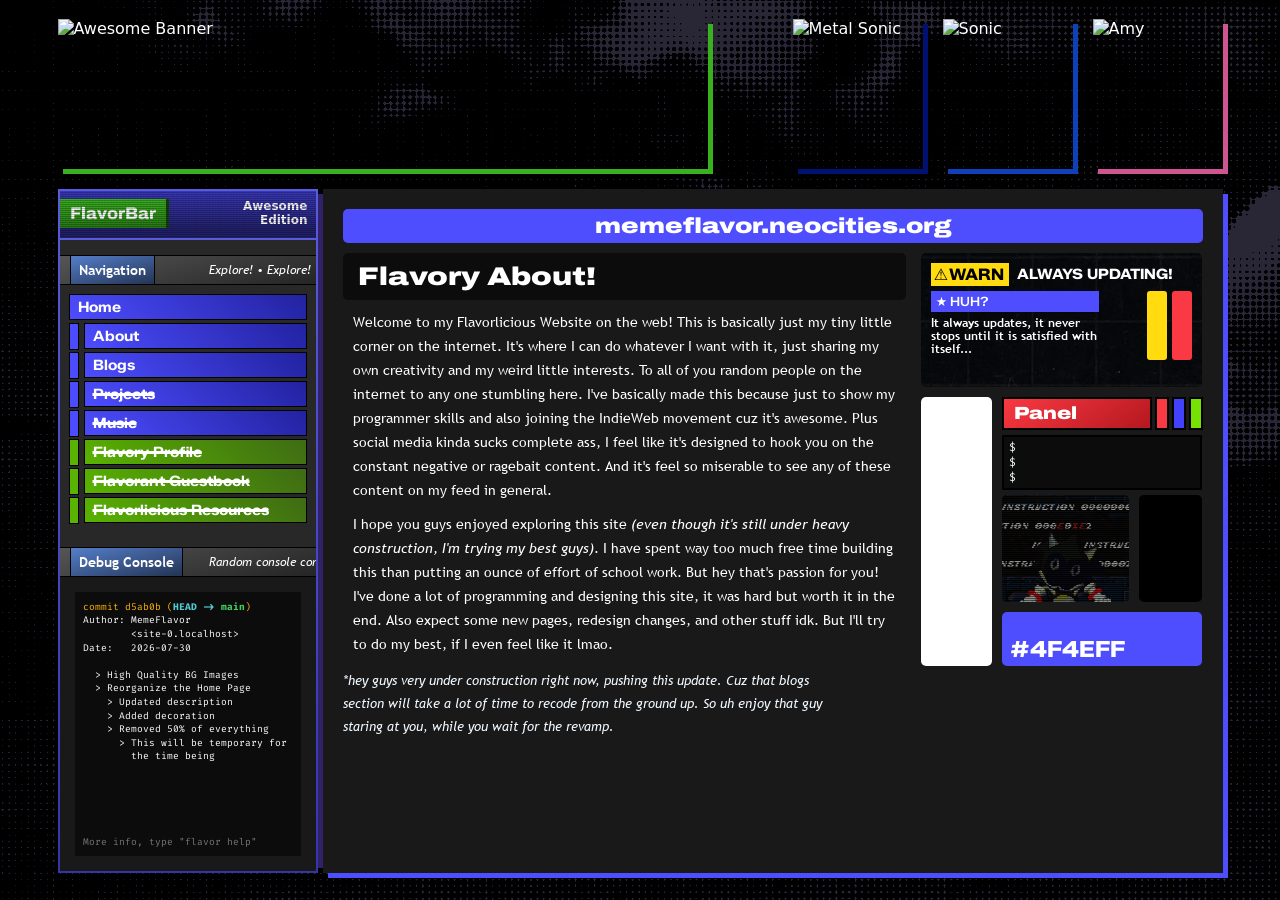
==== index.html @ aa083464 "wacky workbench" ====
<!DOCTYPE html>
<html lang="en">
<head>
     <title> MemeFlavor - Flavorin' Site! </title>
     <base href="./">
     <meta charset="UTF-8">
     <meta name="description" content="The flavorous site to exist! I think, maybe" />
     <meta name="keywords" content="delicious, flavor, gaming, coding, programming, sonic, asexual" />
     <meta name="author" content="MemeFlavor" />
     <meta name="language" content="EN" />
     <meta name="viewport" content="width=device-width, initial-scale=1.0">
     <meta name="color-scheme" content="dark" />
     <meta name="robots" content="noai, noimageai">
     <link rel="icon" type="image/x-icon" href="images/favicon.ico">
     <link rel="stylesheet" type="text/css" href="css/reset.css">
     <link rel="stylesheet" type="text/css" href="css/home.css">
     <link rel="stylesheet" type="text/css" href="css/components/sidebar.css">
     <script type="module" src="javascript/sidebar.js"></script>
     <script type="module" src="javascript/home.js"></script>
</head>
<body>
     <article id="flavory-content">
          <header class="header">
               <div class="header__characters">
                    <img class="header__characters-profile" width="130" height="150" fetchpriority="high"
                         alt="Metal Sonic" src="https://file.garden/akaL6XVvah-9gxkK/Header/banner_metal.png"
                    >
                    <img class="header__characters-profile" width="130" height="150" fetchpriority="high"
                         alt="Sonic" src="https://file.garden/akaL6XVvah-9gxkK/Header/banner_sonic.png"
                    >
                    <img class="header__characters-profile" width="130" height="150" fetchpriority="high"
                         alt="Amy" src="https://file.garden/akaL6XVvah-9gxkK/Header/banner_amy.png"
                    >
               </div>
               <img class="header__banner" width="650" height="150" fetchpriority="high"
                    alt="Awesome Banner" src="https://file.garden/akaL6XVvah-9gxkK/Header/banner.png"
               >
          </header>
          <aside class="sidebar">
               <hgroup class="sidebar__headbar">
                    <h1 class="sidebar__headbar-title"> FlavorBar </h1>
                    <p class="sidebar__headbar-slogan">
                         <span class="sidebar__headbar-slogan-text sidebar__headbar-slogan-text--first">Awesome</span>
                         <span class="sidebar__headbar-slogan-text sidebar__headbar-slogan-text--second">Edition</span>
                    </p>
               </hgroup>
               <aside class="navigation">
                    <hgroup class="navigation__headbar">
                         <h3 class="navigation__headbar-title">Navigation</h3>
                         <marquee class="navigation__headbar-marquee">Explore! • Explore! • Explore!</marquee>
                    </hgroup>
                    <nav class="navigation__body">
                         <ul class="navigation__list">
                              <a class="navigation__link navigation__link--current">
                                   <li class="navigation__item">Home</li>
                              </a>
                              <a href="pages/about.html" class="navigation__link">
                                   <li class="navigation__item">About</li>
                              </a>
                              <a href="pages/blogs/announcements.html" class="navigation__link">
                                   <li class="navigation__item">Blogs</li>
                              </a>
                              <a class="navigation__link navigation__link--not-supported">
                                   <li class="navigation__item">Projects</li>
                              </a>
                              <a class="navigation__link navigation__link--not-supported">
                                   <li class="navigation__item">Music</li>
                              </a>
                              <a class="navigation__link navigation__link--flavory navigation__link--not-supported">
                                   <li class="navigation__item">Flavory Profile</li>
                              </a>
                              <a class="navigation__link navigation__link--flavory navigation__link--not-supported">
                                   <li class="navigation__item">Flavorant Guestbook</li>
                              </a>
                              <a class="navigation__link navigation__link--flavory navigation__link--not-supported">
                                   <li class="navigation__item">Flavorlicious Resources</li>
                              </a>
                         </ul>
                    </nav>
               </aside>
               <aside class="debug">
                    <hgroup class="debug__headbar">
                         <h3 class="debug__headbar-title">Debug Console</h3>
                         <marquee class="navigation__headbar-marquee">Random console commands GO!!!</marquee>
                    </hgroup>
                    <section class="debug__body">
                         <div class="debug__console">
                              <pre class="debug__terminal"></pre>
                              <input class="debug__input" type="text" name="homosexual" maxlength="20" placeholder="More info, type &quot;flavor help&quot;">
                         </div>
                    </section>
               </aside>
          </aside>
          <main class="home">
               <h1 class="domain">memeflavor.neocities.org</h1>
               <article class="primary">
                    <article class="description">
                         <h1> Flavory About! </h1>
                         <p>
                              Welcome to my Flavorlicious Website on the web! This is basically just my tiny little corner on the internet. It's where
                              I can do whatever I want with it, just sharing my own creativity and my weird little interests. To all of you random
                              people on the internet to any one stumbling here. I've basically made this because just to show my programmer skills and
                              also joining the IndieWeb movement cuz it's awesome. Plus social media kinda sucks complete ass, I feel like it's
                              designed to hook you on the constant negative or ragebait content. And it's feel so miserable to see any of these content
                              on my feed in general.
                         </p>
                         <p>
                              I hope you guys enjoyed exploring this site <i>(even though it's still under heavy construction, I'm trying my best guys)</i>. 
                              I have spent way too much free time building this than putting an ounce of effort of school work. But hey that's passion 
                              for you! I've done a lot of programming and designing this site, it was hard but worth it in the end. Also expect some new 
                              pages, redesign changes, and other stuff idk. But I'll try to do my best, if I even feel like it lmao.
                         </p>
                    </article>
                    <article class="gallery">
                         <div class="banner">
                              <div class="banner__headbar">
                                   <h1 class="banner__headtitle">WARN</h1>
                                   <h2 class="banner__headsubtitle">Always Updating!</h2>
                              </div>
                              <div class="banner__body">
                                   <section class="banner__information">
                                        <h2 class="banner__label">Huh?</h2>
                                        <p class="banner__description">It always updates, it never stops until it is satisfied with itself...</p>
                                   </section>
                                   <section class="banner__patterns">
                                        <div class="banner__patterns-block banner__patterns-block--pallete-1"></div>
                                        <div class="banner__patterns-block banner__patterns-block--pallete-2"></div>
                                   </section>
                              </div>
                         </div>
                         <div class="panel">
                              <section class="panel__headbar">
                                   <h1 class="panel__headtitle"> Panel </h1>
                                   <div class="panel__headblocks panel__headblocks--pallete-1"></div>
                                   <div class="panel__headblocks panel__headblocks--pallete-2"></div>
                                   <div class="panel__headblocks panel__headblocks--pallete-3"></div>
                              </section>
                              <section class="panel__command">
                                   <pre class="panel__terminal">$<br>$<br>$</pre>
                              </section>
                              <section class="panel__random">
                                   <div class="disarranged">
                                        <div class="disarranged__illegal-instructions">
                                             <marquee direction="left" scrollamount="10">
                                                  <img src="images/decorations/illegal_instruction2.png" alt="" width="187" height="6">
                                             </marquee>
                                             <marquee direction="right" scrollamount="5">
                                                  <img src="images/decorations/illegal_instruction1.png" alt="" width="187" height="6">
                                             </marquee>
                                             <marquee direction="left" scrollamount="6">
                                                  <img src="images/decorations/illegal_instruction2.png" alt="" width="187" height="6">
                                             </marquee>
                                             <marquee direction="right" scrollamount="8">
                                                  <img src="images/decorations/illegal_instruction2.png" alt="" width="187" height="6">
                                             </marquee>
                                        </div>
                                        <img class="disarranged__midareta" width="91" height="75"
                                             alt="Amy" src="images/decorations/midareta.gif"
                                        >
                                   </div>
                                   <div class="color">
                                        <h1 class="color__name">#4f4eff</h1>
                                   </div>
                                   <div class="occhiolism"></div>
                              </section>
                         </div>
                         <div class="parking"></div>
                    </article>
               </article>
               <article class="miscellaneous">
                    <article class="blogs" style="width: 50ch">
                         <sub style="font-family: 'Trebuchet MS'; font-style: italic; color: aliceblue">
                              *hey guys very under construction right now, pushing this update. Cuz that blogs section will take a lot of time to recode
                              from the ground up. So uh enjoy that guy staring at you, while you wait for the revamp.
                         </sub>
                    </article>
                    <article class="music"></article>
               </article>
               <article class="projects"></article>
          </main>
     </article>
</body>
</html>
---- css/home.css ----
﻿@font-face{font-family:"Archivo";src:url("../fonts/variables/Archivo/Archivo.woff2") format("woff2-variations"),url("../fonts/variables/Archivo/Archivo.woff2") format("woff2") tech("variations");font-weight:100 900;font-stretch:62% 125%;font-style:normal;font-display:swap}@font-face{font-family:"Zalando Sans";src:url("../fonts/variables/Zalando_Sans/Zalando_Sans.woff2") format("woff2-variations"),url("../fonts/variables/Zalando_Sans/Zalando_Sans.woff2") format("woff2") tech("variations");font-weight:200 900;font-stretch:75% 125%;font-style:normal;font-display:swap}@font-face{font-family:"Eurostile Pro";src:url("../fonts/static/Eurostile_Pro/Eurostile_Pro-Black.woff2") format("woff2");font-weight:900;font-stretch:normal;font-style:normal;font-display:swap}@font-face{font-family:"Trebuchet MS";src:url("../fonts/static/Trebuchet_MS/Trebuchet_MS-Regular.woff2") format("woff2");font-weight:500;font-stretch:normal;font-style:normal;font-display:swap}@font-face{font-family:"Trebuchet MS";src:url("../fonts/static/Trebuchet_MS/Trebuchet_MS-Bold.woff2") format("woff2");font-weight:700;font-stretch:normal;font-style:normal;font-display:swap}@font-face{font-family:"Trebuchet MS";src:url("../fonts/static/Trebuchet_MS/Trebuchet_MS-Italic-Regular.woff2") format("woff2");font-weight:500;font-stretch:normal;font-style:italic;font-display:swap}@font-face{font-family:"Trebuchet MS";src:url("../fonts/static/Trebuchet_MS/Trebuchet_MS-Italic-Bold.woff2") format("woff2");font-weight:700;font-stretch:normal;font-style:italic;font-display:swap}body{display:flex;justify-content:center;font-family:system-ui,-apple-system,BlinkMacSystemFont,"Segoe UI",Roboto,Oxygen,Ubuntu,Cantarell,sans-serif;background-image:url(../images/backgrounds/grasslands.avif);background-repeat:no-repeat;background-size:cover;background-attachment:fixed;background-color:#312e3d;background-blend-mode:color-burn}body #flavory-content{display:grid;grid-template-columns:auto 900px;grid-template-rows:auto-fill 1fr 1fr;grid-template-areas:"flavory-header flavory-header" "flavory-sidebar flavory-home";gap:20px 5px;margin-block:.5cm}body .sidebar{grid-area:flavory-sidebar}body .header{display:flex;flex-direction:row-reverse;justify-content:space-between;user-select:none;-webkit-user-select:none;grid-area:flavory-header}body .header__banner{box-shadow:5px 5px 0px 0px #39b11f}body .header__characters{display:flex;flex-direction:row;gap:20px}body .header__characters-profile[alt="Metal Sonic"]{box-shadow:5px 5px 0px 0px #001073}body .header__characters-profile[alt=Sonic]{box-shadow:5px 5px 0px 0px #0e41b7}body .header__characters-profile[alt=Amy]{box-shadow:5px 5px 0px 0px #ce5592}body .home{grid-area:flavory-home;gap:10px;background-color:hsl(0,3%,10%);box-shadow:5px 5px 0px 0px #4f4eff;padding:20px}body .home .domain{font-family:"Archivo",system-ui,-apple-system,BlinkMacSystemFont,"Segoe UI",Roboto,Oxygen,Ubuntu,Cantarell,sans-serif;font-size:1.35rem;font-weight:900;font-stretch:expanded;text-align:center;background-color:#4f4eff;border-radius:5px;padding:5px 10px;margin-bottom:10px}body .home .primary{display:grid;grid-template-columns:2fr 1fr;grid-template-rows:1fr;column-gap:15px}body .home .primary .gallery{display:grid;grid-template-columns:1fr 2fr;grid-template-rows:1fr 2fr;grid-template-areas:"gallery-banner gallery-banner" "gallery-liminal gallery-panel";gap:10px}body .home .primary .gallery .banner{grid-area:gallery-banner;background-color:hsla(0,0%,5%,.5);background-image:url(../images/backgrounds/grids.avif);background-position:53% 50%;background-blend-mode:color-burn;border-radius:5px;padding:10px}body .home .primary .gallery .banner__headbar{display:flex;flex-direction:row;align-items:center;column-gap:8px;margin-bottom:5px}body .home .primary .gallery .banner__headtitle{font-family:"Zalando Sans",system-ui,-apple-system,BlinkMacSystemFont,"Segoe UI",Roboto,Oxygen,Ubuntu,Cantarell,sans-serif;font-size:1rem;font-weight:750;font-stretch:semi-expanded;color:#000;background-color:hsl(51,100%,53%);width:fit-content;padding:2px 5px 2px 3px}body .home .primary .gallery .banner__headtitle::before{content:"⚠";margin-right:1px}body .home .primary .gallery .banner__headsubtitle{font-family:"Zalando Sans",system-ui,-apple-system,BlinkMacSystemFont,"Segoe UI",Roboto,Oxygen,Ubuntu,Cantarell,sans-serif;font-size:.9rem;font-weight:750;font-stretch:semi-expanded;text-transform:uppercase;width:100%}body .home .primary .gallery .banner__body{display:grid;grid-template-columns:2fr 1fr;grid-template-rows:1fr;column-gap:10px}body .home .primary .gallery .banner__label{display:flex;align-items:center;font-family:"Zalando Sans",system-ui,-apple-system,BlinkMacSystemFont,"Segoe UI",Roboto,Oxygen,Ubuntu,Cantarell,sans-serif;font-size:.8rem;font-weight:550;font-stretch:semi-condensed;text-transform:uppercase;background-color:#4f4eff;padding:3px 5px}body .home .primary .gallery .banner__label::before{content:"★";margin-right:3px}body .home .primary .gallery .banner__description{font-family:"Trebuchet MS","Trebuchet MS","Lucida Sans Unicode","Lucida Grande","Lucida Sans",Arial,sans-serif,system-ui,-apple-system,BlinkMacSystemFont,"Segoe UI",Roboto,Oxygen,Ubuntu,Cantarell,sans-serif;font-size:.73rem;font-weight:bolder;text-align:start;line-height:1.1;margin-block:5px}body .home .primary .gallery .banner__patterns{display:flex;flex-direction:row;justify-content:flex-end;column-gap:5px}body .home .primary .gallery .banner__patterns-block{border-radius:3px;width:20px;height:100%}body .home .primary .gallery .banner__patterns-block--pallete-1{background-color:hsl(51,100%,53%)}body .home .primary .gallery .banner__patterns-block--pallete-2{background-color:hsl(357,94%,60%)}body .home .primary .gallery .panel{display:flex;flex-direction:column;grid-area:gallery-panel;row-gap:5px}body .home .primary .gallery .panel__headbar{display:flex;flex-direction:row;column-gap:3px}body .home .primary .gallery .panel__headtitle{font-family:"Archivo",system-ui,-apple-system,BlinkMacSystemFont,"Segoe UI",Roboto,Oxygen,Ubuntu,Cantarell,sans-serif;font-size:1.1rem;font-weight:900;font-stretch:expanded;background:hsl(357,94%,60%);background:linear-gradient(144deg, hsl(357, 94%, 60%) 0%, hsl(357, 76%, 41%) 95%);border:2px solid #000;padding:5px 10px;width:100%}body .home .primary .gallery .panel__headblocks{border:2px solid #000;width:17.5px;height:auto}body .home .primary .gallery .panel__headblocks--pallete-1{background-color:hsl(357,94%,60%)}body .home .primary .gallery .panel__headblocks--pallete-2{background-color:hsl(240,95%,62%)}body .home .primary .gallery .panel__headblocks--pallete-3{background-color:hsl(89,96%,45%)}body .home .primary .gallery .panel__command{user-select:none;-webkit-user-select:none;width:200px}body .home .primary .gallery .panel__terminal{font-family:"Fira Code",system-ui,-apple-system,BlinkMacSystemFont,"Segoe UI",Roboto,Oxygen,Ubuntu,Cantarell,sans-serif;font-size:.7rem;color:#f5fffa;background-color:hsl(0,2.6315789474%,4.9019607843%);border:2px solid #000;width:100%;padding:3px 5px}body .home .primary .gallery .panel__terminal trm-time{font-weight:500;color:silver}body .home .primary .gallery .panel__terminal trm-load{color:#4ff97a}body .home .primary .gallery .panel__terminal trm-empty{color:#f5fffa !important}body .home .primary .gallery .panel__terminal trm-progress:nth-of-type(1){color:#7cff2b}body .home .primary .gallery .panel__terminal trm-progress:nth-of-type(2){color:#4ff97a}body .home .primary .gallery .panel__terminal trm-progress:nth-of-type(3){color:#4ff9b2}body .home .primary .gallery .panel__terminal trm-percent{font-weight:bolder;color:#ff251a}body .home .primary .gallery .panel__terminal trm-percent[level="10"]{color:#ff251a}body .home .primary .gallery .panel__terminal trm-percent{font-weight:bolder;color:#ff251a}body .home .primary .gallery .panel__terminal trm-percent[level="20"]{color:#ff251a}body .home .primary .gallery .panel__terminal trm-percent{font-weight:bolder;color:#ff251a}body .home .primary .gallery .panel__terminal trm-percent[level="30"]{color:#ff251a}body .home .primary .gallery .panel__terminal trm-percent{font-weight:bolder;color:#ff251a}body .home .primary .gallery .panel__terminal trm-percent[level="40"]{color:#ffc933}body .home .primary .gallery .panel__terminal trm-percent{font-weight:bolder;color:#ff251a}body .home .primary .gallery .panel__terminal trm-percent[level="50"]{color:#ffc933}body .home .primary .gallery .panel__terminal trm-percent{font-weight:bolder;color:#ff251a}body .home .primary .gallery .panel__terminal trm-percent[level="60"]{color:#ffc933}body .home .primary .gallery .panel__terminal trm-percent{font-weight:bolder;color:#ff251a}body .home .primary .gallery .panel__terminal trm-percent[level="70"]{color:#ffc933}body .home .primary .gallery .panel__terminal trm-percent{font-weight:bolder;color:#ff251a}body .home .primary .gallery .panel__terminal trm-percent[level="80"]{color:#7dfa00}body .home .primary .gallery .panel__terminal trm-percent{font-weight:bolder;color:#ff251a}body .home .primary .gallery .panel__terminal trm-percent[level="90"]{color:#7dfa00}body .home .primary .gallery .panel__terminal trm-percent{font-weight:bolder;color:#ff251a}body .home .primary .gallery .panel__terminal trm-percent[level="100"]{color:#7dfa00}body .home .primary .gallery .panel__random{display:grid;grid-template-columns:2fr 1fr;grid-template-rows:2fr 1fr;grid-template-areas:"random-disarranged random-occhiolism" "random-color random-color";gap:10px;height:100%}body .home .primary .gallery .panel .disarranged{user-select:none;-webkit-user-select:none;display:flex;justify-content:center;grid-area:random-disarranged;background-color:#000;border-radius:5px;position:relative;overflow:hidden}body .home .primary .gallery .panel .disarranged::before{content:" ";z-index:2;pointer-events:none;display:block;background:linear-gradient(hsla(0, 6%, 7%, 0.45) 50%, hsla(0, 0%, 0%, 0.7) 50%),linear-gradient(90deg, hsla(0, 100%, 50%, 0.06), hsla(120, 100%, 50%, 0.02), hsla(240, 100%, 50%, 0.06));background-size:100% 2px,3px 100%;animation:flicker .5s infinite;position:absolute;inset:0}@keyframes flicker{0%{opacity:.12039}5%{opacity:.53532}10%{opacity:.32185}15%{opacity:.70777}20%{opacity:.31351}25%{opacity:.07348}30%{opacity:.28969}35%{opacity:.80351}40%{opacity:.9752}45%{opacity:.60628}50%{opacity:.89035}55%{opacity:.3776}60%{opacity:.82451}65%{opacity:.2832}70%{opacity:.81646}75%{opacity:.71726}80%{opacity:.19436}85%{opacity:.92476}90%{opacity:.85254}95%{opacity:.94926}100%{opacity:.44631}}body .home .primary .gallery .panel .disarranged__illegal-instructions{display:flex;flex-direction:column;justify-content:start;background-color:#0a0a49;background-image:url(../images/decorations/labryinth.png);background-size:230%;background-position:center 25%;background-repeat:no-repeat}body .home .primary .gallery .panel .disarranged__illegal-instructions img{filter:contrast(200%) brightness(150%) sepia(30%);image-rendering:pixelated}body .home .primary .gallery .panel .disarranged__midareta{filter:contrast(130%);position:absolute;bottom:0}body .home .primary .gallery .panel .occhiolism{grid-area:random-occhiolism;background-color:#000;background-image:url(https://i.kym-cdn.com/photos/images/masonry/003/065/190/b06.jpeg);background-size:cover;background-position:right;border-radius:5px}body .home .primary .gallery .panel .color{display:flex;align-items:flex-end;grid-area:random-color;background-color:#4f4eff;border-radius:5px;padding:3px 8px}body .home .primary .gallery .panel .color__name{font-family:"Zalando Sans";font-size:1.4rem;font-weight:800;font-stretch:expanded;text-transform:uppercase}body .home .primary .gallery .parking{background-color:#fff;background-image:url(https://images.pexels.com/photos/20229095/pexels-photo-20229095.jpeg);background-size:cover;background-position:left;background-repeat:no-repeat;border-radius:5px}body .home .primary .description h1{font-family:"Archivo",system-ui,-apple-system,BlinkMacSystemFont,"Segoe UI",Roboto,Oxygen,Ubuntu,Cantarell,sans-serif;font-size:1.6rem;font-weight:900;font-stretch:expanded;background-color:hsl(0,3%,5%);border-radius:5px;padding:10px 15px;width:100%}body .home .primary .description p{font-family:"Trebuchet MS","Trebuchet MS","Lucida Sans Unicode","Lucida Grande","Lucida Sans",Arial,sans-serif,system-ui,-apple-system,BlinkMacSystemFont,"Segoe UI",Roboto,Oxygen,Ubuntu,Cantarell,sans-serif;font-size:.9rem;font-weight:500;font-stretch:normal;text-align:start;text-wrap:pretty;text-rendering:optimizeSpeed;line-height:1.5rem;padding-inline:10px;margin-block:10px}/*# sourceMappingURL=home.css.map */
---- css/components/sidebar.css ----
@font-face{font-family:"Archivo";src:url("../../fonts/variables/Archivo/Archivo.woff2") format("woff2-variations"),url("../../fonts/variables/Archivo/Archivo.woff2") format("woff2") tech("variations");font-weight:100 900;font-stretch:62% 125%;font-style:normal;font-display:swap}@font-face{font-family:"Zalando Sans";src:url("../../fonts/variables/Zalando_Sans/Zalando_Sans.woff2") format("woff2-variations"),url("../../fonts/variables/Zalando_Sans/Zalando_Sans.woff2") format("woff2") tech("variations");font-weight:200 900;font-stretch:75% 125%;font-style:normal;font-display:swap}@font-face{font-family:"Fira Code";src:url("../../fonts/variables/Fira_Code/Fira_Code.woff2") format("woff2-variations"),url("../../fonts/variables/Fira_Code/Fira_Code.woff2") format("woff2") tech("variations");font-weight:300 700;font-stretch:normal;font-style:normal;font-display:swap}@font-face{font-family:"Trebuchet MS";src:url("../../fonts/static/Trebuchet_MS/Trebuchet_MS-Regular.woff2") format("woff2");font-weight:500;font-stretch:normal;font-style:normal;font-display:swap}@font-face{font-family:"Trebuchet MS";src:url("../../fonts/static/Trebuchet_MS/Trebuchet_MS-Bold.woff2") format("woff2");font-weight:700;font-stretch:normal;font-style:normal;font-display:swap}@font-face{font-family:"Trebuchet MS";src:url("../../fonts/static/Trebuchet_MS/Trebuchet_MS-Italic-Regular.woff2") format("woff2");font-weight:500;font-stretch:normal;font-style:italic;font-display:swap}@font-face{font-family:"Trebuchet MS";src:url("../../fonts/static/Trebuchet_MS/Trebuchet_MS-Italic-Bold.woff2") format("woff2");font-weight:700;font-stretch:normal;font-style:italic;font-display:swap}body .sidebar{background-color:#282828;border:2.5px solid rgba(0,0,0,0);border-image:linear-gradient(180deg, hsl(238, 64%, 60%), hsl(239, 53%, 43%)) 1;box-shadow:10px 0px 0px -5px hsl(253,52%,27%);width:260px;height:fit-content}body .sidebar__headbar{display:flex;flex-direction:row;justify-content:space-between;align-items:center;overflow:hidden;border-bottom:2.5px solid hsl(238,64%,60%);position:relative;height:auto;gap:8px;padding-block:8px 10px;background:#3837b9;background:-webkit-linear-gradient(180deg, #3837b9 0%, #1e1e68 85%);background:-moz-linear-gradient(180deg, #3837b9 0%, #1e1e68 85%);background:linear-gradient(180deg, #3837b9 0%, #1e1e68 85%);-webkit-touch-callout:none;-webkit-user-select:none;-khtml-user-select:none;-moz-user-select:none;-ms-user-select:none;user-select:none}body .sidebar__headbar::before{content:" ";z-index:2;pointer-events:none;display:block;background:linear-gradient(rgba(18, 16, 16, 0) 50%, rgba(0, 0, 0, 0.25) 50%),linear-gradient(90deg, rgba(255, 0, 0, 0.06), rgba(0, 255, 0, 0.02), rgba(0, 0, 255, 0.06));background-size:100% 2px,3px 100%;animation:flicker .15s infinite;position:absolute;inset:0}@keyframes flicker{0%{opacity:.73474}5%{opacity:.55213}10%{opacity:.8326}15%{opacity:.53052}20%{opacity:.64747}25%{opacity:.65763}30%{opacity:.34821}35%{opacity:.91396}40%{opacity:.58383}45%{opacity:.94332}50%{opacity:.46408}55%{opacity:.39141}60%{opacity:.14261}65%{opacity:.61533}70%{opacity:.92656}75%{opacity:.69165}80%{opacity:.25078}85%{opacity:.57885}90%{opacity:.93472}95%{opacity:.30024}100%{opacity:.61144}}body .sidebar__headbar-title{font-family:"Archivo";font-size:1.05rem;font-weight:800;font-stretch:105%;border-right:3px solid #104206;width:fit-content;padding-block:5px;padding-inline:10px;background:#39b11f;background:-webkit-linear-gradient(180deg, #39b11f 0%, #247812 100%);background:-moz-linear-gradient(180deg, #39b11f 0%, #247812 100%);background:linear-gradient(180deg, #39b11f 0%, #247812 100%)}body .sidebar__headbar-slogan{display:flex;flex-direction:column;font-size:.75rem;font-weight:900;font-stretch:expanded;text-align:right;padding-right:5px}body .sidebar__headbar-slogan-text{padding-inline:3px}body .sidebar__headbar-slogan-text--second{animation:hardBlink 3s step-start infinite;width:fit-content;margin-left:auto}@keyframes hardBlink{50%{background-color:red}}body .sidebar .navigation,body .sidebar .debug{margin-block:15px}body .sidebar .navigation__headbar,body .sidebar .debug__headbar{display:grid;grid-template-columns:1fr;grid-template-rows:1fr;align-items:center;border-block:1px solid #000;background:#555;background:-webkit-linear-gradient(165deg, rgb(85, 85, 85) 0%, rgb(39, 39, 39) 95%);background:-moz-linear-gradient(165deg, rgb(85, 85, 85) 0%, rgb(39, 39, 39) 95%);background:linear-gradient(165deg, rgb(85, 85, 85) 0%, rgb(39, 39, 39) 95%)}body .sidebar .navigation__headbar>*,body .sidebar .debug__headbar>*{grid-area:1/1}body .sidebar .navigation__headbar-title,body .sidebar .debug__headbar-title{z-index:1;font-family:"Trebuchet MS","Trebuchet MS","Lucida Sans Unicode","Lucida Grande","Lucida Sans",Arial,sans-serif,system-ui,-apple-system,BlinkMacSystemFont,"Segoe UI",Roboto,Oxygen,Ubuntu,Cantarell,sans-serif;font-size:.85rem;font-weight:700;border-inline:1px solid #000;width:fit-content;padding:5px 8px;margin-left:10px;background:hsl(219,52%,56%);background:-webkit-linear-gradient(165deg, hsl(219, 52%, 56%) 0%, hsl(219, 40%, 25%) 95%);background:-moz-linear-gradient(165deg, hsl(219, 52%, 56%) 0%, hsl(219, 40%, 25%) 95%);background:linear-gradient(165deg, hsl(219, 52%, 56%) 0%, hsl(219, 40%, 25%) 95%)}body .sidebar .navigation__headbar-marquee,body .sidebar .debug__headbar-marquee{font-family:"Trebuchet MS","Trebuchet MS","Lucida Sans Unicode","Lucida Grande","Lucida Sans",Arial,sans-serif,system-ui,-apple-system,BlinkMacSystemFont,"Segoe UI",Roboto,Oxygen,Ubuntu,Cantarell,sans-serif;font-size:.75rem;font-style:italic;-webkit-touch-callout:none;-webkit-user-select:none;-khtml-user-select:none;-moz-user-select:none;-ms-user-select:none;user-select:none}body .sidebar .navigation:last-of-type,body .sidebar .debug:last-of-type{margin-bottom:0}body .sidebar .navigation{--navigation-primary-color: hsl(240, 100%, 65%);--navigation-secondary-color: hsl(240, 65%, 38%);--navigation-primary-hover-color: hsl(240, 100%, 70%);--navigation-secondary-hover-color: hsl(240, 65%, 43%);--navigation-text-hover-color: black;--navigation-text-hover-style: italic;--navigation-current-margin-left: 15px;--navigation-current-sideblock-visibility: auto}body .sidebar .navigation__list{display:flex;flex-direction:column;gap:5px;padding:10px}body .sidebar .navigation__link{cursor:pointer;font-family:"Zalando Sans",system-ui,-apple-system,BlinkMacSystemFont,"Segoe UI",Roboto,Oxygen,Ubuntu,Cantarell,sans-serif;font-size:.9rem;font-weight:650;font-stretch:75%;text-decoration:none;color:currentColor}body .sidebar .navigation__link--flavory{--navigation-primary-color: hsl(90, 100%, 35%);--navigation-secondary-color: hsl(91, 68%, 25%);--navigation-primary-hover-color: hsl(90, 100%, 40%);--navigation-secondary-hover-color: hsl(91, 68%, 30%)}body .sidebar .navigation__link--not-supported{--navigation-text-hover-color: currentColor;--navigation-text-hover-style: none;--navigation-primary-hover-color: var(--navigation-primary-color);--navigation-secondary-hover-color: var(--navigation-secondary-color);cursor:not-allowed;text-decoration:line-through;text-decoration-thickness:3px}body .sidebar .navigation__link--current,body .sidebar .navigation__link:focus-within{--navigation-text-hover-color: currentColor;--navigation-text-hover-style: none;--navigation-primary-hover-color: var(--navigation-primary-color);--navigation-secondary-hover-color: var(--navigation-secondary-color);--navigation-current-margin-left: 0px;--navigation-current-sideblock-visibility: none;cursor:not-allowed;border-radius:0;outline:1px solid currentColor}body .sidebar .navigation__item{outline:1px solid #000;position:relative;padding:3px 8px;margin-left:var(--navigation-current-margin-left);background:var(--navigation-primary-color);background:-webkit-linear-gradient(45deg, var(--navigation-primary-color) 0%, var(--navigation-secondary-color) 100%);background:-moz-linear-gradient(45deg, var(--navigation-primary-color) 0%, var(--navigation-secondary-color) 100%);background:linear-gradient(45deg, var(--navigation-primary-color) 0%, var(--navigation-secondary-color) 100%)}body .sidebar .navigation__item:hover{font-style:var(--navigation-text-hover-style);color:var(--navigation-text-hover-color);background:var(--navigation-primary-hover-color);background:-webkit-linear-gradient(45deg, var(--navigation-primary-hover-color) 0%, var(--navigation-secondary-hover-color) 100%);background:-moz-linear-gradient(45deg, var(--navigation-primary-hover-color) 0%, var(--navigation-secondary-hover-color) 100%);background:linear-gradient(45deg, var(--navigation-primary-hover-color) 0%, var(--navigation-secondary-hover-color) 100%)}body .sidebar .navigation__item:hover::before{background-color:var(--navigation-primary-hover-color)}body .sidebar .navigation__item::before{content:"";display:var(--navigation-current-sideblock-visibility);background-color:var(--navigation-primary-color);outline:1px solid #000;position:absolute;left:-15px;top:0;width:8px;height:calc(1rem + 9px)}body .sidebar .debug__body{background-color:hsl(0,2.6315789474%,9.9019607843%);padding:15px}body .sidebar .debug__console{display:flex;flex-direction:column;overflow-y:auto;overflow-x:hidden;background-color:hsl(0,2.6315789474%,4.9019607843%);height:7cm}body .sidebar .debug__console::selection,body .sidebar .debug__console *::selection{background-color:#fff;color:#000}body .sidebar .debug__console::-webkit-scrollbar{width:7px}body .sidebar .debug__console::-webkit-scrollbar-track{background:hsl(0,2.6315789474%,4.9019607843%)}body .sidebar .debug__console::-webkit-scrollbar-thumb{background:#242424;border-radius:0px}body .sidebar .debug__terminal,body .sidebar .debug__input{font-family:"Fira Code",Menlo,"Lucida Console","Monaco","monospace";font-size:.6rem;line-height:.85rem;background-color:hsl(0,2.6315789474%,4.9019607843%);padding:8px}body .sidebar .debug__terminal{margin-bottom:auto;padding-bottom:0 !important}body .sidebar .debug__terminal color-commit{color:#ffb300}body .sidebar .debug__terminal color-head{color:#51cbd3;font-weight:bolder}body .sidebar .debug__terminal color-main{color:#43cd5f;font-weight:bolder}body .sidebar .debug__input{caret-shape:block;caret-color:#fff;resize:none;border:none;outline:none;position:sticky;bottom:0;width:100%}/*# sourceMappingURL=sidebar.css.map */
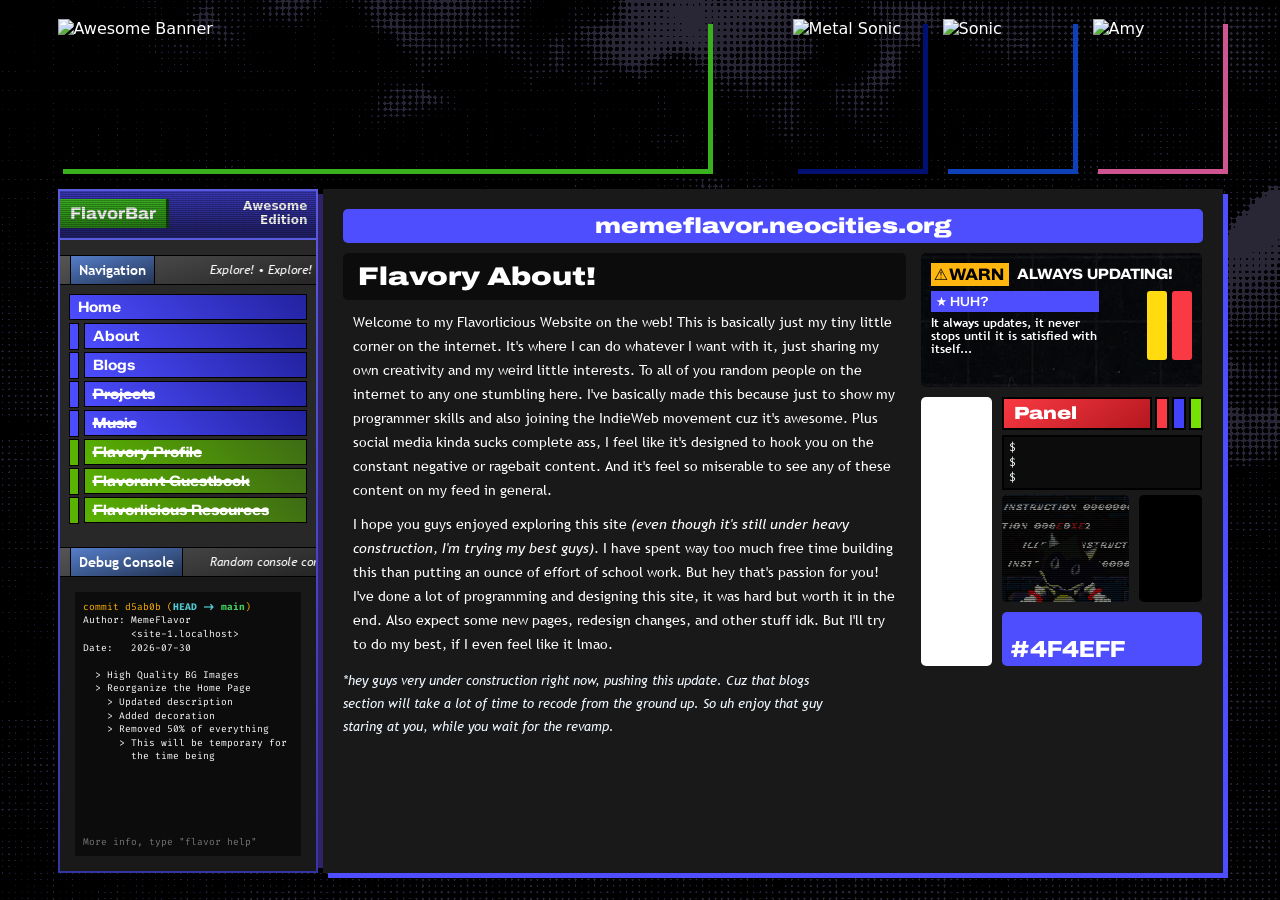
==== commit 4b2b3483: "image organizing" ====
--- a/index.html
+++ b/index.html
@@ -142,21 +142,24 @@
                                    <div class="disarranged">
                                         <div class="disarranged__illegal-instructions">
                                              <marquee direction="left" scrollamount="10">
-                                                  <img src="images/decorations/illegal_instruction2.png" alt="" width="187" height="6">
+                                                  <img width="187" height="6"
+                                                       alt="Illegal Instruction" src="images/decorations/labryinth/illegal_instruction2.png">
                                              </marquee>
                                              <marquee direction="right" scrollamount="5">
-                                                  <img src="images/decorations/illegal_instruction1.png" alt="" width="187" height="6">
+                                                  <img width="187" height="6" 
+                                                       alt="Illegal Instruction" src="images/decorations/labryinth/illegal_instruction1.png">
                                              </marquee>
                                              <marquee direction="left" scrollamount="6">
-                                                  <img src="images/decorations/illegal_instruction2.png" alt="" width="187" height="6">
+                                                  <img width="187" height="6"
+                                                       alt="Illegal Instruction" src="images/decorations/labryinth/illegal_instruction2.png">
                                              </marquee>
                                              <marquee direction="right" scrollamount="8">
-                                                  <img src="images/decorations/illegal_instruction2.png" alt="" width="187" height="6">
+                                                  <img width="187" height="6"
+                                                       alt="Illegal Instruction" src="images/decorations/labryinth/illegal_instruction2.png">
                                              </marquee>
                                         </div>
                                         <img class="disarranged__midareta" width="91" height="75"
-                                             alt="Amy" src="images/decorations/midareta.gif"
-                                        >
+                                             alt="Midareta" src="images/decorations/labryinth/midareta.gif">
                                    </div>
                                    <div class="color">
                                         <h1 class="color__name">#4f4eff</h1>
--- a/css/home.css
+++ b/css/home.css
@@ -1 +1 @@
-﻿@font-face{font-family:"Archivo";src:url("../fonts/variables/Archivo/Archivo.woff2") format("woff2-variations"),url("../fonts/variables/Archivo/Archivo.woff2") format("woff2") tech("variations");font-weight:100 900;font-stretch:62% 125%;font-style:normal;font-display:swap}@font-face{font-family:"Zalando Sans";src:url("../fonts/variables/Zalando_Sans/Zalando_Sans.woff2") format("woff2-variations"),url("../fonts/variables/Zalando_Sans/Zalando_Sans.woff2") format("woff2") tech("variations");font-weight:200 900;font-stretch:75% 125%;font-style:normal;font-display:swap}@font-face{font-family:"Eurostile Pro";src:url("../fonts/static/Eurostile_Pro/Eurostile_Pro-Black.woff2") format("woff2");font-weight:900;font-stretch:normal;font-style:normal;font-display:swap}@font-face{font-family:"Trebuchet MS";src:url("../fonts/static/Trebuchet_MS/Trebuchet_MS-Regular.woff2") format("woff2");font-weight:500;font-stretch:normal;font-style:normal;font-display:swap}@font-face{font-family:"Trebuchet MS";src:url("../fonts/static/Trebuchet_MS/Trebuchet_MS-Bold.woff2") format("woff2");font-weight:700;font-stretch:normal;font-style:normal;font-display:swap}@font-face{font-family:"Trebuchet MS";src:url("../fonts/static/Trebuchet_MS/Trebuchet_MS-Italic-Regular.woff2") format("woff2");font-weight:500;font-stretch:normal;font-style:italic;font-display:swap}@font-face{font-family:"Trebuchet MS";src:url("../fonts/static/Trebuchet_MS/Trebuchet_MS-Italic-Bold.woff2") format("woff2");font-weight:700;font-stretch:normal;font-style:italic;font-display:swap}body{display:flex;justify-content:center;font-family:system-ui,-apple-system,BlinkMacSystemFont,"Segoe UI",Roboto,Oxygen,Ubuntu,Cantarell,sans-serif;background-image:url(../images/backgrounds/grasslands.avif);background-repeat:no-repeat;background-size:cover;background-attachment:fixed;background-color:#312e3d;background-blend-mode:color-burn}body #flavory-content{display:grid;grid-template-columns:auto 900px;grid-template-rows:auto-fill 1fr 1fr;grid-template-areas:"flavory-header flavory-header" "flavory-sidebar flavory-home";gap:20px 5px;margin-block:.5cm}body .sidebar{grid-area:flavory-sidebar}body .header{display:flex;flex-direction:row-reverse;justify-content:space-between;user-select:none;-webkit-user-select:none;grid-area:flavory-header}body .header__banner{box-shadow:5px 5px 0px 0px #39b11f}body .header__characters{display:flex;flex-direction:row;gap:20px}body .header__characters-profile[alt="Metal Sonic"]{box-shadow:5px 5px 0px 0px #001073}body .header__characters-profile[alt=Sonic]{box-shadow:5px 5px 0px 0px #0e41b7}body .header__characters-profile[alt=Amy]{box-shadow:5px 5px 0px 0px #ce5592}body .home{grid-area:flavory-home;gap:10px;background-color:hsl(0,3%,10%);box-shadow:5px 5px 0px 0px #4f4eff;padding:20px}body .home .domain{font-family:"Archivo",system-ui,-apple-system,BlinkMacSystemFont,"Segoe UI",Roboto,Oxygen,Ubuntu,Cantarell,sans-serif;font-size:1.35rem;font-weight:900;font-stretch:expanded;text-align:center;background-color:#4f4eff;border-radius:5px;padding:5px 10px;margin-bottom:10px}body .home .primary{display:grid;grid-template-columns:2fr 1fr;grid-template-rows:1fr;column-gap:15px}body .home .primary .gallery{display:grid;grid-template-columns:1fr 2fr;grid-template-rows:1fr 2fr;grid-template-areas:"gallery-banner gallery-banner" "gallery-liminal gallery-panel";gap:10px}body .home .primary .gallery .banner{grid-area:gallery-banner;background-color:hsla(0,0%,5%,.5);background-image:url(../images/backgrounds/grids.avif);background-position:53% 50%;background-blend-mode:color-burn;border-radius:5px;padding:10px}body .home .primary .gallery .banner__headbar{display:flex;flex-direction:row;align-items:center;column-gap:8px;margin-bottom:5px}body .home .primary .gallery .banner__headtitle{font-family:"Zalando Sans",system-ui,-apple-system,BlinkMacSystemFont,"Segoe UI",Roboto,Oxygen,Ubuntu,Cantarell,sans-serif;font-size:1rem;font-weight:750;font-stretch:semi-expanded;color:#000;background-color:hsl(51,100%,53%);width:fit-content;padding:2px 5px 2px 3px}body .home .primary .gallery .banner__headtitle::before{content:"⚠";margin-right:1px}body .home .primary .gallery .banner__headsubtitle{font-family:"Zalando Sans",system-ui,-apple-system,BlinkMacSystemFont,"Segoe UI",Roboto,Oxygen,Ubuntu,Cantarell,sans-serif;font-size:.9rem;font-weight:750;font-stretch:semi-expanded;text-transform:uppercase;width:100%}body .home .primary .gallery .banner__body{display:grid;grid-template-columns:2fr 1fr;grid-template-rows:1fr;column-gap:10px}body .home .primary .gallery .banner__label{display:flex;align-items:center;font-family:"Zalando Sans",system-ui,-apple-system,BlinkMacSystemFont,"Segoe UI",Roboto,Oxygen,Ubuntu,Cantarell,sans-serif;font-size:.8rem;font-weight:550;font-stretch:semi-condensed;text-transform:uppercase;background-color:#4f4eff;padding:3px 5px}body .home .primary .gallery .banner__label::before{content:"★";margin-right:3px}body .home .primary .gallery .banner__description{font-family:"Trebuchet MS","Trebuchet MS","Lucida Sans Unicode","Lucida Grande","Lucida Sans",Arial,sans-serif,system-ui,-apple-system,BlinkMacSystemFont,"Segoe UI",Roboto,Oxygen,Ubuntu,Cantarell,sans-serif;font-size:.73rem;font-weight:bolder;text-align:start;line-height:1.1;margin-block:5px}body .home .primary .gallery .banner__patterns{display:flex;flex-direction:row;justify-content:flex-end;column-gap:5px}body .home .primary .gallery .banner__patterns-block{border-radius:3px;width:20px;height:100%}body .home .primary .gallery .banner__patterns-block--pallete-1{background-color:hsl(51,100%,53%)}body .home .primary .gallery .banner__patterns-block--pallete-2{background-color:hsl(357,94%,60%)}body .home .primary .gallery .panel{display:flex;flex-direction:column;grid-area:gallery-panel;row-gap:5px}body .home .primary .gallery .panel__headbar{display:flex;flex-direction:row;column-gap:3px}body .home .primary .gallery .panel__headtitle{font-family:"Archivo",system-ui,-apple-system,BlinkMacSystemFont,"Segoe UI",Roboto,Oxygen,Ubuntu,Cantarell,sans-serif;font-size:1.1rem;font-weight:900;font-stretch:expanded;background:hsl(357,94%,60%);background:linear-gradient(144deg, hsl(357, 94%, 60%) 0%, hsl(357, 76%, 41%) 95%);border:2px solid #000;padding:5px 10px;width:100%}body .home .primary .gallery .panel__headblocks{border:2px solid #000;width:17.5px;height:auto}body .home .primary .gallery .panel__headblocks--pallete-1{background-color:hsl(357,94%,60%)}body .home .primary .gallery .panel__headblocks--pallete-2{background-color:hsl(240,95%,62%)}body .home .primary .gallery .panel__headblocks--pallete-3{background-color:hsl(89,96%,45%)}body .home .primary .gallery .panel__command{user-select:none;-webkit-user-select:none;width:200px}body .home .primary .gallery .panel__terminal{font-family:"Fira Code",system-ui,-apple-system,BlinkMacSystemFont,"Segoe UI",Roboto,Oxygen,Ubuntu,Cantarell,sans-serif;font-size:.7rem;color:#f5fffa;background-color:hsl(0,2.6315789474%,4.9019607843%);border:2px solid #000;width:100%;padding:3px 5px}body .home .primary .gallery .panel__terminal trm-time{font-weight:500;color:silver}body .home .primary .gallery .panel__terminal trm-load{color:#4ff97a}body .home .primary .gallery .panel__terminal trm-empty{color:#f5fffa !important}body .home .primary .gallery .panel__terminal trm-progress:nth-of-type(1){color:#7cff2b}body .home .primary .gallery .panel__terminal trm-progress:nth-of-type(2){color:#4ff97a}body .home .primary .gallery .panel__terminal trm-progress:nth-of-type(3){color:#4ff9b2}body .home .primary .gallery .panel__terminal trm-percent{font-weight:bolder;color:#ff251a}body .home .primary .gallery .panel__terminal trm-percent[level="10"]{color:#ff251a}body .home .primary .gallery .panel__terminal trm-percent{font-weight:bolder;color:#ff251a}body .home .primary .gallery .panel__terminal trm-percent[level="20"]{color:#ff251a}body .home .primary .gallery .panel__terminal trm-percent{font-weight:bolder;color:#ff251a}body .home .primary .gallery .panel__terminal trm-percent[level="30"]{color:#ff251a}body .home .primary .gallery .panel__terminal trm-percent{font-weight:bolder;color:#ff251a}body .home .primary .gallery .panel__terminal trm-percent[level="40"]{color:#ffc933}body .home .primary .gallery .panel__terminal trm-percent{font-weight:bolder;color:#ff251a}body .home .primary .gallery .panel__terminal trm-percent[level="50"]{color:#ffc933}body .home .primary .gallery .panel__terminal trm-percent{font-weight:bolder;color:#ff251a}body .home .primary .gallery .panel__terminal trm-percent[level="60"]{color:#ffc933}body .home .primary .gallery .panel__terminal trm-percent{font-weight:bolder;color:#ff251a}body .home .primary .gallery .panel__terminal trm-percent[level="70"]{color:#ffc933}body .home .primary .gallery .panel__terminal trm-percent{font-weight:bolder;color:#ff251a}body .home .primary .gallery .panel__terminal trm-percent[level="80"]{color:#7dfa00}body .home .primary .gallery .panel__terminal trm-percent{font-weight:bolder;color:#ff251a}body .home .primary .gallery .panel__terminal trm-percent[level="90"]{color:#7dfa00}body .home .primary .gallery .panel__terminal trm-percent{font-weight:bolder;color:#ff251a}body .home .primary .gallery .panel__terminal trm-percent[level="100"]{color:#7dfa00}body .home .primary .gallery .panel__random{display:grid;grid-template-columns:2fr 1fr;grid-template-rows:2fr 1fr;grid-template-areas:"random-disarranged random-occhiolism" "random-color random-color";gap:10px;height:100%}body .home .primary .gallery .panel .disarranged{user-select:none;-webkit-user-select:none;display:flex;justify-content:center;grid-area:random-disarranged;background-color:#000;border-radius:5px;position:relative;overflow:hidden}body .home .primary .gallery .panel .disarranged::before{content:" ";z-index:2;pointer-events:none;display:block;background:linear-gradient(hsla(0, 6%, 7%, 0.45) 50%, hsla(0, 0%, 0%, 0.7) 50%),linear-gradient(90deg, hsla(0, 100%, 50%, 0.06), hsla(120, 100%, 50%, 0.02), hsla(240, 100%, 50%, 0.06));background-size:100% 2px,3px 100%;animation:flicker .5s infinite;position:absolute;inset:0}@keyframes flicker{0%{opacity:.12039}5%{opacity:.53532}10%{opacity:.32185}15%{opacity:.70777}20%{opacity:.31351}25%{opacity:.07348}30%{opacity:.28969}35%{opacity:.80351}40%{opacity:.9752}45%{opacity:.60628}50%{opacity:.89035}55%{opacity:.3776}60%{opacity:.82451}65%{opacity:.2832}70%{opacity:.81646}75%{opacity:.71726}80%{opacity:.19436}85%{opacity:.92476}90%{opacity:.85254}95%{opacity:.94926}100%{opacity:.44631}}body .home .primary .gallery .panel .disarranged__illegal-instructions{display:flex;flex-direction:column;justify-content:start;background-color:#0a0a49;background-image:url(../images/decorations/labryinth.png);background-size:230%;background-position:center 25%;background-repeat:no-repeat}body .home .primary .gallery .panel .disarranged__illegal-instructions img{filter:contrast(200%) brightness(150%) sepia(30%);image-rendering:pixelated}body .home .primary .gallery .panel .disarranged__midareta{filter:contrast(130%);position:absolute;bottom:0}body .home .primary .gallery .panel .occhiolism{grid-area:random-occhiolism;background-color:#000;background-image:url(https://i.kym-cdn.com/photos/images/masonry/003/065/190/b06.jpeg);background-size:cover;background-position:right;border-radius:5px}body .home .primary .gallery .panel .color{display:flex;align-items:flex-end;grid-area:random-color;background-color:#4f4eff;border-radius:5px;padding:3px 8px}body .home .primary .gallery .panel .color__name{font-family:"Zalando Sans";font-size:1.4rem;font-weight:800;font-stretch:expanded;text-transform:uppercase}body .home .primary .gallery .parking{background-color:#fff;background-image:url(https://images.pexels.com/photos/20229095/pexels-photo-20229095.jpeg);background-size:cover;background-position:left;background-repeat:no-repeat;border-radius:5px}body .home .primary .description h1{font-family:"Archivo",system-ui,-apple-system,BlinkMacSystemFont,"Segoe UI",Roboto,Oxygen,Ubuntu,Cantarell,sans-serif;font-size:1.6rem;font-weight:900;font-stretch:expanded;background-color:hsl(0,3%,5%);border-radius:5px;padding:10px 15px;width:100%}body .home .primary .description p{font-family:"Trebuchet MS","Trebuchet MS","Lucida Sans Unicode","Lucida Grande","Lucida Sans",Arial,sans-serif,system-ui,-apple-system,BlinkMacSystemFont,"Segoe UI",Roboto,Oxygen,Ubuntu,Cantarell,sans-serif;font-size:.9rem;font-weight:500;font-stretch:normal;text-align:start;text-wrap:pretty;text-rendering:optimizeSpeed;line-height:1.5rem;padding-inline:10px;margin-block:10px}/*# sourceMappingURL=home.css.map */
+﻿@font-face{font-family:"Archivo";src:url("../fonts/variables/Archivo/Archivo.woff2") format("woff2-variations"),url("../fonts/variables/Archivo/Archivo.woff2") format("woff2") tech("variations");font-weight:100 900;font-stretch:62% 125%;font-style:normal;font-display:swap}@font-face{font-family:"Zalando Sans";src:url("../fonts/variables/Zalando_Sans/Zalando_Sans.woff2") format("woff2-variations"),url("../fonts/variables/Zalando_Sans/Zalando_Sans.woff2") format("woff2") tech("variations");font-weight:200 900;font-stretch:75% 125%;font-style:normal;font-display:swap}@font-face{font-family:"Eurostile Pro";src:url("../fonts/static/Eurostile_Pro/Eurostile_Pro-Black.woff2") format("woff2");font-weight:900;font-stretch:normal;font-style:normal;font-display:swap}@font-face{font-family:"Trebuchet MS";src:url("../fonts/static/Trebuchet_MS/Trebuchet_MS-Regular.woff2") format("woff2");font-weight:500;font-stretch:normal;font-style:normal;font-display:swap}@font-face{font-family:"Trebuchet MS";src:url("../fonts/static/Trebuchet_MS/Trebuchet_MS-Bold.woff2") format("woff2");font-weight:700;font-stretch:normal;font-style:normal;font-display:swap}@font-face{font-family:"Trebuchet MS";src:url("../fonts/static/Trebuchet_MS/Trebuchet_MS-Italic-Regular.woff2") format("woff2");font-weight:500;font-stretch:normal;font-style:italic;font-display:swap}@font-face{font-family:"Trebuchet MS";src:url("../fonts/static/Trebuchet_MS/Trebuchet_MS-Italic-Bold.woff2") format("woff2");font-weight:700;font-stretch:normal;font-style:italic;font-display:swap}body{display:flex;justify-content:center;font-family:system-ui,-apple-system,BlinkMacSystemFont,"Segoe UI",Roboto,Oxygen,Ubuntu,Cantarell,sans-serif;background-image:url(../images/backgrounds/grasslands.avif);background-repeat:no-repeat;background-size:cover;background-attachment:fixed;background-color:#312e3d;background-blend-mode:color-burn}body #flavory-content{display:grid;grid-template-columns:auto 900px;grid-template-rows:auto-fill 1fr 1fr;grid-template-areas:"flavory-header flavory-header" "flavory-sidebar flavory-home";gap:20px 5px;margin-block:.5cm}body .sidebar{grid-area:flavory-sidebar}body .header{display:flex;flex-direction:row-reverse;justify-content:space-between;user-select:none;-webkit-user-select:none;grid-area:flavory-header}body .header__banner{box-shadow:5px 5px 0px 0px #39b11f}body .header__characters{display:flex;flex-direction:row;gap:20px}body .header__characters-profile[alt="Metal Sonic"]{box-shadow:5px 5px 0px 0px #001073}body .header__characters-profile[alt=Sonic]{box-shadow:5px 5px 0px 0px #0e41b7}body .header__characters-profile[alt=Amy]{box-shadow:5px 5px 0px 0px #ce5592}body .home{grid-area:flavory-home;gap:10px;background-color:hsl(0,3%,10%);box-shadow:5px 5px 0px 0px #4f4eff;padding:20px}body .home .domain{font-family:"Archivo",system-ui,-apple-system,BlinkMacSystemFont,"Segoe UI",Roboto,Oxygen,Ubuntu,Cantarell,sans-serif;font-size:1.35rem;font-weight:900;font-stretch:expanded;text-align:center;background-color:#4f4eff;border-radius:5px;padding:5px 10px;margin-bottom:10px}body .home .primary{display:grid;grid-template-columns:2fr 1fr;grid-template-rows:1fr;column-gap:15px}body .home .primary .gallery{display:grid;grid-template-columns:1fr 2fr;grid-template-rows:1fr 2fr;grid-template-areas:"gallery-banner gallery-banner" "gallery-liminal gallery-panel";gap:10px}body .home .primary .gallery .banner{grid-area:gallery-banner;background-color:hsla(0,0%,5%,.5);background-image:url(../images/backgrounds/grids.avif);background-position:53% 50%;background-blend-mode:color-burn;border-radius:5px;padding:10px}body .home .primary .gallery .banner__headbar{display:flex;flex-direction:row;align-items:center;column-gap:8px;margin-bottom:5px}body .home .primary .gallery .banner__headtitle{font-family:"Zalando Sans",system-ui,-apple-system,BlinkMacSystemFont,"Segoe UI",Roboto,Oxygen,Ubuntu,Cantarell,sans-serif;font-size:1rem;font-weight:750;font-stretch:semi-expanded;color:#000;background-color:hsl(42,100%,53%);width:fit-content;padding:2px 5px 2px 3px}body .home .primary .gallery .banner__headtitle::before{content:"⚠";margin-right:1px}body .home .primary .gallery .banner__headsubtitle{font-family:"Zalando Sans",system-ui,-apple-system,BlinkMacSystemFont,"Segoe UI",Roboto,Oxygen,Ubuntu,Cantarell,sans-serif;font-size:.9rem;font-weight:750;font-stretch:semi-expanded;text-transform:uppercase;width:100%}body .home .primary .gallery .banner__body{display:grid;grid-template-columns:2fr 1fr;grid-template-rows:1fr;column-gap:10px}body .home .primary .gallery .banner__label{display:flex;align-items:center;font-family:"Zalando Sans",system-ui,-apple-system,BlinkMacSystemFont,"Segoe UI",Roboto,Oxygen,Ubuntu,Cantarell,sans-serif;font-size:.8rem;font-weight:550;font-stretch:semi-condensed;text-transform:uppercase;background-color:#4f4eff;padding:3px 5px}body .home .primary .gallery .banner__label::before{content:"★";margin-right:3px}body .home .primary .gallery .banner__description{font-family:"Trebuchet MS","Trebuchet MS","Lucida Sans Unicode","Lucida Grande","Lucida Sans",Arial,sans-serif,system-ui,-apple-system,BlinkMacSystemFont,"Segoe UI",Roboto,Oxygen,Ubuntu,Cantarell,sans-serif;font-size:.73rem;font-weight:bolder;text-align:start;line-height:1.1;margin-block:5px}body .home .primary .gallery .banner__patterns{display:flex;flex-direction:row;justify-content:flex-end;column-gap:5px}body .home .primary .gallery .banner__patterns-block{border-radius:3px;width:20px;height:100%}body .home .primary .gallery .banner__patterns-block--pallete-1{background-color:hsl(51,100%,53%)}body .home .primary .gallery .banner__patterns-block--pallete-2{background-color:hsl(357,94%,60%)}body .home .primary .gallery .panel{display:flex;flex-direction:column;grid-area:gallery-panel;row-gap:5px}body .home .primary .gallery .panel__headbar{display:flex;flex-direction:row;column-gap:3px}body .home .primary .gallery .panel__headtitle{font-family:"Archivo",system-ui,-apple-system,BlinkMacSystemFont,"Segoe UI",Roboto,Oxygen,Ubuntu,Cantarell,sans-serif;font-size:1.1rem;font-weight:900;font-stretch:expanded;background:hsl(357,94%,60%);background:linear-gradient(144deg, hsl(357, 94%, 60%) 0%, hsl(357, 76%, 41%) 95%);border:2px solid #000;padding:5px 10px;width:100%}body .home .primary .gallery .panel__headblocks{border:2px solid #000;width:17.5px;height:auto}body .home .primary .gallery .panel__headblocks--pallete-1{background-color:hsl(357,94%,60%)}body .home .primary .gallery .panel__headblocks--pallete-2{background-color:hsl(240,95%,62%)}body .home .primary .gallery .panel__headblocks--pallete-3{background-color:hsl(89,96%,45%)}body .home .primary .gallery .panel__command{user-select:none;-webkit-user-select:none;width:200px}body .home .primary .gallery .panel__terminal{font-family:"Fira Code",system-ui,-apple-system,BlinkMacSystemFont,"Segoe UI",Roboto,Oxygen,Ubuntu,Cantarell,sans-serif;font-size:.7rem;color:#f5fffa;background-color:hsl(0,2.6315789474%,4.9019607843%);border:2px solid #000;width:100%;padding:3px 5px}body .home .primary .gallery .panel__terminal trm-time{font-weight:500;color:silver}body .home .primary .gallery .panel__terminal trm-load{color:#4ff97a}body .home .primary .gallery .panel__terminal trm-empty{color:#f5fffa !important}body .home .primary .gallery .panel__terminal trm-progress:nth-of-type(1){color:#7cff2b}body .home .primary .gallery .panel__terminal trm-progress:nth-of-type(2){color:#4ff97a}body .home .primary .gallery .panel__terminal trm-progress:nth-of-type(3){color:#4ff9b2}body .home .primary .gallery .panel__terminal trm-percent{font-weight:bolder;color:#ff251a}body .home .primary .gallery .panel__terminal trm-percent[level="10"]{color:#ff251a}body .home .primary .gallery .panel__terminal trm-percent{font-weight:bolder;color:#ff251a}body .home .primary .gallery .panel__terminal trm-percent[level="20"]{color:#ff251a}body .home .primary .gallery .panel__terminal trm-percent{font-weight:bolder;color:#ff251a}body .home .primary .gallery .panel__terminal trm-percent[level="30"]{color:#ff251a}body .home .primary .gallery .panel__terminal trm-percent{font-weight:bolder;color:#ff251a}body .home .primary .gallery .panel__terminal trm-percent[level="40"]{color:#ffc933}body .home .primary .gallery .panel__terminal trm-percent{font-weight:bolder;color:#ff251a}body .home .primary .gallery .panel__terminal trm-percent[level="50"]{color:#ffc933}body .home .primary .gallery .panel__terminal trm-percent{font-weight:bolder;color:#ff251a}body .home .primary .gallery .panel__terminal trm-percent[level="60"]{color:#ffc933}body .home .primary .gallery .panel__terminal trm-percent{font-weight:bolder;color:#ff251a}body .home .primary .gallery .panel__terminal trm-percent[level="70"]{color:#ffc933}body .home .primary .gallery .panel__terminal trm-percent{font-weight:bolder;color:#ff251a}body .home .primary .gallery .panel__terminal trm-percent[level="80"]{color:#7dfa00}body .home .primary .gallery .panel__terminal trm-percent{font-weight:bolder;color:#ff251a}body .home .primary .gallery .panel__terminal trm-percent[level="90"]{color:#7dfa00}body .home .primary .gallery .panel__terminal trm-percent{font-weight:bolder;color:#ff251a}body .home .primary .gallery .panel__terminal trm-percent[level="100"]{color:#7dfa00}body .home .primary .gallery .panel__random{display:grid;grid-template-columns:2fr 1fr;grid-template-rows:2fr 1fr;grid-template-areas:"random-disarranged random-occhiolism" "random-color random-color";gap:10px;height:100%}body .home .primary .gallery .panel .disarranged{user-select:none;-webkit-user-select:none;display:flex;justify-content:center;grid-area:random-disarranged;background-color:#000;border-radius:5px;position:relative;overflow:hidden}body .home .primary .gallery .panel .disarranged::before{content:" ";z-index:2;pointer-events:none;display:block;background:linear-gradient(hsla(0, 6%, 7%, 0.45) 50%, hsla(0, 0%, 0%, 0.7) 50%),linear-gradient(90deg, hsla(0, 100%, 50%, 0.06), hsla(120, 100%, 50%, 0.02), hsla(240, 100%, 50%, 0.06));background-size:100% 2px,3px 100%;animation:flicker .5s infinite;position:absolute;inset:0}@keyframes flicker{0%{opacity:.04781}5%{opacity:.94847}10%{opacity:.62671}15%{opacity:.13404}20%{opacity:.03574}25%{opacity:.0991}30%{opacity:.08096}35%{opacity:.34764}40%{opacity:.60221}45%{opacity:.85026}50%{opacity:.22636}55%{opacity:.89794}60%{opacity:.03416}65%{opacity:.38781}70%{opacity:.66933}75%{opacity:.50653}80%{opacity:.00682}85%{opacity:.33266}90%{opacity:.3552}95%{opacity:.30119}100%{opacity:.98498}}body .home .primary .gallery .panel .disarranged__illegal-instructions{display:flex;flex-direction:column;justify-content:start;background-color:#0a0a49;background-image:url(../images/decorations/labryinth/background.png);background-size:230%;background-position:center 25%;background-repeat:no-repeat}body .home .primary .gallery .panel .disarranged__illegal-instructions img{filter:contrast(200%) brightness(150%) sepia(30%);image-rendering:pixelated}body .home .primary .gallery .panel .disarranged__midareta{filter:contrast(130%);position:absolute;bottom:0}body .home .primary .gallery .panel .occhiolism{grid-area:random-occhiolism;background-color:#000;background-image:url(https://i.kym-cdn.com/photos/images/masonry/003/065/190/b06.jpeg);background-size:cover;background-position:right;border-radius:5px}body .home .primary .gallery .panel .color{display:flex;align-items:flex-end;grid-area:random-color;background-color:#4f4eff;border-radius:5px;padding:3px 8px}body .home .primary .gallery .panel .color__name{font-family:"Zalando Sans";font-size:1.4rem;font-weight:800;font-stretch:expanded;text-transform:uppercase}body .home .primary .gallery .parking{background-color:#fff;background-image:url(https://images.pexels.com/photos/20229095/pexels-photo-20229095.jpeg);background-size:cover;background-position:left;background-repeat:no-repeat;border-radius:5px}body .home .primary .description h1{font-family:"Archivo",system-ui,-apple-system,BlinkMacSystemFont,"Segoe UI",Roboto,Oxygen,Ubuntu,Cantarell,sans-serif;font-size:1.6rem;font-weight:900;font-stretch:expanded;background-color:hsl(0,3%,5%);border-radius:5px;padding:10px 15px;width:100%}body .home .primary .description p{font-family:"Trebuchet MS","Trebuchet MS","Lucida Sans Unicode","Lucida Grande","Lucida Sans",Arial,sans-serif,system-ui,-apple-system,BlinkMacSystemFont,"Segoe UI",Roboto,Oxygen,Ubuntu,Cantarell,sans-serif;font-size:.9rem;font-weight:500;font-stretch:normal;text-align:start;text-wrap:pretty;text-rendering:optimizeSpeed;line-height:1.5rem;padding-inline:10px;margin-block:10px}/*# sourceMappingURL=home.css.map */
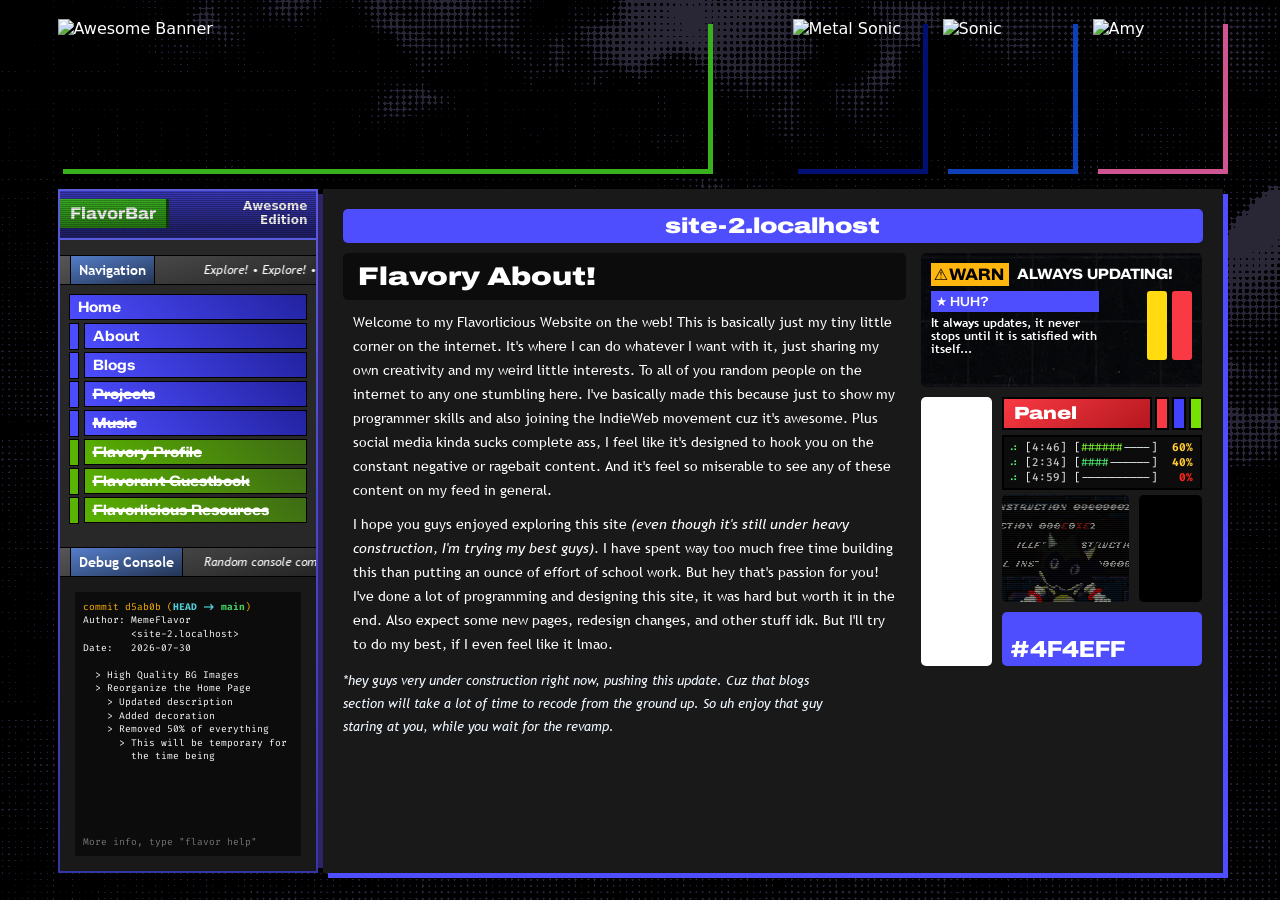
==== commit b97a96e1: "another tiny changes" ====
--- a/index.html
+++ b/index.html
@@ -57,7 +57,7 @@
                               <a href="pages/about.html" class="navigation__link">
                                    <li class="navigation__item">About</li>
                               </a>
-                              <a href="pages/blogs/announcements.html" class="navigation__link">
+                              <a href="pages/blogs.html" class="navigation__link">
                                    <li class="navigation__item">Blogs</li>
                               </a>
                               <a class="navigation__link navigation__link--not-supported">
--- a/css/components/sidebar.css
+++ b/css/components/sidebar.css
@@ -1 +1 @@
-@font-face{font-family:"Archivo";src:url("../../fonts/variables/Archivo/Archivo.woff2") format("woff2-variations"),url("../../fonts/variables/Archivo/Archivo.woff2") format("woff2") tech("variations");font-weight:100 900;font-stretch:62% 125%;font-style:normal;font-display:swap}@font-face{font-family:"Zalando Sans";src:url("../../fonts/variables/Zalando_Sans/Zalando_Sans.woff2") format("woff2-variations"),url("../../fonts/variables/Zalando_Sans/Zalando_Sans.woff2") format("woff2") tech("variations");font-weight:200 900;font-stretch:75% 125%;font-style:normal;font-display:swap}@font-face{font-family:"Fira Code";src:url("../../fonts/variables/Fira_Code/Fira_Code.woff2") format("woff2-variations"),url("../../fonts/variables/Fira_Code/Fira_Code.woff2") format("woff2") tech("variations");font-weight:300 700;font-stretch:normal;font-style:normal;font-display:swap}@font-face{font-family:"Trebuchet MS";src:url("../../fonts/static/Trebuchet_MS/Trebuchet_MS-Regular.woff2") format("woff2");font-weight:500;font-stretch:normal;font-style:normal;font-display:swap}@font-face{font-family:"Trebuchet MS";src:url("../../fonts/static/Trebuchet_MS/Trebuchet_MS-Bold.woff2") format("woff2");font-weight:700;font-stretch:normal;font-style:normal;font-display:swap}@font-face{font-family:"Trebuchet MS";src:url("../../fonts/static/Trebuchet_MS/Trebuchet_MS-Italic-Regular.woff2") format("woff2");font-weight:500;font-stretch:normal;font-style:italic;font-display:swap}@font-face{font-family:"Trebuchet MS";src:url("../../fonts/static/Trebuchet_MS/Trebuchet_MS-Italic-Bold.woff2") format("woff2");font-weight:700;font-stretch:normal;font-style:italic;font-display:swap}body .sidebar{background-color:#282828;border:2.5px solid rgba(0,0,0,0);border-image:linear-gradient(180deg, hsl(238, 64%, 60%), hsl(239, 53%, 43%)) 1;box-shadow:10px 0px 0px -5px hsl(253,52%,27%);width:260px;height:fit-content}body .sidebar__headbar{display:flex;flex-direction:row;justify-content:space-between;align-items:center;overflow:hidden;border-bottom:2.5px solid hsl(238,64%,60%);position:relative;height:auto;gap:8px;padding-block:8px 10px;background:#3837b9;background:-webkit-linear-gradient(180deg, #3837b9 0%, #1e1e68 85%);background:-moz-linear-gradient(180deg, #3837b9 0%, #1e1e68 85%);background:linear-gradient(180deg, #3837b9 0%, #1e1e68 85%);-webkit-touch-callout:none;-webkit-user-select:none;-khtml-user-select:none;-moz-user-select:none;-ms-user-select:none;user-select:none}body .sidebar__headbar::before{content:" ";z-index:2;pointer-events:none;display:block;background:linear-gradient(rgba(18, 16, 16, 0) 50%, rgba(0, 0, 0, 0.25) 50%),linear-gradient(90deg, rgba(255, 0, 0, 0.06), rgba(0, 255, 0, 0.02), rgba(0, 0, 255, 0.06));background-size:100% 2px,3px 100%;animation:flicker .15s infinite;position:absolute;inset:0}@keyframes flicker{0%{opacity:.73474}5%{opacity:.55213}10%{opacity:.8326}15%{opacity:.53052}20%{opacity:.64747}25%{opacity:.65763}30%{opacity:.34821}35%{opacity:.91396}40%{opacity:.58383}45%{opacity:.94332}50%{opacity:.46408}55%{opacity:.39141}60%{opacity:.14261}65%{opacity:.61533}70%{opacity:.92656}75%{opacity:.69165}80%{opacity:.25078}85%{opacity:.57885}90%{opacity:.93472}95%{opacity:.30024}100%{opacity:.61144}}body .sidebar__headbar-title{font-family:"Archivo";font-size:1.05rem;font-weight:800;font-stretch:105%;border-right:3px solid #104206;width:fit-content;padding-block:5px;padding-inline:10px;background:#39b11f;background:-webkit-linear-gradient(180deg, #39b11f 0%, #247812 100%);background:-moz-linear-gradient(180deg, #39b11f 0%, #247812 100%);background:linear-gradient(180deg, #39b11f 0%, #247812 100%)}body .sidebar__headbar-slogan{display:flex;flex-direction:column;font-size:.75rem;font-weight:900;font-stretch:expanded;text-align:right;padding-right:5px}body .sidebar__headbar-slogan-text{padding-inline:3px}body .sidebar__headbar-slogan-text--second{animation:hardBlink 3s step-start infinite;width:fit-content;margin-left:auto}@keyframes hardBlink{50%{background-color:red}}body .sidebar .navigation,body .sidebar .debug{margin-block:15px}body .sidebar .navigation__headbar,body .sidebar .debug__headbar{display:grid;grid-template-columns:1fr;grid-template-rows:1fr;align-items:center;border-block:1px solid #000;background:#555;background:-webkit-linear-gradient(165deg, rgb(85, 85, 85) 0%, rgb(39, 39, 39) 95%);background:-moz-linear-gradient(165deg, rgb(85, 85, 85) 0%, rgb(39, 39, 39) 95%);background:linear-gradient(165deg, rgb(85, 85, 85) 0%, rgb(39, 39, 39) 95%)}body .sidebar .navigation__headbar>*,body .sidebar .debug__headbar>*{grid-area:1/1}body .sidebar .navigation__headbar-title,body .sidebar .debug__headbar-title{z-index:1;font-family:"Trebuchet MS","Trebuchet MS","Lucida Sans Unicode","Lucida Grande","Lucida Sans",Arial,sans-serif,system-ui,-apple-system,BlinkMacSystemFont,"Segoe UI",Roboto,Oxygen,Ubuntu,Cantarell,sans-serif;font-size:.85rem;font-weight:700;border-inline:1px solid #000;width:fit-content;padding:5px 8px;margin-left:10px;background:hsl(219,52%,56%);background:-webkit-linear-gradient(165deg, hsl(219, 52%, 56%) 0%, hsl(219, 40%, 25%) 95%);background:-moz-linear-gradient(165deg, hsl(219, 52%, 56%) 0%, hsl(219, 40%, 25%) 95%);background:linear-gradient(165deg, hsl(219, 52%, 56%) 0%, hsl(219, 40%, 25%) 95%)}body .sidebar .navigation__headbar-marquee,body .sidebar .debug__headbar-marquee{font-family:"Trebuchet MS","Trebuchet MS","Lucida Sans Unicode","Lucida Grande","Lucida Sans",Arial,sans-serif,system-ui,-apple-system,BlinkMacSystemFont,"Segoe UI",Roboto,Oxygen,Ubuntu,Cantarell,sans-serif;font-size:.75rem;font-style:italic;-webkit-touch-callout:none;-webkit-user-select:none;-khtml-user-select:none;-moz-user-select:none;-ms-user-select:none;user-select:none}body .sidebar .navigation:last-of-type,body .sidebar .debug:last-of-type{margin-bottom:0}body .sidebar .navigation{--navigation-primary-color: hsl(240, 100%, 65%);--navigation-secondary-color: hsl(240, 65%, 38%);--navigation-primary-hover-color: hsl(240, 100%, 70%);--navigation-secondary-hover-color: hsl(240, 65%, 43%);--navigation-text-hover-color: black;--navigation-text-hover-style: italic;--navigation-current-margin-left: 15px;--navigation-current-sideblock-visibility: auto}body .sidebar .navigation__list{display:flex;flex-direction:column;gap:5px;padding:10px}body .sidebar .navigation__link{cursor:pointer;font-family:"Zalando Sans",system-ui,-apple-system,BlinkMacSystemFont,"Segoe UI",Roboto,Oxygen,Ubuntu,Cantarell,sans-serif;font-size:.9rem;font-weight:650;font-stretch:75%;text-decoration:none;color:currentColor}body .sidebar .navigation__link--flavory{--navigation-primary-color: hsl(90, 100%, 35%);--navigation-secondary-color: hsl(91, 68%, 25%);--navigation-primary-hover-color: hsl(90, 100%, 40%);--navigation-secondary-hover-color: hsl(91, 68%, 30%)}body .sidebar .navigation__link--not-supported{--navigation-text-hover-color: currentColor;--navigation-text-hover-style: none;--navigation-primary-hover-color: var(--navigation-primary-color);--navigation-secondary-hover-color: var(--navigation-secondary-color);cursor:not-allowed;text-decoration:line-through;text-decoration-thickness:3px}body .sidebar .navigation__link--current,body .sidebar .navigation__link:focus-within{--navigation-text-hover-color: currentColor;--navigation-text-hover-style: none;--navigation-primary-hover-color: var(--navigation-primary-color);--navigation-secondary-hover-color: var(--navigation-secondary-color);--navigation-current-margin-left: 0px;--navigation-current-sideblock-visibility: none;cursor:not-allowed;border-radius:0;outline:1px solid currentColor}body .sidebar .navigation__item{outline:1px solid #000;position:relative;padding:3px 8px;margin-left:var(--navigation-current-margin-left);background:var(--navigation-primary-color);background:-webkit-linear-gradient(45deg, var(--navigation-primary-color) 0%, var(--navigation-secondary-color) 100%);background:-moz-linear-gradient(45deg, var(--navigation-primary-color) 0%, var(--navigation-secondary-color) 100%);background:linear-gradient(45deg, var(--navigation-primary-color) 0%, var(--navigation-secondary-color) 100%)}body .sidebar .navigation__item:hover{font-style:var(--navigation-text-hover-style);color:var(--navigation-text-hover-color);background:var(--navigation-primary-hover-color);background:-webkit-linear-gradient(45deg, var(--navigation-primary-hover-color) 0%, var(--navigation-secondary-hover-color) 100%);background:-moz-linear-gradient(45deg, var(--navigation-primary-hover-color) 0%, var(--navigation-secondary-hover-color) 100%);background:linear-gradient(45deg, var(--navigation-primary-hover-color) 0%, var(--navigation-secondary-hover-color) 100%)}body .sidebar .navigation__item:hover::before{background-color:var(--navigation-primary-hover-color)}body .sidebar .navigation__item::before{content:"";display:var(--navigation-current-sideblock-visibility);background-color:var(--navigation-primary-color);outline:1px solid #000;position:absolute;left:-15px;top:0;width:8px;height:calc(1rem + 9px)}body .sidebar .debug__body{background-color:hsl(0,2.6315789474%,9.9019607843%);padding:15px}body .sidebar .debug__console{display:flex;flex-direction:column;overflow-y:auto;overflow-x:hidden;background-color:hsl(0,2.6315789474%,4.9019607843%);height:7cm}body .sidebar .debug__console::selection,body .sidebar .debug__console *::selection{background-color:#fff;color:#000}body .sidebar .debug__console::-webkit-scrollbar{width:7px}body .sidebar .debug__console::-webkit-scrollbar-track{background:hsl(0,2.6315789474%,4.9019607843%)}body .sidebar .debug__console::-webkit-scrollbar-thumb{background:#242424;border-radius:0px}body .sidebar .debug__terminal,body .sidebar .debug__input{font-family:"Fira Code",Menlo,"Lucida Console","Monaco","monospace";font-size:.6rem;line-height:.85rem;background-color:hsl(0,2.6315789474%,4.9019607843%);padding:8px}body .sidebar .debug__terminal{margin-bottom:auto;padding-bottom:0 !important}body .sidebar .debug__terminal color-commit{color:#ffb300}body .sidebar .debug__terminal color-head{color:#51cbd3;font-weight:bolder}body .sidebar .debug__terminal color-main{color:#43cd5f;font-weight:bolder}body .sidebar .debug__input{caret-shape:block;caret-color:#fff;resize:none;border:none;outline:none;position:sticky;bottom:0;width:100%}/*# sourceMappingURL=sidebar.css.map */
+@font-face{font-family:"Archivo";src:url("../../fonts/variables/Archivo/Archivo.woff2") format("woff2-variations"),url("../../fonts/variables/Archivo/Archivo.woff2") format("woff2") tech("variations");font-weight:100 900;font-stretch:62% 125%;font-style:normal;font-display:swap}@font-face{font-family:"Zalando Sans";src:url("../../fonts/variables/Zalando_Sans/Zalando_Sans.woff2") format("woff2-variations"),url("../../fonts/variables/Zalando_Sans/Zalando_Sans.woff2") format("woff2") tech("variations");font-weight:200 900;font-stretch:75% 125%;font-style:normal;font-display:swap}@font-face{font-family:"Fira Code";src:url("../../fonts/variables/Fira_Code/Fira_Code.woff2") format("woff2-variations"),url("../../fonts/variables/Fira_Code/Fira_Code.woff2") format("woff2") tech("variations");font-weight:300 700;font-stretch:normal;font-style:normal;font-display:swap}@font-face{font-family:"Trebuchet MS";src:url("../../fonts/static/Trebuchet_MS/Trebuchet_MS-Regular.woff2") format("woff2");font-weight:500;font-stretch:normal;font-style:normal;font-display:swap}@font-face{font-family:"Trebuchet MS";src:url("../../fonts/static/Trebuchet_MS/Trebuchet_MS-Bold.woff2") format("woff2");font-weight:700;font-stretch:normal;font-style:normal;font-display:swap}@font-face{font-family:"Trebuchet MS";src:url("../../fonts/static/Trebuchet_MS/Trebuchet_MS-Italic-Regular.woff2") format("woff2");font-weight:500;font-stretch:normal;font-style:italic;font-display:swap}@font-face{font-family:"Trebuchet MS";src:url("../../fonts/static/Trebuchet_MS/Trebuchet_MS-Italic-Bold.woff2") format("woff2");font-weight:700;font-stretch:normal;font-style:italic;font-display:swap}body .sidebar{background-color:#282828;border:2.5px solid rgba(0,0,0,0);border-image:linear-gradient(180deg, hsl(238, 64%, 60%), hsl(239, 53%, 43%)) 1;box-shadow:10px 0px 0px -5px hsl(253,52%,27%);width:260px;height:fit-content}body .sidebar__headbar{display:flex;flex-direction:row;justify-content:space-between;align-items:center;overflow:hidden;border-bottom:2.5px solid hsl(238,64%,60%);position:relative;height:auto;gap:8px;padding-block:8px 10px;background:#3837b9;background:-webkit-linear-gradient(180deg, #3837b9 0%, #1e1e68 85%);background:-moz-linear-gradient(180deg, #3837b9 0%, #1e1e68 85%);background:linear-gradient(180deg, #3837b9 0%, #1e1e68 85%);-webkit-touch-callout:none;-webkit-user-select:none;-khtml-user-select:none;-moz-user-select:none;-ms-user-select:none;user-select:none}body .sidebar__headbar::before{content:" ";z-index:2;pointer-events:none;display:block;background:linear-gradient(rgba(18, 16, 16, 0) 50%, rgba(0, 0, 0, 0.25) 50%),linear-gradient(90deg, rgba(255, 0, 0, 0.06), rgba(0, 255, 0, 0.02), rgba(0, 0, 255, 0.06));background-size:100% 2px,3px 100%;animation:flicker .15s infinite;position:absolute;inset:0}@keyframes flicker{0%{opacity:.34534}5%{opacity:.47741}10%{opacity:.21272}15%{opacity:.5195}20%{opacity:.89331}25%{opacity:.14487}30%{opacity:.66802}35%{opacity:.16111}40%{opacity:.47281}45%{opacity:.13657}50%{opacity:.25108}55%{opacity:.24452}60%{opacity:.90432}65%{opacity:.85477}70%{opacity:.89362}75%{opacity:.71915}80%{opacity:.11574}85%{opacity:.14154}90%{opacity:.06687}95%{opacity:.85886}100%{opacity:.84819}}body .sidebar__headbar-title{font-family:"Archivo";font-size:1.05rem;font-weight:800;font-stretch:105%;border-right:3px solid #104206;width:fit-content;padding-block:5px;padding-inline:10px;background:#39b11f;background:-webkit-linear-gradient(180deg, #39b11f 0%, #247812 100%);background:-moz-linear-gradient(180deg, #39b11f 0%, #247812 100%);background:linear-gradient(180deg, #39b11f 0%, #247812 100%)}body .sidebar__headbar-slogan{display:flex;flex-direction:column;font-size:.75rem;font-weight:900;font-stretch:expanded;text-align:right;padding-right:5px}body .sidebar__headbar-slogan-text{padding-inline:3px}body .sidebar__headbar-slogan-text--second{animation:hardBlink 3s step-start infinite;width:fit-content;margin-left:auto}@keyframes hardBlink{50%{background-color:red}}body .sidebar .navigation,body .sidebar .debug{margin-block:15px}body .sidebar .navigation__headbar,body .sidebar .debug__headbar{display:grid;grid-template-columns:1fr;grid-template-rows:1fr;align-items:center;border-block:1px solid #000;background:#555;background:-webkit-linear-gradient(165deg, rgb(85, 85, 85) 0%, rgb(39, 39, 39) 95%);background:-moz-linear-gradient(165deg, rgb(85, 85, 85) 0%, rgb(39, 39, 39) 95%);background:linear-gradient(165deg, rgb(85, 85, 85) 0%, rgb(39, 39, 39) 95%)}body .sidebar .navigation__headbar>*,body .sidebar .debug__headbar>*{grid-area:1/1}body .sidebar .navigation__headbar-title,body .sidebar .debug__headbar-title{z-index:1;font-family:"Trebuchet MS","Trebuchet MS","Lucida Sans Unicode","Lucida Grande","Lucida Sans",Arial,sans-serif,system-ui,-apple-system,BlinkMacSystemFont,"Segoe UI",Roboto,Oxygen,Ubuntu,Cantarell,sans-serif;font-size:.85rem;font-weight:700;border-inline:1px solid #000;width:fit-content;padding:5px 8px;margin-left:10px;background:hsl(219,52%,56%);background:-webkit-linear-gradient(165deg, hsl(219, 52%, 56%) 0%, hsl(219, 40%, 25%) 95%);background:-moz-linear-gradient(165deg, hsl(219, 52%, 56%) 0%, hsl(219, 40%, 25%) 95%);background:linear-gradient(165deg, hsl(219, 52%, 56%) 0%, hsl(219, 40%, 25%) 95%)}body .sidebar .navigation__headbar-marquee,body .sidebar .debug__headbar-marquee{font-family:"Trebuchet MS","Trebuchet MS","Lucida Sans Unicode","Lucida Grande","Lucida Sans",Arial,sans-serif,system-ui,-apple-system,BlinkMacSystemFont,"Segoe UI",Roboto,Oxygen,Ubuntu,Cantarell,sans-serif;font-size:.75rem;font-style:italic;-webkit-touch-callout:none;-webkit-user-select:none;-khtml-user-select:none;-moz-user-select:none;-ms-user-select:none;user-select:none}body .sidebar .navigation:last-of-type,body .sidebar .debug:last-of-type{margin-bottom:0}body .sidebar .navigation{--navigation-primary-color: hsl(240, 100%, 65%);--navigation-secondary-color: hsl(240, 65%, 38%);--navigation-primary-hover-color: hsl(240, 100%, 70%);--navigation-secondary-hover-color: hsl(240, 65%, 43%);--navigation-text-hover-color: black;--navigation-text-hover-style: italic;--navigation-current-margin-left: 15px;--navigation-current-sideblock-visibility: auto}body .sidebar .navigation__list{display:flex;flex-direction:column;gap:5px;padding:10px}body .sidebar .navigation__link{cursor:pointer;font-family:"Zalando Sans",system-ui,-apple-system,BlinkMacSystemFont,"Segoe UI",Roboto,Oxygen,Ubuntu,Cantarell,sans-serif;font-size:.9rem;font-weight:650;font-stretch:75%;text-decoration:none;color:currentColor}body .sidebar .navigation__link--flavory{--navigation-primary-color: hsl(90, 100%, 35%);--navigation-secondary-color: hsl(91, 68%, 25%);--navigation-primary-hover-color: hsl(90, 100%, 40%);--navigation-secondary-hover-color: hsl(91, 68%, 30%)}body .sidebar .navigation__link--not-supported{--navigation-text-hover-color: currentColor;--navigation-text-hover-style: none;--navigation-primary-hover-color: var(--navigation-primary-color);--navigation-secondary-hover-color: var(--navigation-secondary-color);cursor:not-allowed;text-decoration:line-through;text-decoration-thickness:3px}body .sidebar .navigation__link--current,body .sidebar .navigation__link:focus-within{--navigation-text-hover-color: currentColor;--navigation-text-hover-style: none;--navigation-primary-hover-color: var(--navigation-primary-color);--navigation-secondary-hover-color: var(--navigation-secondary-color);--navigation-current-margin-left: 0px;--navigation-current-sideblock-visibility: none;cursor:not-allowed;border-radius:0;outline:1px solid currentColor}body .sidebar .navigation__item{outline:1px solid #000;position:relative;padding:3px 8px;margin-left:var(--navigation-current-margin-left);background:var(--navigation-primary-color);background:-webkit-linear-gradient(45deg, var(--navigation-primary-color) 0%, var(--navigation-secondary-color) 100%);background:-moz-linear-gradient(45deg, var(--navigation-primary-color) 0%, var(--navigation-secondary-color) 100%);background:linear-gradient(45deg, var(--navigation-primary-color) 0%, var(--navigation-secondary-color) 100%)}body .sidebar .navigation__item:hover{font-style:var(--navigation-text-hover-style);color:var(--navigation-text-hover-color);background:var(--navigation-primary-hover-color);background:-webkit-linear-gradient(45deg, var(--navigation-primary-hover-color) 0%, var(--navigation-secondary-hover-color) 100%);background:-moz-linear-gradient(45deg, var(--navigation-primary-hover-color) 0%, var(--navigation-secondary-hover-color) 100%);background:linear-gradient(45deg, var(--navigation-primary-hover-color) 0%, var(--navigation-secondary-hover-color) 100%)}body .sidebar .navigation__item:hover::before{background-color:var(--navigation-primary-hover-color)}body .sidebar .navigation__item::before{content:"";display:var(--navigation-current-sideblock-visibility);background-color:var(--navigation-primary-color);outline:1px solid #000;position:absolute;left:-15px;top:0;width:8px;height:calc(1rem + 9px)}body .sidebar .debug__body{background-color:hsl(0,2.6315789474%,9.9019607843%);padding:15px}body .sidebar .debug__console{display:flex;flex-direction:column;overflow-y:auto;overflow-x:hidden;background-color:hsl(0,2.6315789474%,4.9019607843%);height:7cm}body .sidebar .debug__console::selection,body .sidebar .debug__console *::selection{background-color:#fff;color:#000}body .sidebar .debug__console::-webkit-scrollbar{width:7px}body .sidebar .debug__console::-webkit-scrollbar-track{background:hsl(0,2.6315789474%,4.9019607843%)}body .sidebar .debug__console::-webkit-scrollbar-thumb{background:#242424;border-radius:0px}body .sidebar .debug__terminal,body .sidebar .debug__input{font-family:"Fira Code",Menlo,"Lucida Console","Monaco","monospace";font-size:.6rem;line-height:.85rem;background-color:hsl(0,2.6315789474%,4.9019607843%);padding:8px}body .sidebar .debug__terminal{margin-bottom:auto;padding-bottom:0 !important}body .sidebar .debug__terminal color-commit{color:#ffb300}body .sidebar .debug__terminal color-head{color:#51cbd3;font-weight:bolder}body .sidebar .debug__terminal color-main{color:#43cd5f;font-weight:bolder}body .sidebar .debug__input{caret-shape:block;caret-color:#fff;resize:none;border:none;outline:none;position:sticky;bottom:0;width:100%}/*# sourceMappingURL=sidebar.css.map */
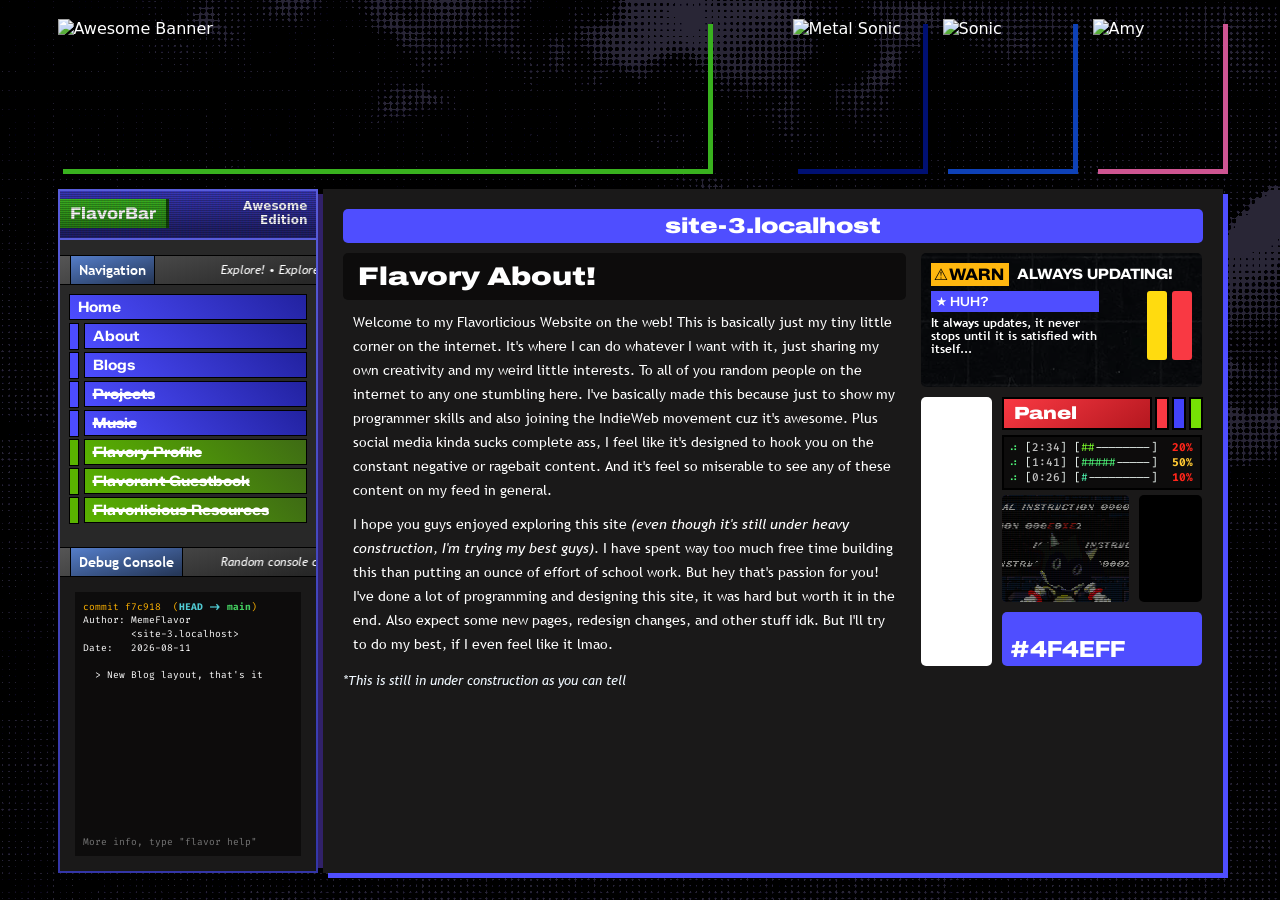
==== commit 126620eb: "stupid changelogs" ====
--- a/index.html
+++ b/index.html
@@ -173,8 +173,7 @@
                <article class="miscellaneous">
                     <article class="blogs" style="width: 50ch">
                          <sub style="font-family: 'Trebuchet MS'; font-style: italic; color: aliceblue">
-                              *hey guys very under construction right now, pushing this update. Cuz that blogs section will take a lot of time to recode
-                              from the ground up. So uh enjoy that guy staring at you, while you wait for the revamp.
+                              *This is still in under construction as you can tell
                          </sub>
                     </article>
                     <article class="music"></article>
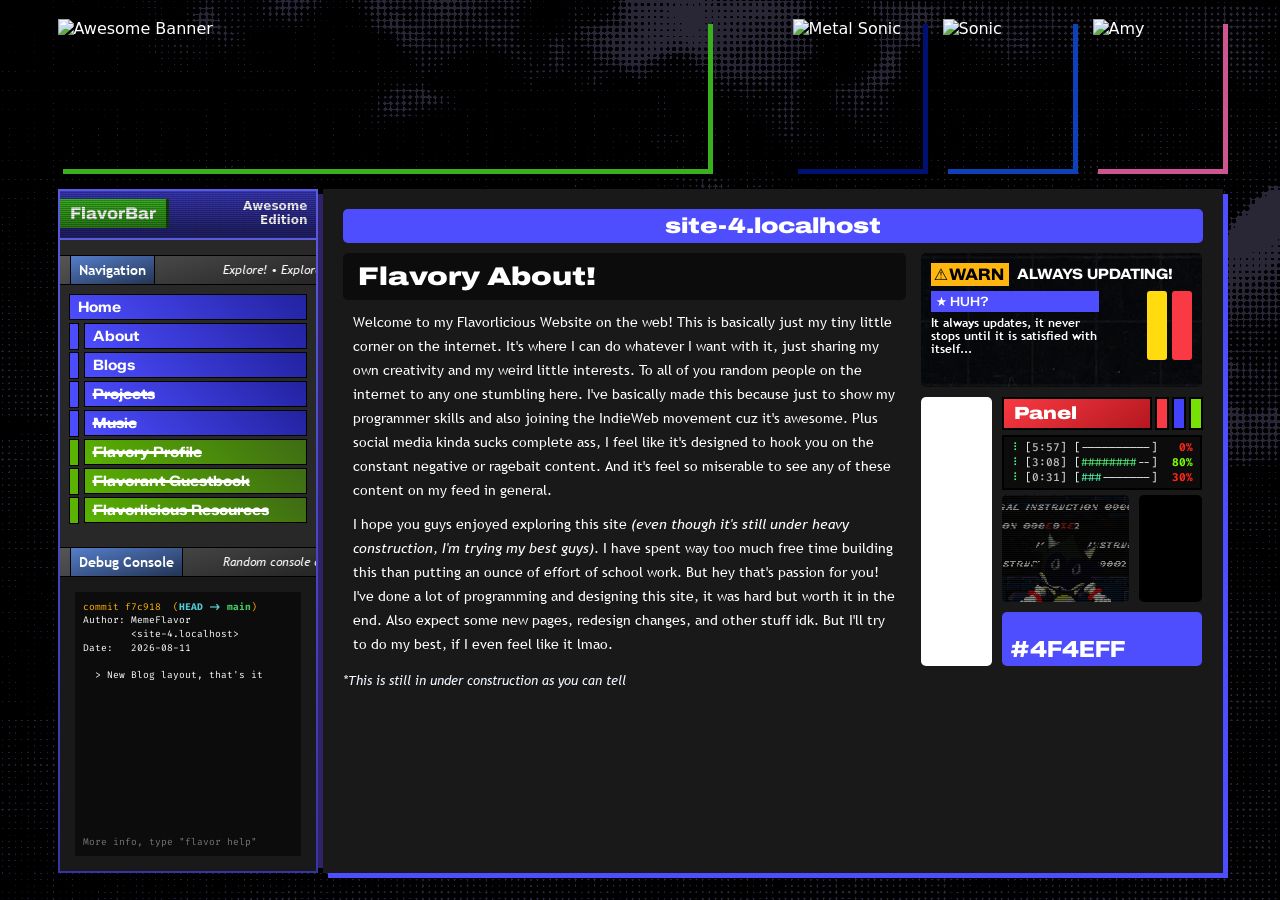
==== commit a8bdffbd: "structural changes" ====
--- a/index.html
+++ b/index.html
@@ -19,167 +19,165 @@
      <script type="module" src="javascript/home.js"></script>
 </head>
 <body>
-     <article id="flavory-content">
-          <header class="header">
-               <div class="header__characters">
-                    <img class="header__characters-profile" width="130" height="150" fetchpriority="high"
-                         alt="Metal Sonic" src="https://file.garden/akaL6XVvah-9gxkK/Header/banner_metal.png"
-                    >
-                    <img class="header__characters-profile" width="130" height="150" fetchpriority="high"
-                         alt="Sonic" src="https://file.garden/akaL6XVvah-9gxkK/Header/banner_sonic.png"
-                    >
-                    <img class="header__characters-profile" width="130" height="150" fetchpriority="high"
-                         alt="Amy" src="https://file.garden/akaL6XVvah-9gxkK/Header/banner_amy.png"
-                    >
-               </div>
-               <img class="header__banner" width="650" height="150" fetchpriority="high"
-                    alt="Awesome Banner" src="https://file.garden/akaL6XVvah-9gxkK/Header/banner.png"
+     <header class="header">
+          <div class="header__characters">
+               <img class="header__characters-profile" width="130" height="150" fetchpriority="high"
+                    alt="Metal Sonic" src="https://file.garden/akaL6XVvah-9gxkK/Header/banner_metal.png"
                >
-          </header>
-          <aside class="sidebar">
-               <hgroup class="sidebar__headbar">
-                    <h1 class="sidebar__headbar-title"> FlavorBar </h1>
-                    <p class="sidebar__headbar-slogan">
-                         <span class="sidebar__headbar-slogan-text sidebar__headbar-slogan-text--first">Awesome</span>
-                         <span class="sidebar__headbar-slogan-text sidebar__headbar-slogan-text--second">Edition</span>
+               <img class="header__characters-profile" width="130" height="150" fetchpriority="high"
+                    alt="Sonic" src="https://file.garden/akaL6XVvah-9gxkK/Header/banner_sonic.png"
+               >
+               <img class="header__characters-profile" width="130" height="150" fetchpriority="high"
+                    alt="Amy" src="https://file.garden/akaL6XVvah-9gxkK/Header/banner_amy.png"
+               >
+          </div>
+          <img class="header__banner" width="650" height="150" fetchpriority="high"
+               alt="Awesome Banner" src="https://file.garden/akaL6XVvah-9gxkK/Header/banner.png"
+          >
+     </header>
+     <aside class="sidebar">
+          <hgroup class="sidebar__headbar">
+               <h1 class="sidebar__headbar-title"> FlavorBar </h1>
+               <p class="sidebar__headbar-slogan">
+                    <span class="sidebar__headbar-slogan-text sidebar__headbar-slogan-text--first">Awesome</span>
+                    <span class="sidebar__headbar-slogan-text sidebar__headbar-slogan-text--second">Edition</span>
+               </p>
+          </hgroup>
+          <aside class="navigation">
+               <hgroup class="navigation__headbar">
+                    <h3 class="navigation__headbar-title">Navigation</h3>
+                    <marquee class="navigation__headbar-marquee">Explore! • Explore! • Explore!</marquee>
+               </hgroup>
+               <nav class="navigation__body">
+                    <ul class="navigation__list">
+                         <a class="navigation__link navigation__link--current">
+                              <li class="navigation__item">Home</li>
+                         </a>
+                         <a href="pages/about.html" class="navigation__link">
+                              <li class="navigation__item">About</li>
+                         </a>
+                         <a href="pages/blogs.html" class="navigation__link">
+                              <li class="navigation__item">Blogs</li>
+                         </a>
+                         <a class="navigation__link navigation__link--not-supported">
+                              <li class="navigation__item">Projects</li>
+                         </a>
+                         <a class="navigation__link navigation__link--not-supported">
+                              <li class="navigation__item">Music</li>
+                         </a>
+                         <a class="navigation__link navigation__link--flavory navigation__link--not-supported">
+                              <li class="navigation__item">Flavory Profile</li>
+                         </a>
+                         <a class="navigation__link navigation__link--flavory navigation__link--not-supported">
+                              <li class="navigation__item">Flavorant Guestbook</li>
+                         </a>
+                         <a class="navigation__link navigation__link--flavory navigation__link--not-supported">
+                              <li class="navigation__item">Flavorlicious Resources</li>
+                         </a>
+                    </ul>
+               </nav>
+          </aside>
+          <aside class="debug">
+               <hgroup class="debug__headbar">
+                    <h3 class="debug__headbar-title">Debug Console</h3>
+                    <marquee class="navigation__headbar-marquee">Random console commands GO!!!</marquee>
+               </hgroup>
+               <section class="debug__body">
+                    <div class="debug__console">
+                         <pre class="debug__terminal"></pre>
+                         <input class="debug__input" type="text" name="homosexual" maxlength="20" placeholder="More info, type &quot;flavor help&quot;">
+                    </div>
+               </section>
+          </aside>
+     </aside>
+     <main class="home">
+          <h1 class="domain">memeflavor.neocities.org</h1>
+          <article class="primary">
+               <article class="description">
+                    <h1> Flavory About! </h1>
+                    <p>
+                         Welcome to my Flavorlicious Website on the web! This is basically just my tiny little corner on the internet. It's where
+                         I can do whatever I want with it, just sharing my own creativity and my weird little interests. To all of you random
+                         people on the internet to any one stumbling here. I've basically made this because just to show my programmer skills and
+                         also joining the IndieWeb movement cuz it's awesome. Plus social media kinda sucks complete ass, I feel like it's
+                         designed to hook you on the constant negative or ragebait content. And it's feel so miserable to see any of these content
+                         on my feed in general.
                     </p>
-               </hgroup>
-               <aside class="navigation">
-                    <hgroup class="navigation__headbar">
-                         <h3 class="navigation__headbar-title">Navigation</h3>
-                         <marquee class="navigation__headbar-marquee">Explore! • Explore! • Explore!</marquee>
-                    </hgroup>
-                    <nav class="navigation__body">
-                         <ul class="navigation__list">
-                              <a class="navigation__link navigation__link--current">
-                                   <li class="navigation__item">Home</li>
-                              </a>
-                              <a href="pages/about.html" class="navigation__link">
-                                   <li class="navigation__item">About</li>
-                              </a>
-                              <a href="pages/blogs.html" class="navigation__link">
-                                   <li class="navigation__item">Blogs</li>
-                              </a>
-                              <a class="navigation__link navigation__link--not-supported">
-                                   <li class="navigation__item">Projects</li>
-                              </a>
-                              <a class="navigation__link navigation__link--not-supported">
-                                   <li class="navigation__item">Music</li>
-                              </a>
-                              <a class="navigation__link navigation__link--flavory navigation__link--not-supported">
-                                   <li class="navigation__item">Flavory Profile</li>
-                              </a>
-                              <a class="navigation__link navigation__link--flavory navigation__link--not-supported">
-                                   <li class="navigation__item">Flavorant Guestbook</li>
-                              </a>
-                              <a class="navigation__link navigation__link--flavory navigation__link--not-supported">
-                                   <li class="navigation__item">Flavorlicious Resources</li>
-                              </a>
-                         </ul>
-                    </nav>
-               </aside>
-               <aside class="debug">
-                    <hgroup class="debug__headbar">
-                         <h3 class="debug__headbar-title">Debug Console</h3>
-                         <marquee class="navigation__headbar-marquee">Random console commands GO!!!</marquee>
-                    </hgroup>
-                    <section class="debug__body">
-                         <div class="debug__console">
-                              <pre class="debug__terminal"></pre>
-                              <input class="debug__input" type="text" name="homosexual" maxlength="20" placeholder="More info, type &quot;flavor help&quot;">
+                    <p>
+                         I hope you guys enjoyed exploring this site <i>(even though it's still under heavy construction, I'm trying my best guys)</i>. 
+                         I have spent way too much free time building this than putting an ounce of effort of school work. But hey that's passion 
+                         for you! I've done a lot of programming and designing this site, it was hard but worth it in the end. Also expect some new 
+                         pages, redesign changes, and other stuff idk. But I'll try to do my best, if I even feel like it lmao.
+                    </p>
+               </article>
+               <article class="gallery">
+                    <div class="banner">
+                         <div class="banner__headbar">
+                              <h1 class="banner__headtitle">WARN</h1>
+                              <h2 class="banner__headsubtitle">Always Updating!</h2>
                          </div>
-                    </section>
-               </aside>
-          </aside>
-          <main class="home">
-               <h1 class="domain">memeflavor.neocities.org</h1>
-               <article class="primary">
-                    <article class="description">
-                         <h1> Flavory About! </h1>
-                         <p>
-                              Welcome to my Flavorlicious Website on the web! This is basically just my tiny little corner on the internet. It's where
-                              I can do whatever I want with it, just sharing my own creativity and my weird little interests. To all of you random
-                              people on the internet to any one stumbling here. I've basically made this because just to show my programmer skills and
-                              also joining the IndieWeb movement cuz it's awesome. Plus social media kinda sucks complete ass, I feel like it's
-                              designed to hook you on the constant negative or ragebait content. And it's feel so miserable to see any of these content
-                              on my feed in general.
-                         </p>
-                         <p>
-                              I hope you guys enjoyed exploring this site <i>(even though it's still under heavy construction, I'm trying my best guys)</i>. 
-                              I have spent way too much free time building this than putting an ounce of effort of school work. But hey that's passion 
-                              for you! I've done a lot of programming and designing this site, it was hard but worth it in the end. Also expect some new 
-                              pages, redesign changes, and other stuff idk. But I'll try to do my best, if I even feel like it lmao.
-                         </p>
-                    </article>
-                    <article class="gallery">
-                         <div class="banner">
-                              <div class="banner__headbar">
-                                   <h1 class="banner__headtitle">WARN</h1>
-                                   <h2 class="banner__headsubtitle">Always Updating!</h2>
-                              </div>
-                              <div class="banner__body">
-                                   <section class="banner__information">
-                                        <h2 class="banner__label">Huh?</h2>
-                                        <p class="banner__description">It always updates, it never stops until it is satisfied with itself...</p>
-                                   </section>
-                                   <section class="banner__patterns">
-                                        <div class="banner__patterns-block banner__patterns-block--pallete-1"></div>
-                                        <div class="banner__patterns-block banner__patterns-block--pallete-2"></div>
-                                   </section>
-                              </div>
-                         </div>
-                         <div class="panel">
-                              <section class="panel__headbar">
-                                   <h1 class="panel__headtitle"> Panel </h1>
-                                   <div class="panel__headblocks panel__headblocks--pallete-1"></div>
-                                   <div class="panel__headblocks panel__headblocks--pallete-2"></div>
-                                   <div class="panel__headblocks panel__headblocks--pallete-3"></div>
+                         <div class="banner__body">
+                              <section class="banner__information">
+                                   <h2 class="banner__label">Huh?</h2>
+                                   <p class="banner__description">It always updates, it never stops until it is satisfied with itself...</p>
                               </section>
-                              <section class="panel__command">
-                                   <pre class="panel__terminal">$<br>$<br>$</pre>
-                              </section>
-                              <section class="panel__random">
-                                   <div class="disarranged">
-                                        <div class="disarranged__illegal-instructions">
-                                             <marquee direction="left" scrollamount="10">
-                                                  <img width="187" height="6"
-                                                       alt="Illegal Instruction" src="images/decorations/labryinth/illegal_instruction2.png">
-                                             </marquee>
-                                             <marquee direction="right" scrollamount="5">
-                                                  <img width="187" height="6" 
-                                                       alt="Illegal Instruction" src="images/decorations/labryinth/illegal_instruction1.png">
-                                             </marquee>
-                                             <marquee direction="left" scrollamount="6">
-                                                  <img width="187" height="6"
-                                                       alt="Illegal Instruction" src="images/decorations/labryinth/illegal_instruction2.png">
-                                             </marquee>
-                                             <marquee direction="right" scrollamount="8">
-                                                  <img width="187" height="6"
-                                                       alt="Illegal Instruction" src="images/decorations/labryinth/illegal_instruction2.png">
-                                             </marquee>
-                                        </div>
-                                        <img class="disarranged__midareta" width="91" height="75"
-                                             alt="Midareta" src="images/decorations/labryinth/midareta.gif">
-                                   </div>
-                                   <div class="color">
-                                        <h1 class="color__name">#4f4eff</h1>
-                                   </div>
-                                   <div class="occhiolism"></div>
+                              <section class="banner__patterns">
+                                   <div class="banner__patterns-block banner__patterns-block--pallete-1"></div>
+                                   <div class="banner__patterns-block banner__patterns-block--pallete-2"></div>
                               </section>
                          </div>
-                         <div class="parking"></div>
-                    </article>
+                    </div>
+                    <div class="panel">
+                         <section class="panel__headbar">
+                              <h1 class="panel__headtitle"> Panel </h1>
+                              <div class="panel__headblocks panel__headblocks--pallete-1"></div>
+                              <div class="panel__headblocks panel__headblocks--pallete-2"></div>
+                              <div class="panel__headblocks panel__headblocks--pallete-3"></div>
+                         </section>
+                         <section class="panel__command">
+                              <pre class="panel__terminal">$<br>$<br>$</pre>
+                         </section>
+                         <section class="panel__random">
+                              <div class="disarranged">
+                                   <div class="disarranged__illegal-instructions">
+                                        <marquee direction="left" scrollamount="10">
+                                             <img width="187" height="6"
+                                                  alt="Illegal Instruction" src="images/decorations/labryinth/illegal_instruction2.png">
+                                        </marquee>
+                                        <marquee direction="right" scrollamount="5">
+                                             <img width="187" height="6" 
+                                                  alt="Illegal Instruction" src="images/decorations/labryinth/illegal_instruction1.png">
+                                        </marquee>
+                                        <marquee direction="left" scrollamount="6">
+                                             <img width="187" height="6"
+                                                  alt="Illegal Instruction" src="images/decorations/labryinth/illegal_instruction2.png">
+                                        </marquee>
+                                        <marquee direction="right" scrollamount="8">
+                                             <img width="187" height="6"
+                                                  alt="Illegal Instruction" src="images/decorations/labryinth/illegal_instruction2.png">
+                                        </marquee>
+                                   </div>
+                                   <img class="disarranged__midareta" width="91" height="75"
+                                        alt="Midareta" src="images/decorations/labryinth/midareta.gif">
+                              </div>
+                              <div class="color">
+                                   <h1 class="color__name">#4f4eff</h1>
+                              </div>
+                              <div class="occhiolism"></div>
+                         </section>
+                    </div>
+                    <div class="parking"></div>
                </article>
-               <article class="miscellaneous">
-                    <article class="blogs" style="width: 50ch">
-                         <sub style="font-family: 'Trebuchet MS'; font-style: italic; color: aliceblue">
-                              *This is still in under construction as you can tell
-                         </sub>
-                    </article>
-                    <article class="music"></article>
+          </article>
+          <article class="miscellaneous">
+               <article class="blogs" style="width: 50ch">
+                    <sub style="font-family: 'Trebuchet MS'; font-style: italic; color: aliceblue">
+                         *This is still in under construction as you can tell
+                    </sub>
                </article>
-               <article class="projects"></article>
-          </main>
-     </article>
+               <article class="music"></article>
+          </article>
+          <article class="projects"></article>
+     </main>
 </body>
 </html>
--- a/css/home.css
+++ b/css/home.css
@@ -1 +1 @@
-﻿@font-face{font-family:"Archivo";src:url("../fonts/variables/Archivo/Archivo.woff2") format("woff2-variations"),url("../fonts/variables/Archivo/Archivo.woff2") format("woff2") tech("variations");font-weight:100 900;font-stretch:62% 125%;font-style:normal;font-display:swap}@font-face{font-family:"Zalando Sans";src:url("../fonts/variables/Zalando_Sans/Zalando_Sans.woff2") format("woff2-variations"),url("../fonts/variables/Zalando_Sans/Zalando_Sans.woff2") format("woff2") tech("variations");font-weight:200 900;font-stretch:75% 125%;font-style:normal;font-display:swap}@font-face{font-family:"Eurostile Pro";src:url("../fonts/static/Eurostile_Pro/Eurostile_Pro-Black.woff2") format("woff2");font-weight:900;font-stretch:normal;font-style:normal;font-display:swap}@font-face{font-family:"Trebuchet MS";src:url("../fonts/static/Trebuchet_MS/Trebuchet_MS-Regular.woff2") format("woff2");font-weight:500;font-stretch:normal;font-style:normal;font-display:swap}@font-face{font-family:"Trebuchet MS";src:url("../fonts/static/Trebuchet_MS/Trebuchet_MS-Bold.woff2") format("woff2");font-weight:700;font-stretch:normal;font-style:normal;font-display:swap}@font-face{font-family:"Trebuchet MS";src:url("../fonts/static/Trebuchet_MS/Trebuchet_MS-Italic-Regular.woff2") format("woff2");font-weight:500;font-stretch:normal;font-style:italic;font-display:swap}@font-face{font-family:"Trebuchet MS";src:url("../fonts/static/Trebuchet_MS/Trebuchet_MS-Italic-Bold.woff2") format("woff2");font-weight:700;font-stretch:normal;font-style:italic;font-display:swap}body{display:flex;justify-content:center;font-family:system-ui,-apple-system,BlinkMacSystemFont,"Segoe UI",Roboto,Oxygen,Ubuntu,Cantarell,sans-serif;background-image:url(../images/backgrounds/grasslands.avif);background-repeat:no-repeat;background-size:cover;background-attachment:fixed;background-color:#312e3d;background-blend-mode:color-burn}body #flavory-content{display:grid;grid-template-columns:auto 900px;grid-template-rows:auto-fill 1fr 1fr;grid-template-areas:"flavory-header flavory-header" "flavory-sidebar flavory-home";gap:20px 5px;margin-block:.5cm}body .sidebar{grid-area:flavory-sidebar}body .header{display:flex;flex-direction:row-reverse;justify-content:space-between;user-select:none;-webkit-user-select:none;grid-area:flavory-header}body .header__banner{box-shadow:5px 5px 0px 0px #39b11f}body .header__characters{display:flex;flex-direction:row;gap:20px}body .header__characters-profile[alt="Metal Sonic"]{box-shadow:5px 5px 0px 0px #001073}body .header__characters-profile[alt=Sonic]{box-shadow:5px 5px 0px 0px #0e41b7}body .header__characters-profile[alt=Amy]{box-shadow:5px 5px 0px 0px #ce5592}body .home{grid-area:flavory-home;gap:10px;background-color:hsl(0,3%,10%);box-shadow:5px 5px 0px 0px #4f4eff;padding:20px}body .home .domain{font-family:"Archivo",system-ui,-apple-system,BlinkMacSystemFont,"Segoe UI",Roboto,Oxygen,Ubuntu,Cantarell,sans-serif;font-size:1.35rem;font-weight:900;font-stretch:expanded;text-align:center;background-color:#4f4eff;border-radius:5px;padding:5px 10px;margin-bottom:10px}body .home .primary{display:grid;grid-template-columns:2fr 1fr;grid-template-rows:1fr;column-gap:15px}body .home .primary .gallery{display:grid;grid-template-columns:1fr 2fr;grid-template-rows:1fr 2fr;grid-template-areas:"gallery-banner gallery-banner" "gallery-liminal gallery-panel";gap:10px}body .home .primary .gallery .banner{grid-area:gallery-banner;background-color:hsla(0,0%,5%,.5);background-image:url(../images/backgrounds/grids.avif);background-position:53% 50%;background-blend-mode:color-burn;border-radius:5px;padding:10px}body .home .primary .gallery .banner__headbar{display:flex;flex-direction:row;align-items:center;column-gap:8px;margin-bottom:5px}body .home .primary .gallery .banner__headtitle{font-family:"Zalando Sans",system-ui,-apple-system,BlinkMacSystemFont,"Segoe UI",Roboto,Oxygen,Ubuntu,Cantarell,sans-serif;font-size:1rem;font-weight:750;font-stretch:semi-expanded;color:#000;background-color:hsl(42,100%,53%);width:fit-content;padding:2px 5px 2px 3px}body .home .primary .gallery .banner__headtitle::before{content:"⚠";margin-right:1px}body .home .primary .gallery .banner__headsubtitle{font-family:"Zalando Sans",system-ui,-apple-system,BlinkMacSystemFont,"Segoe UI",Roboto,Oxygen,Ubuntu,Cantarell,sans-serif;font-size:.9rem;font-weight:750;font-stretch:semi-expanded;text-transform:uppercase;width:100%}body .home .primary .gallery .banner__body{display:grid;grid-template-columns:2fr 1fr;grid-template-rows:1fr;column-gap:10px}body .home .primary .gallery .banner__label{display:flex;align-items:center;font-family:"Zalando Sans",system-ui,-apple-system,BlinkMacSystemFont,"Segoe UI",Roboto,Oxygen,Ubuntu,Cantarell,sans-serif;font-size:.8rem;font-weight:550;font-stretch:semi-condensed;text-transform:uppercase;background-color:#4f4eff;padding:3px 5px}body .home .primary .gallery .banner__label::before{content:"★";margin-right:3px}body .home .primary .gallery .banner__description{font-family:"Trebuchet MS","Trebuchet MS","Lucida Sans Unicode","Lucida Grande","Lucida Sans",Arial,sans-serif,system-ui,-apple-system,BlinkMacSystemFont,"Segoe UI",Roboto,Oxygen,Ubuntu,Cantarell,sans-serif;font-size:.73rem;font-weight:bolder;text-align:start;line-height:1.1;margin-block:5px}body .home .primary .gallery .banner__patterns{display:flex;flex-direction:row;justify-content:flex-end;column-gap:5px}body .home .primary .gallery .banner__patterns-block{border-radius:3px;width:20px;height:100%}body .home .primary .gallery .banner__patterns-block--pallete-1{background-color:hsl(51,100%,53%)}body .home .primary .gallery .banner__patterns-block--pallete-2{background-color:hsl(357,94%,60%)}body .home .primary .gallery .panel{display:flex;flex-direction:column;grid-area:gallery-panel;row-gap:5px}body .home .primary .gallery .panel__headbar{display:flex;flex-direction:row;column-gap:3px}body .home .primary .gallery .panel__headtitle{font-family:"Archivo",system-ui,-apple-system,BlinkMacSystemFont,"Segoe UI",Roboto,Oxygen,Ubuntu,Cantarell,sans-serif;font-size:1.1rem;font-weight:900;font-stretch:expanded;background:hsl(357,94%,60%);background:linear-gradient(144deg, hsl(357, 94%, 60%) 0%, hsl(357, 76%, 41%) 95%);border:2px solid #000;padding:5px 10px;width:100%}body .home .primary .gallery .panel__headblocks{border:2px solid #000;width:17.5px;height:auto}body .home .primary .gallery .panel__headblocks--pallete-1{background-color:hsl(357,94%,60%)}body .home .primary .gallery .panel__headblocks--pallete-2{background-color:hsl(240,95%,62%)}body .home .primary .gallery .panel__headblocks--pallete-3{background-color:hsl(89,96%,45%)}body .home .primary .gallery .panel__command{user-select:none;-webkit-user-select:none;width:200px}body .home .primary .gallery .panel__terminal{font-family:"Fira Code",system-ui,-apple-system,BlinkMacSystemFont,"Segoe UI",Roboto,Oxygen,Ubuntu,Cantarell,sans-serif;font-size:.7rem;color:#f5fffa;background-color:hsl(0,2.6315789474%,4.9019607843%);border:2px solid #000;width:100%;padding:3px 5px}body .home .primary .gallery .panel__terminal trm-time{font-weight:500;color:silver}body .home .primary .gallery .panel__terminal trm-load{color:#4ff97a}body .home .primary .gallery .panel__terminal trm-empty{color:#f5fffa !important}body .home .primary .gallery .panel__terminal trm-progress:nth-of-type(1){color:#7cff2b}body .home .primary .gallery .panel__terminal trm-progress:nth-of-type(2){color:#4ff97a}body .home .primary .gallery .panel__terminal trm-progress:nth-of-type(3){color:#4ff9b2}body .home .primary .gallery .panel__terminal trm-percent{font-weight:bolder;color:#ff251a}body .home .primary .gallery .panel__terminal trm-percent[level="10"]{color:#ff251a}body .home .primary .gallery .panel__terminal trm-percent{font-weight:bolder;color:#ff251a}body .home .primary .gallery .panel__terminal trm-percent[level="20"]{color:#ff251a}body .home .primary .gallery .panel__terminal trm-percent{font-weight:bolder;color:#ff251a}body .home .primary .gallery .panel__terminal trm-percent[level="30"]{color:#ff251a}body .home .primary .gallery .panel__terminal trm-percent{font-weight:bolder;color:#ff251a}body .home .primary .gallery .panel__terminal trm-percent[level="40"]{color:#ffc933}body .home .primary .gallery .panel__terminal trm-percent{font-weight:bolder;color:#ff251a}body .home .primary .gallery .panel__terminal trm-percent[level="50"]{color:#ffc933}body .home .primary .gallery .panel__terminal trm-percent{font-weight:bolder;color:#ff251a}body .home .primary .gallery .panel__terminal trm-percent[level="60"]{color:#ffc933}body .home .primary .gallery .panel__terminal trm-percent{font-weight:bolder;color:#ff251a}body .home .primary .gallery .panel__terminal trm-percent[level="70"]{color:#ffc933}body .home .primary .gallery .panel__terminal trm-percent{font-weight:bolder;color:#ff251a}body .home .primary .gallery .panel__terminal trm-percent[level="80"]{color:#7dfa00}body .home .primary .gallery .panel__terminal trm-percent{font-weight:bolder;color:#ff251a}body .home .primary .gallery .panel__terminal trm-percent[level="90"]{color:#7dfa00}body .home .primary .gallery .panel__terminal trm-percent{font-weight:bolder;color:#ff251a}body .home .primary .gallery .panel__terminal trm-percent[level="100"]{color:#7dfa00}body .home .primary .gallery .panel__random{display:grid;grid-template-columns:2fr 1fr;grid-template-rows:2fr 1fr;grid-template-areas:"random-disarranged random-occhiolism" "random-color random-color";gap:10px;height:100%}body .home .primary .gallery .panel .disarranged{user-select:none;-webkit-user-select:none;display:flex;justify-content:center;grid-area:random-disarranged;background-color:#000;border-radius:5px;position:relative;overflow:hidden}body .home .primary .gallery .panel .disarranged::before{content:" ";z-index:2;pointer-events:none;display:block;background:linear-gradient(hsla(0, 6%, 7%, 0.45) 50%, hsla(0, 0%, 0%, 0.7) 50%),linear-gradient(90deg, hsla(0, 100%, 50%, 0.06), hsla(120, 100%, 50%, 0.02), hsla(240, 100%, 50%, 0.06));background-size:100% 2px,3px 100%;animation:flicker .5s infinite;position:absolute;inset:0}@keyframes flicker{0%{opacity:.04781}5%{opacity:.94847}10%{opacity:.62671}15%{opacity:.13404}20%{opacity:.03574}25%{opacity:.0991}30%{opacity:.08096}35%{opacity:.34764}40%{opacity:.60221}45%{opacity:.85026}50%{opacity:.22636}55%{opacity:.89794}60%{opacity:.03416}65%{opacity:.38781}70%{opacity:.66933}75%{opacity:.50653}80%{opacity:.00682}85%{opacity:.33266}90%{opacity:.3552}95%{opacity:.30119}100%{opacity:.98498}}body .home .primary .gallery .panel .disarranged__illegal-instructions{display:flex;flex-direction:column;justify-content:start;background-color:#0a0a49;background-image:url(../images/decorations/labryinth/background.png);background-size:230%;background-position:center 25%;background-repeat:no-repeat}body .home .primary .gallery .panel .disarranged__illegal-instructions img{filter:contrast(200%) brightness(150%) sepia(30%);image-rendering:pixelated}body .home .primary .gallery .panel .disarranged__midareta{filter:contrast(130%);position:absolute;bottom:0}body .home .primary .gallery .panel .occhiolism{grid-area:random-occhiolism;background-color:#000;background-image:url(https://i.kym-cdn.com/photos/images/masonry/003/065/190/b06.jpeg);background-size:cover;background-position:right;border-radius:5px}body .home .primary .gallery .panel .color{display:flex;align-items:flex-end;grid-area:random-color;background-color:#4f4eff;border-radius:5px;padding:3px 8px}body .home .primary .gallery .panel .color__name{font-family:"Zalando Sans";font-size:1.4rem;font-weight:800;font-stretch:expanded;text-transform:uppercase}body .home .primary .gallery .parking{background-color:#fff;background-image:url(https://images.pexels.com/photos/20229095/pexels-photo-20229095.jpeg);background-size:cover;background-position:left;background-repeat:no-repeat;border-radius:5px}body .home .primary .description h1{font-family:"Archivo",system-ui,-apple-system,BlinkMacSystemFont,"Segoe UI",Roboto,Oxygen,Ubuntu,Cantarell,sans-serif;font-size:1.6rem;font-weight:900;font-stretch:expanded;background-color:hsl(0,3%,5%);border-radius:5px;padding:10px 15px;width:100%}body .home .primary .description p{font-family:"Trebuchet MS","Trebuchet MS","Lucida Sans Unicode","Lucida Grande","Lucida Sans",Arial,sans-serif,system-ui,-apple-system,BlinkMacSystemFont,"Segoe UI",Roboto,Oxygen,Ubuntu,Cantarell,sans-serif;font-size:.9rem;font-weight:500;font-stretch:normal;text-align:start;text-wrap:pretty;text-rendering:optimizeSpeed;line-height:1.5rem;padding-inline:10px;margin-block:10px}/*# sourceMappingURL=home.css.map */
+﻿@font-face{font-family:"Archivo";src:url("../fonts/variables/Archivo/Archivo.woff2") format("woff2-variations"),url("../fonts/variables/Archivo/Archivo.woff2") format("woff2") tech("variations");font-weight:100 900;font-stretch:62% 125%;font-style:normal;font-display:swap}@font-face{font-family:"Zalando Sans";src:url("../fonts/variables/Zalando_Sans/Zalando_Sans.woff2") format("woff2-variations"),url("../fonts/variables/Zalando_Sans/Zalando_Sans.woff2") format("woff2") tech("variations");font-weight:200 900;font-stretch:75% 125%;font-style:normal;font-display:swap}@font-face{font-family:"Eurostile Pro";src:url("../fonts/static/Eurostile_Pro/Eurostile_Pro-Black.woff2") format("woff2");font-weight:900;font-stretch:normal;font-style:normal;font-display:swap}@font-face{font-family:"Trebuchet MS";src:url("../fonts/static/Trebuchet_MS/Trebuchet_MS-Regular.woff2") format("woff2");font-weight:500;font-stretch:normal;font-style:normal;font-display:swap}@font-face{font-family:"Trebuchet MS";src:url("../fonts/static/Trebuchet_MS/Trebuchet_MS-Bold.woff2") format("woff2");font-weight:700;font-stretch:normal;font-style:normal;font-display:swap}@font-face{font-family:"Trebuchet MS";src:url("../fonts/static/Trebuchet_MS/Trebuchet_MS-Italic-Regular.woff2") format("woff2");font-weight:500;font-stretch:normal;font-style:italic;font-display:swap}@font-face{font-family:"Trebuchet MS";src:url("../fonts/static/Trebuchet_MS/Trebuchet_MS-Italic-Bold.woff2") format("woff2");font-weight:700;font-stretch:normal;font-style:italic;font-display:swap}body{display:grid;justify-content:center;grid-template-columns:auto 900px;grid-template-rows:auto 1fr;grid-template-areas:"flavory-header flavory-header" "flavory-sidebar flavory-home";gap:20px 5px;font-family:system-ui,-apple-system,BlinkMacSystemFont,"Segoe UI",Roboto,Oxygen,Ubuntu,Cantarell,sans-serif;background-image:url(../images/backgrounds/grasslands.avif);background-repeat:no-repeat;background-size:cover;background-attachment:fixed;background-color:#312e3d;background-blend-mode:color-burn;margin-block:.5cm}body .sidebar{grid-area:flavory-sidebar}body .header{display:flex;flex-direction:row-reverse;justify-content:space-between;user-select:none;-webkit-user-select:none;grid-area:flavory-header}body .header__banner{box-shadow:5px 5px 0px 0px #39b11f}body .header__characters{display:flex;flex-direction:row;gap:20px}body .header__characters-profile{--character-profile-color: transparent;box-shadow:5px 5px 0px 0px var(--character-profile-color)}body .header__characters-profile[alt="Metal Sonic"]{--character-profile-color: #001073}body .header__characters-profile[alt=Sonic]{--character-profile-color: #0e41b7}body .header__characters-profile[alt=Amy]{--character-profile-color: #ce5592}body .home{grid-area:flavory-home;gap:10px;background-color:hsl(0,3%,10%);box-shadow:5px 5px 0px 0px #4f4eff;padding:20px}body .home .domain{font-family:"Archivo",system-ui,-apple-system,BlinkMacSystemFont,"Segoe UI",Roboto,Oxygen,Ubuntu,Cantarell,sans-serif;font-size:1.35rem;font-weight:900;font-stretch:expanded;text-align:center;background-color:#4f4eff;border-radius:5px;padding:5px 10px;margin-bottom:10px}body .home .primary{display:grid;grid-template-columns:2fr 1fr;grid-template-rows:1fr;column-gap:15px}body .home .primary .gallery{display:grid;grid-template-columns:1fr 2fr;grid-template-rows:1fr 2fr;grid-template-areas:"gallery-banner gallery-banner" "gallery-liminal gallery-panel";gap:10px}body .home .primary .gallery .banner{grid-area:gallery-banner;background-color:hsla(0,0%,5%,.5);background-image:url(../images/backgrounds/grids.avif);background-position:53% 50%;background-blend-mode:color-burn;border-radius:5px;padding:10px}body .home .primary .gallery .banner__headbar{display:flex;flex-direction:row;align-items:center;column-gap:8px;margin-bottom:5px}body .home .primary .gallery .banner__headtitle{font-family:"Zalando Sans",system-ui,-apple-system,BlinkMacSystemFont,"Segoe UI",Roboto,Oxygen,Ubuntu,Cantarell,sans-serif;font-size:1rem;font-weight:750;font-stretch:semi-expanded;color:#000;background-color:hsl(42,100%,53%);width:fit-content;padding:2px 5px 2px 3px}body .home .primary .gallery .banner__headtitle::before{content:"⚠";margin-right:1px}body .home .primary .gallery .banner__headsubtitle{font-family:"Zalando Sans",system-ui,-apple-system,BlinkMacSystemFont,"Segoe UI",Roboto,Oxygen,Ubuntu,Cantarell,sans-serif;font-size:.9rem;font-weight:750;font-stretch:semi-expanded;text-transform:uppercase;width:100%}body .home .primary .gallery .banner__body{display:grid;grid-template-columns:2fr 1fr;grid-template-rows:1fr;column-gap:10px}body .home .primary .gallery .banner__label{display:flex;align-items:center;font-family:"Zalando Sans",system-ui,-apple-system,BlinkMacSystemFont,"Segoe UI",Roboto,Oxygen,Ubuntu,Cantarell,sans-serif;font-size:.8rem;font-weight:550;font-stretch:semi-condensed;text-transform:uppercase;background-color:#4f4eff;padding:3px 5px}body .home .primary .gallery .banner__label::before{content:"★";margin-right:3px}body .home .primary .gallery .banner__description{font-family:"Trebuchet MS","Trebuchet MS","Lucida Sans Unicode","Lucida Grande","Lucida Sans",Arial,sans-serif,system-ui,-apple-system,BlinkMacSystemFont,"Segoe UI",Roboto,Oxygen,Ubuntu,Cantarell,sans-serif;font-size:.73rem;font-weight:bolder;text-align:start;line-height:1.1;margin-block:5px}body .home .primary .gallery .banner__patterns{display:flex;flex-direction:row;justify-content:flex-end;column-gap:5px}body .home .primary .gallery .banner__patterns-block{border-radius:3px;width:20px;height:100%}body .home .primary .gallery .banner__patterns-block--pallete-1{background-color:hsl(51,100%,53%)}body .home .primary .gallery .banner__patterns-block--pallete-2{background-color:hsl(357,94%,60%)}body .home .primary .gallery .panel{display:flex;flex-direction:column;grid-area:gallery-panel;row-gap:5px}body .home .primary .gallery .panel__headbar{display:flex;flex-direction:row;column-gap:3px}body .home .primary .gallery .panel__headtitle{font-family:"Archivo",system-ui,-apple-system,BlinkMacSystemFont,"Segoe UI",Roboto,Oxygen,Ubuntu,Cantarell,sans-serif;font-size:1.1rem;font-weight:900;font-stretch:expanded;background:hsl(357,94%,60%);background:linear-gradient(144deg, hsl(357, 94%, 60%) 0%, hsl(357, 76%, 41%) 95%);border:2px solid #000;padding:5px 10px;width:100%}body .home .primary .gallery .panel__headblocks{border:2px solid #000;width:17.5px;height:auto}body .home .primary .gallery .panel__headblocks--pallete-1{background-color:hsl(357,94%,60%)}body .home .primary .gallery .panel__headblocks--pallete-2{background-color:hsl(240,95%,62%)}body .home .primary .gallery .panel__headblocks--pallete-3{background-color:hsl(89,96%,45%)}body .home .primary .gallery .panel__command{user-select:none;-webkit-user-select:none;width:200px}body .home .primary .gallery .panel__terminal{font-family:"Fira Code",system-ui,-apple-system,BlinkMacSystemFont,"Segoe UI",Roboto,Oxygen,Ubuntu,Cantarell,sans-serif;font-size:.7rem;color:#f5fffa;background-color:hsl(0,2.6315789474%,4.9019607843%);border:2px solid #000;width:100%;padding:3px 5px}body .home .primary .gallery .panel__terminal trm-time{font-weight:500;color:silver}body .home .primary .gallery .panel__terminal trm-load{color:#4ff97a}body .home .primary .gallery .panel__terminal trm-empty{color:#f5fffa !important}body .home .primary .gallery .panel__terminal trm-progress:nth-of-type(1){color:#7cff2b}body .home .primary .gallery .panel__terminal trm-progress:nth-of-type(2){color:#4ff97a}body .home .primary .gallery .panel__terminal trm-progress:nth-of-type(3){color:#4ff9b2}body .home .primary .gallery .panel__terminal trm-percent{font-weight:bolder;color:#ff251a}body .home .primary .gallery .panel__terminal trm-percent[level="10"]{color:#ff251a}body .home .primary .gallery .panel__terminal trm-percent{font-weight:bolder;color:#ff251a}body .home .primary .gallery .panel__terminal trm-percent[level="20"]{color:#ff251a}body .home .primary .gallery .panel__terminal trm-percent{font-weight:bolder;color:#ff251a}body .home .primary .gallery .panel__terminal trm-percent[level="30"]{color:#ff251a}body .home .primary .gallery .panel__terminal trm-percent{font-weight:bolder;color:#ff251a}body .home .primary .gallery .panel__terminal trm-percent[level="40"]{color:#ffc933}body .home .primary .gallery .panel__terminal trm-percent{font-weight:bolder;color:#ff251a}body .home .primary .gallery .panel__terminal trm-percent[level="50"]{color:#ffc933}body .home .primary .gallery .panel__terminal trm-percent{font-weight:bolder;color:#ff251a}body .home .primary .gallery .panel__terminal trm-percent[level="60"]{color:#ffc933}body .home .primary .gallery .panel__terminal trm-percent{font-weight:bolder;color:#ff251a}body .home .primary .gallery .panel__terminal trm-percent[level="70"]{color:#ffc933}body .home .primary .gallery .panel__terminal trm-percent{font-weight:bolder;color:#ff251a}body .home .primary .gallery .panel__terminal trm-percent[level="80"]{color:#7dfa00}body .home .primary .gallery .panel__terminal trm-percent{font-weight:bolder;color:#ff251a}body .home .primary .gallery .panel__terminal trm-percent[level="90"]{color:#7dfa00}body .home .primary .gallery .panel__terminal trm-percent{font-weight:bolder;color:#ff251a}body .home .primary .gallery .panel__terminal trm-percent[level="100"]{color:#7dfa00}body .home .primary .gallery .panel__random{display:grid;grid-template-columns:2fr 1fr;grid-template-rows:2fr 1fr;grid-template-areas:"random-disarranged random-occhiolism" "random-color random-color";gap:10px;height:100%}body .home .primary .gallery .panel .disarranged{user-select:none;-webkit-user-select:none;display:flex;justify-content:center;grid-area:random-disarranged;background-color:#000;border-radius:5px;position:relative;overflow:hidden}body .home .primary .gallery .panel .disarranged::before{content:" ";z-index:2;pointer-events:none;display:block;background:linear-gradient(hsla(0, 6%, 7%, 0.45) 50%, hsla(0, 0%, 0%, 0.7) 50%),linear-gradient(90deg, hsla(0, 100%, 50%, 0.06), hsla(120, 100%, 50%, 0.02), hsla(240, 100%, 50%, 0.06));background-size:100% 2px,3px 100%;animation:flicker .5s infinite;position:absolute;inset:0}@keyframes flicker{0%{opacity:.44087}5%{opacity:.89525}10%{opacity:.89463}15%{opacity:.11753}20%{opacity:.08601}25%{opacity:.49702}30%{opacity:.50359}35%{opacity:.56645}40%{opacity:.23011}45%{opacity:.95512}50%{opacity:.84832}55%{opacity:.80667}60%{opacity:.23051}65%{opacity:.65899}70%{opacity:.20921}75%{opacity:.59649}80%{opacity:.57902}85%{opacity:.77546}90%{opacity:.11531}95%{opacity:.07262}100%{opacity:.80496}}body .home .primary .gallery .panel .disarranged__illegal-instructions{display:flex;flex-direction:column;justify-content:start;background-color:#0a0a49;background-image:url(../images/decorations/labryinth/background.png);background-size:230%;background-position:center 25%;background-repeat:no-repeat}body .home .primary .gallery .panel .disarranged__illegal-instructions img{filter:contrast(200%) brightness(150%) sepia(30%);image-rendering:pixelated}body .home .primary .gallery .panel .disarranged__midareta{filter:contrast(130%);position:absolute;bottom:0}body .home .primary .gallery .panel .occhiolism{grid-area:random-occhiolism;background-color:#000;background-image:url(https://i.kym-cdn.com/photos/images/masonry/003/065/190/b06.jpeg);background-size:cover;background-position:right;border-radius:5px}body .home .primary .gallery .panel .color{display:flex;align-items:flex-end;grid-area:random-color;background-color:#4f4eff;border-radius:5px;padding:3px 8px}body .home .primary .gallery .panel .color__name{font-family:"Zalando Sans";font-size:1.4rem;font-weight:800;font-stretch:expanded;text-transform:uppercase}body .home .primary .gallery .parking{background-color:#fff;background-image:url(https://images.pexels.com/photos/20229095/pexels-photo-20229095.jpeg);background-size:cover;background-position:left;background-repeat:no-repeat;border-radius:5px}body .home .primary .description h1{font-family:"Archivo",system-ui,-apple-system,BlinkMacSystemFont,"Segoe UI",Roboto,Oxygen,Ubuntu,Cantarell,sans-serif;font-size:1.6rem;font-weight:900;font-stretch:expanded;background-color:hsl(0,3%,5%);border-radius:5px;padding:10px 15px;width:100%}body .home .primary .description p{font-family:"Trebuchet MS","Trebuchet MS","Lucida Sans Unicode","Lucida Grande","Lucida Sans",Arial,sans-serif,system-ui,-apple-system,BlinkMacSystemFont,"Segoe UI",Roboto,Oxygen,Ubuntu,Cantarell,sans-serif;font-size:.9rem;font-weight:500;font-stretch:normal;text-align:start;text-wrap:pretty;text-rendering:optimizeSpeed;line-height:1.5rem;padding-inline:10px;margin-block:10px}/*# sourceMappingURL=home.css.map */
--- a/css/components/sidebar.css
+++ b/css/components/sidebar.css
@@ -1 +1 @@
-@font-face{font-family:"Archivo";src:url("../../fonts/variables/Archivo/Archivo.woff2") format("woff2-variations"),url("../../fonts/variables/Archivo/Archivo.woff2") format("woff2") tech("variations");font-weight:100 900;font-stretch:62% 125%;font-style:normal;font-display:swap}@font-face{font-family:"Zalando Sans";src:url("../../fonts/variables/Zalando_Sans/Zalando_Sans.woff2") format("woff2-variations"),url("../../fonts/variables/Zalando_Sans/Zalando_Sans.woff2") format("woff2") tech("variations");font-weight:200 900;font-stretch:75% 125%;font-style:normal;font-display:swap}@font-face{font-family:"Fira Code";src:url("../../fonts/variables/Fira_Code/Fira_Code.woff2") format("woff2-variations"),url("../../fonts/variables/Fira_Code/Fira_Code.woff2") format("woff2") tech("variations");font-weight:300 700;font-stretch:normal;font-style:normal;font-display:swap}@font-face{font-family:"Trebuchet MS";src:url("../../fonts/static/Trebuchet_MS/Trebuchet_MS-Regular.woff2") format("woff2");font-weight:500;font-stretch:normal;font-style:normal;font-display:swap}@font-face{font-family:"Trebuchet MS";src:url("../../fonts/static/Trebuchet_MS/Trebuchet_MS-Bold.woff2") format("woff2");font-weight:700;font-stretch:normal;font-style:normal;font-display:swap}@font-face{font-family:"Trebuchet MS";src:url("../../fonts/static/Trebuchet_MS/Trebuchet_MS-Italic-Regular.woff2") format("woff2");font-weight:500;font-stretch:normal;font-style:italic;font-display:swap}@font-face{font-family:"Trebuchet MS";src:url("../../fonts/static/Trebuchet_MS/Trebuchet_MS-Italic-Bold.woff2") format("woff2");font-weight:700;font-stretch:normal;font-style:italic;font-display:swap}body .sidebar{background-color:#282828;border:2.5px solid rgba(0,0,0,0);border-image:linear-gradient(180deg, hsl(238, 64%, 60%), hsl(239, 53%, 43%)) 1;box-shadow:10px 0px 0px -5px hsl(253,52%,27%);width:260px;height:fit-content}body .sidebar__headbar{display:flex;flex-direction:row;justify-content:space-between;align-items:center;overflow:hidden;border-bottom:2.5px solid hsl(238,64%,60%);position:relative;height:auto;gap:8px;padding-block:8px 10px;background:#3837b9;background:-webkit-linear-gradient(180deg, #3837b9 0%, #1e1e68 85%);background:-moz-linear-gradient(180deg, #3837b9 0%, #1e1e68 85%);background:linear-gradient(180deg, #3837b9 0%, #1e1e68 85%);-webkit-touch-callout:none;-webkit-user-select:none;-khtml-user-select:none;-moz-user-select:none;-ms-user-select:none;user-select:none}body .sidebar__headbar::before{content:" ";z-index:2;pointer-events:none;display:block;background:linear-gradient(rgba(18, 16, 16, 0) 50%, rgba(0, 0, 0, 0.25) 50%),linear-gradient(90deg, rgba(255, 0, 0, 0.06), rgba(0, 255, 0, 0.02), rgba(0, 0, 255, 0.06));background-size:100% 2px,3px 100%;animation:flicker .15s infinite;position:absolute;inset:0}@keyframes flicker{0%{opacity:.34534}5%{opacity:.47741}10%{opacity:.21272}15%{opacity:.5195}20%{opacity:.89331}25%{opacity:.14487}30%{opacity:.66802}35%{opacity:.16111}40%{opacity:.47281}45%{opacity:.13657}50%{opacity:.25108}55%{opacity:.24452}60%{opacity:.90432}65%{opacity:.85477}70%{opacity:.89362}75%{opacity:.71915}80%{opacity:.11574}85%{opacity:.14154}90%{opacity:.06687}95%{opacity:.85886}100%{opacity:.84819}}body .sidebar__headbar-title{font-family:"Archivo";font-size:1.05rem;font-weight:800;font-stretch:105%;border-right:3px solid #104206;width:fit-content;padding-block:5px;padding-inline:10px;background:#39b11f;background:-webkit-linear-gradient(180deg, #39b11f 0%, #247812 100%);background:-moz-linear-gradient(180deg, #39b11f 0%, #247812 100%);background:linear-gradient(180deg, #39b11f 0%, #247812 100%)}body .sidebar__headbar-slogan{display:flex;flex-direction:column;font-size:.75rem;font-weight:900;font-stretch:expanded;text-align:right;padding-right:5px}body .sidebar__headbar-slogan-text{padding-inline:3px}body .sidebar__headbar-slogan-text--second{animation:hardBlink 3s step-start infinite;width:fit-content;margin-left:auto}@keyframes hardBlink{50%{background-color:red}}body .sidebar .navigation,body .sidebar .debug{margin-block:15px}body .sidebar .navigation__headbar,body .sidebar .debug__headbar{display:grid;grid-template-columns:1fr;grid-template-rows:1fr;align-items:center;border-block:1px solid #000;background:#555;background:-webkit-linear-gradient(165deg, rgb(85, 85, 85) 0%, rgb(39, 39, 39) 95%);background:-moz-linear-gradient(165deg, rgb(85, 85, 85) 0%, rgb(39, 39, 39) 95%);background:linear-gradient(165deg, rgb(85, 85, 85) 0%, rgb(39, 39, 39) 95%)}body .sidebar .navigation__headbar>*,body .sidebar .debug__headbar>*{grid-area:1/1}body .sidebar .navigation__headbar-title,body .sidebar .debug__headbar-title{z-index:1;font-family:"Trebuchet MS","Trebuchet MS","Lucida Sans Unicode","Lucida Grande","Lucida Sans",Arial,sans-serif,system-ui,-apple-system,BlinkMacSystemFont,"Segoe UI",Roboto,Oxygen,Ubuntu,Cantarell,sans-serif;font-size:.85rem;font-weight:700;border-inline:1px solid #000;width:fit-content;padding:5px 8px;margin-left:10px;background:hsl(219,52%,56%);background:-webkit-linear-gradient(165deg, hsl(219, 52%, 56%) 0%, hsl(219, 40%, 25%) 95%);background:-moz-linear-gradient(165deg, hsl(219, 52%, 56%) 0%, hsl(219, 40%, 25%) 95%);background:linear-gradient(165deg, hsl(219, 52%, 56%) 0%, hsl(219, 40%, 25%) 95%)}body .sidebar .navigation__headbar-marquee,body .sidebar .debug__headbar-marquee{font-family:"Trebuchet MS","Trebuchet MS","Lucida Sans Unicode","Lucida Grande","Lucida Sans",Arial,sans-serif,system-ui,-apple-system,BlinkMacSystemFont,"Segoe UI",Roboto,Oxygen,Ubuntu,Cantarell,sans-serif;font-size:.75rem;font-style:italic;-webkit-touch-callout:none;-webkit-user-select:none;-khtml-user-select:none;-moz-user-select:none;-ms-user-select:none;user-select:none}body .sidebar .navigation:last-of-type,body .sidebar .debug:last-of-type{margin-bottom:0}body .sidebar .navigation{--navigation-primary-color: hsl(240, 100%, 65%);--navigation-secondary-color: hsl(240, 65%, 38%);--navigation-primary-hover-color: hsl(240, 100%, 70%);--navigation-secondary-hover-color: hsl(240, 65%, 43%);--navigation-text-hover-color: black;--navigation-text-hover-style: italic;--navigation-current-margin-left: 15px;--navigation-current-sideblock-visibility: auto}body .sidebar .navigation__list{display:flex;flex-direction:column;gap:5px;padding:10px}body .sidebar .navigation__link{cursor:pointer;font-family:"Zalando Sans",system-ui,-apple-system,BlinkMacSystemFont,"Segoe UI",Roboto,Oxygen,Ubuntu,Cantarell,sans-serif;font-size:.9rem;font-weight:650;font-stretch:75%;text-decoration:none;color:currentColor}body .sidebar .navigation__link--flavory{--navigation-primary-color: hsl(90, 100%, 35%);--navigation-secondary-color: hsl(91, 68%, 25%);--navigation-primary-hover-color: hsl(90, 100%, 40%);--navigation-secondary-hover-color: hsl(91, 68%, 30%)}body .sidebar .navigation__link--not-supported{--navigation-text-hover-color: currentColor;--navigation-text-hover-style: none;--navigation-primary-hover-color: var(--navigation-primary-color);--navigation-secondary-hover-color: var(--navigation-secondary-color);cursor:not-allowed;text-decoration:line-through;text-decoration-thickness:3px}body .sidebar .navigation__link--current,body .sidebar .navigation__link:focus-within{--navigation-text-hover-color: currentColor;--navigation-text-hover-style: none;--navigation-primary-hover-color: var(--navigation-primary-color);--navigation-secondary-hover-color: var(--navigation-secondary-color);--navigation-current-margin-left: 0px;--navigation-current-sideblock-visibility: none;cursor:not-allowed;border-radius:0;outline:1px solid currentColor}body .sidebar .navigation__item{outline:1px solid #000;position:relative;padding:3px 8px;margin-left:var(--navigation-current-margin-left);background:var(--navigation-primary-color);background:-webkit-linear-gradient(45deg, var(--navigation-primary-color) 0%, var(--navigation-secondary-color) 100%);background:-moz-linear-gradient(45deg, var(--navigation-primary-color) 0%, var(--navigation-secondary-color) 100%);background:linear-gradient(45deg, var(--navigation-primary-color) 0%, var(--navigation-secondary-color) 100%)}body .sidebar .navigation__item:hover{font-style:var(--navigation-text-hover-style);color:var(--navigation-text-hover-color);background:var(--navigation-primary-hover-color);background:-webkit-linear-gradient(45deg, var(--navigation-primary-hover-color) 0%, var(--navigation-secondary-hover-color) 100%);background:-moz-linear-gradient(45deg, var(--navigation-primary-hover-color) 0%, var(--navigation-secondary-hover-color) 100%);background:linear-gradient(45deg, var(--navigation-primary-hover-color) 0%, var(--navigation-secondary-hover-color) 100%)}body .sidebar .navigation__item:hover::before{background-color:var(--navigation-primary-hover-color)}body .sidebar .navigation__item::before{content:"";display:var(--navigation-current-sideblock-visibility);background-color:var(--navigation-primary-color);outline:1px solid #000;position:absolute;left:-15px;top:0;width:8px;height:calc(1rem + 9px)}body .sidebar .debug__body{background-color:hsl(0,2.6315789474%,9.9019607843%);padding:15px}body .sidebar .debug__console{display:flex;flex-direction:column;overflow-y:auto;overflow-x:hidden;background-color:hsl(0,2.6315789474%,4.9019607843%);height:7cm}body .sidebar .debug__console::selection,body .sidebar .debug__console *::selection{background-color:#fff;color:#000}body .sidebar .debug__console::-webkit-scrollbar{width:7px}body .sidebar .debug__console::-webkit-scrollbar-track{background:hsl(0,2.6315789474%,4.9019607843%)}body .sidebar .debug__console::-webkit-scrollbar-thumb{background:#242424;border-radius:0px}body .sidebar .debug__terminal,body .sidebar .debug__input{font-family:"Fira Code",Menlo,"Lucida Console","Monaco","monospace";font-size:.6rem;line-height:.85rem;background-color:hsl(0,2.6315789474%,4.9019607843%);padding:8px}body .sidebar .debug__terminal{margin-bottom:auto;padding-bottom:0 !important}body .sidebar .debug__terminal color-commit{color:#ffb300}body .sidebar .debug__terminal color-head{color:#51cbd3;font-weight:bolder}body .sidebar .debug__terminal color-main{color:#43cd5f;font-weight:bolder}body .sidebar .debug__input{caret-shape:block;caret-color:#fff;resize:none;border:none;outline:none;position:sticky;bottom:0;width:100%}/*# sourceMappingURL=sidebar.css.map */
+@font-face{font-family:"Archivo";src:url("../../fonts/variables/Archivo/Archivo.woff2") format("woff2-variations"),url("../../fonts/variables/Archivo/Archivo.woff2") format("woff2") tech("variations");font-weight:100 900;font-stretch:62% 125%;font-style:normal;font-display:swap}@font-face{font-family:"Zalando Sans";src:url("../../fonts/variables/Zalando_Sans/Zalando_Sans.woff2") format("woff2-variations"),url("../../fonts/variables/Zalando_Sans/Zalando_Sans.woff2") format("woff2") tech("variations");font-weight:200 900;font-stretch:75% 125%;font-style:normal;font-display:swap}@font-face{font-family:"Fira Code";src:url("../../fonts/variables/Fira_Code/Fira_Code.woff2") format("woff2-variations"),url("../../fonts/variables/Fira_Code/Fira_Code.woff2") format("woff2") tech("variations");font-weight:300 700;font-stretch:normal;font-style:normal;font-display:swap}@font-face{font-family:"Trebuchet MS";src:url("../../fonts/static/Trebuchet_MS/Trebuchet_MS-Regular.woff2") format("woff2");font-weight:500;font-stretch:normal;font-style:normal;font-display:swap}@font-face{font-family:"Trebuchet MS";src:url("../../fonts/static/Trebuchet_MS/Trebuchet_MS-Bold.woff2") format("woff2");font-weight:700;font-stretch:normal;font-style:normal;font-display:swap}@font-face{font-family:"Trebuchet MS";src:url("../../fonts/static/Trebuchet_MS/Trebuchet_MS-Italic-Regular.woff2") format("woff2");font-weight:500;font-stretch:normal;font-style:italic;font-display:swap}@font-face{font-family:"Trebuchet MS";src:url("../../fonts/static/Trebuchet_MS/Trebuchet_MS-Italic-Bold.woff2") format("woff2");font-weight:700;font-stretch:normal;font-style:italic;font-display:swap}body .sidebar{background-color:#282828;border:2.5px solid rgba(0,0,0,0);border-image:linear-gradient(180deg, hsl(238, 64%, 60%), hsl(239, 53%, 43%)) 1;box-shadow:10px 0px 0px -5px hsl(253,52%,27%);width:260px;height:fit-content}body .sidebar__headbar{user-select:none;-webkit-user-select:none;display:flex;flex-direction:row;justify-content:space-between;align-items:center;overflow:hidden;background:#3837b9;background:linear-gradient(180deg, #3837b9 0%, #1e1e68 85%);border-bottom:2.5px solid hsl(238,64%,60%);position:relative;height:auto;gap:8px;padding-block:8px 10px}body .sidebar__headbar::before{content:" ";z-index:2;pointer-events:none;display:block;background:linear-gradient(rgba(18, 16, 16, 0) 50%, rgba(0, 0, 0, 0.25) 50%),linear-gradient(90deg, rgba(255, 0, 0, 0.06), rgba(0, 255, 0, 0.02), rgba(0, 0, 255, 0.06));background-size:100% 2px,3px 100%;animation:flicker .15s infinite;position:absolute;inset:0}@keyframes flicker{0%{opacity:.63826}5%{opacity:.83094}10%{opacity:.67616}15%{opacity:.67176}20%{opacity:.91231}25%{opacity:.36993}30%{opacity:.89691}35%{opacity:.85468}40%{opacity:.16418}45%{opacity:.42294}50%{opacity:.42411}55%{opacity:.49073}60%{opacity:.97144}65%{opacity:.63822}70%{opacity:.0312}75%{opacity:.16753}80%{opacity:.32091}85%{opacity:.039}90%{opacity:.41703}95%{opacity:.04282}100%{opacity:.28951}}body .sidebar__headbar-title{font-family:"Archivo";font-size:1.05rem;font-weight:800;font-stretch:105%;background:#39b11f;background:linear-gradient(180deg, #39b11f 0%, #247812 100%);border-right:3px solid #104206;width:fit-content;padding-block:5px;padding-inline:10px}body .sidebar__headbar-slogan{display:flex;flex-direction:column;font-size:.75rem;font-weight:900;font-stretch:expanded;text-align:right;padding-right:5px}body .sidebar__headbar-slogan-text{padding-inline:3px}body .sidebar__headbar-slogan-text--second{animation:hardBlink 3s step-start infinite;width:fit-content;margin-left:auto}@keyframes hardBlink{50%{background-color:red}}body .sidebar .navigation,body .sidebar .debug{margin-block:15px}body .sidebar .navigation__headbar,body .sidebar .debug__headbar{display:grid;grid-template-columns:1fr;grid-template-rows:1fr;align-items:center;background:#555;background:linear-gradient(165deg, rgb(85, 85, 85) 0%, rgb(39, 39, 39) 95%);border-block:1px solid #000}body .sidebar .navigation__headbar>*,body .sidebar .debug__headbar>*{grid-area:1/1}body .sidebar .navigation__headbar-title,body .sidebar .debug__headbar-title{z-index:1;font-family:"Trebuchet MS","Trebuchet MS","Lucida Sans Unicode","Lucida Grande","Lucida Sans",Arial,sans-serif,system-ui,-apple-system,BlinkMacSystemFont,"Segoe UI",Roboto,Oxygen,Ubuntu,Cantarell,sans-serif;font-size:.85rem;font-weight:700;border-inline:1px solid #000;width:fit-content;background:hsl(219,52%,56%);background:linear-gradient(165deg, hsl(219, 52%, 56%) 0%, hsl(219, 40%, 25%) 95%);padding:5px 8px;margin-left:10px}body .sidebar .navigation__headbar-marquee,body .sidebar .debug__headbar-marquee{user-select:none;-webkit-user-select:none;font-family:"Trebuchet MS","Trebuchet MS","Lucida Sans Unicode","Lucida Grande","Lucida Sans",Arial,sans-serif,system-ui,-apple-system,BlinkMacSystemFont,"Segoe UI",Roboto,Oxygen,Ubuntu,Cantarell,sans-serif;font-size:.75rem;font-style:italic}body .sidebar .navigation:last-of-type,body .sidebar .debug:last-of-type{margin-bottom:0}body .sidebar .navigation{--navigation-primary-color: hsl(240, 100%, 65%);--navigation-secondary-color: hsl(240, 65%, 38%);--navigation-primary-hover-color: hsl(240, 100%, 70%);--navigation-secondary-hover-color: hsl(240, 65%, 43%);--navigation-text-hover-color: black;--navigation-text-hover-style: italic;--navigation-current-margin-left: 15px;--navigation-current-sideblock-visibility: auto}body .sidebar .navigation__list{display:flex;flex-direction:column;gap:5px;padding:10px}body .sidebar .navigation__link{cursor:pointer;font-family:"Zalando Sans",system-ui,-apple-system,BlinkMacSystemFont,"Segoe UI",Roboto,Oxygen,Ubuntu,Cantarell,sans-serif;font-size:.9rem;font-weight:650;font-stretch:75%;text-decoration:none;color:currentColor}body .sidebar .navigation__link--flavory{--navigation-primary-color: hsl(90, 100%, 35%);--navigation-secondary-color: hsl(91, 68%, 25%);--navigation-primary-hover-color: hsl(90, 100%, 40%);--navigation-secondary-hover-color: hsl(91, 68%, 30%)}body .sidebar .navigation__link--not-supported{--navigation-text-hover-color: currentColor;--navigation-text-hover-style: none;--navigation-primary-hover-color: var(--navigation-primary-color);--navigation-secondary-hover-color: var(--navigation-secondary-color);cursor:not-allowed;text-decoration:line-through;text-decoration-thickness:3px}body .sidebar .navigation__link--current,body .sidebar .navigation__link:focus-within{--navigation-text-hover-color: currentColor;--navigation-text-hover-style: none;--navigation-primary-hover-color: var(--navigation-primary-color);--navigation-secondary-hover-color: var(--navigation-secondary-color);--navigation-current-margin-left: 0px;--navigation-current-sideblock-visibility: none;cursor:not-allowed;border-radius:0;outline:1px solid currentColor}body .sidebar .navigation__item{outline:1px solid #000;position:relative;padding:3px 8px;background:var(--navigation-primary-color);background:linear-gradient(45deg, var(--navigation-primary-color) 0%, var(--navigation-secondary-color) 100%);margin-left:var(--navigation-current-margin-left)}body .sidebar .navigation__item:hover{font-style:var(--navigation-text-hover-style);color:var(--navigation-text-hover-color);background:var(--navigation-primary-hover-color);background:linear-gradient(45deg, var(--navigation-primary-hover-color) 0%, var(--navigation-secondary-hover-color) 100%)}body .sidebar .navigation__item:hover::before{background-color:var(--navigation-primary-hover-color)}body .sidebar .navigation__item::before{content:"";display:var(--navigation-current-sideblock-visibility);background-color:var(--navigation-primary-color);outline:1px solid #000;position:absolute;left:-15px;top:0;width:8px;height:calc(1rem + 9px)}body .sidebar .debug__body{background-color:hsl(0,2.6315789474%,9.9019607843%);padding:15px}body .sidebar .debug__console{display:flex;flex-direction:column;overflow-y:auto;overflow-x:hidden;background-color:hsl(0,2.6315789474%,4.9019607843%);height:7cm}body .sidebar .debug__console::selection,body .sidebar .debug__console *::selection{background-color:#fff;color:#000}body .sidebar .debug__console::-webkit-scrollbar{width:7px}body .sidebar .debug__console::-webkit-scrollbar-track{background:hsl(0,2.6315789474%,4.9019607843%)}body .sidebar .debug__console::-webkit-scrollbar-thumb{background:#242424;border-radius:0px}body .sidebar .debug__terminal,body .sidebar .debug__input{font-family:"Fira Code",Menlo,"Lucida Console","Monaco","monospace";font-size:.6rem;line-height:.85rem;background-color:hsl(0,2.6315789474%,4.9019607843%);padding:8px}body .sidebar .debug__terminal{margin-bottom:auto;padding-bottom:0 !important}body .sidebar .debug__terminal color-commit{color:#ffb300}body .sidebar .debug__terminal color-head{color:#51cbd3;font-weight:bolder}body .sidebar .debug__terminal color-main{color:#43cd5f;font-weight:bolder}body .sidebar .debug__input{caret-shape:block;caret-color:#fff;resize:none;border:none;outline:none;position:sticky;bottom:0;width:100%}/*# sourceMappingURL=sidebar.css.map */
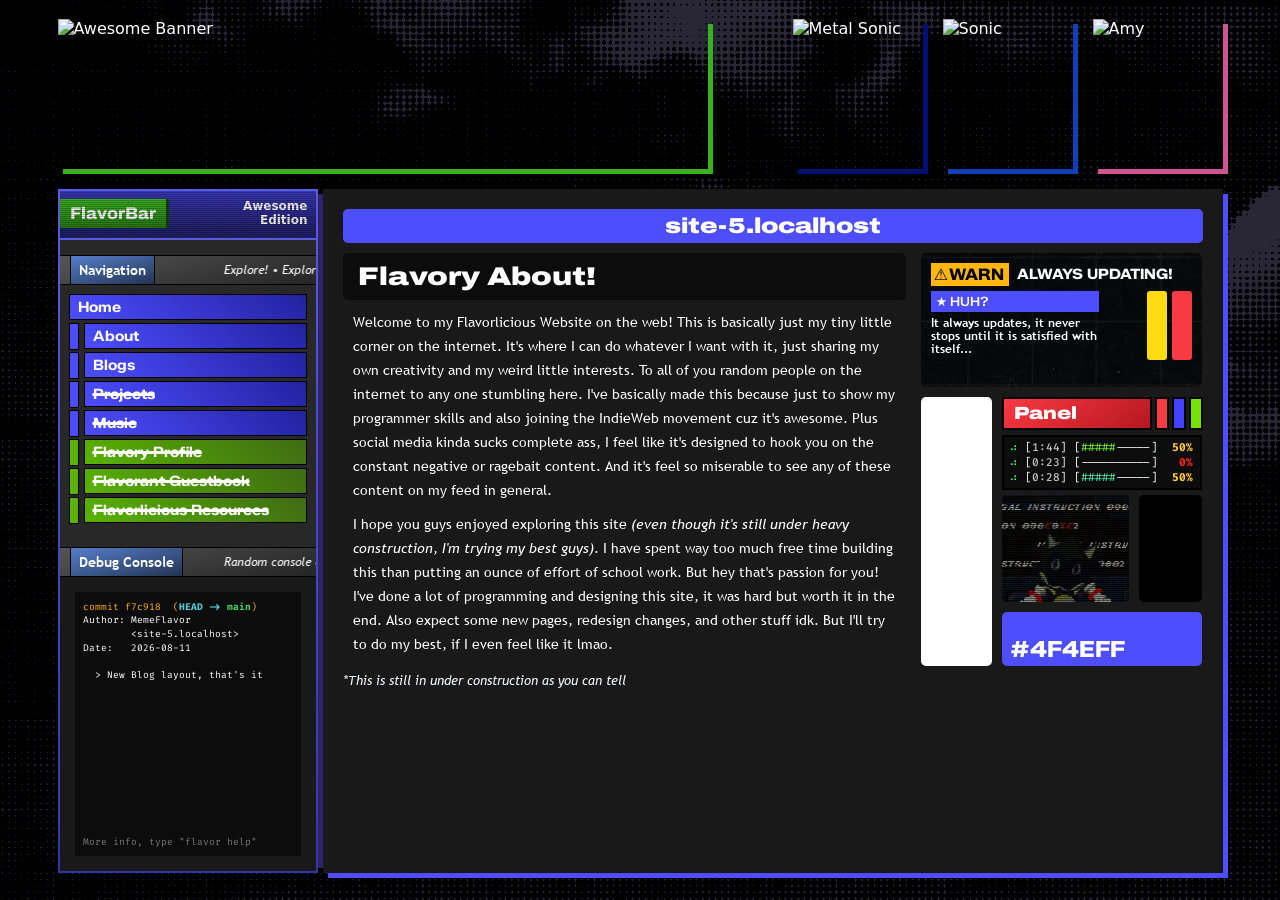
==== commit 52549db6: "metadata changes" ====
--- a/index.html
+++ b/index.html
@@ -1,16 +1,16 @@
 <!DOCTYPE html>
 <html lang="en">
 <head>
-     <title> MemeFlavor - Flavorin' Site! </title>
+     <title> Flavorin' Site! </title>
      <base href="./">
      <meta charset="UTF-8">
-     <meta name="description" content="The flavorous site to exist! I think, maybe" />
+     <meta name="viewport" content="width=device-width, initial-scale=1.0">
+     <meta name="robots" content="noai, noimageai">
+     <meta name="color-scheme" content="dark">
+     <meta name="author" content="MemeFlavor">
+     <meta name="description" content="The most flavorlicious site you'll ever see! hopefully">
      <meta name="keywords" content="delicious, flavor, gaming, coding, programming, sonic, asexual" />
-     <meta name="author" content="MemeFlavor" />
-     <meta name="language" content="EN" />
-     <meta name="viewport" content="width=device-width, initial-scale=1.0">
-     <meta name="color-scheme" content="dark" />
-     <meta name="robots" content="noai, noimageai">
+     <meta name="language" content="EN">
      <link rel="icon" type="image/x-icon" href="images/favicon.ico">
      <link rel="stylesheet" type="text/css" href="css/reset.css">
      <link rel="stylesheet" type="text/css" href="css/home.css">
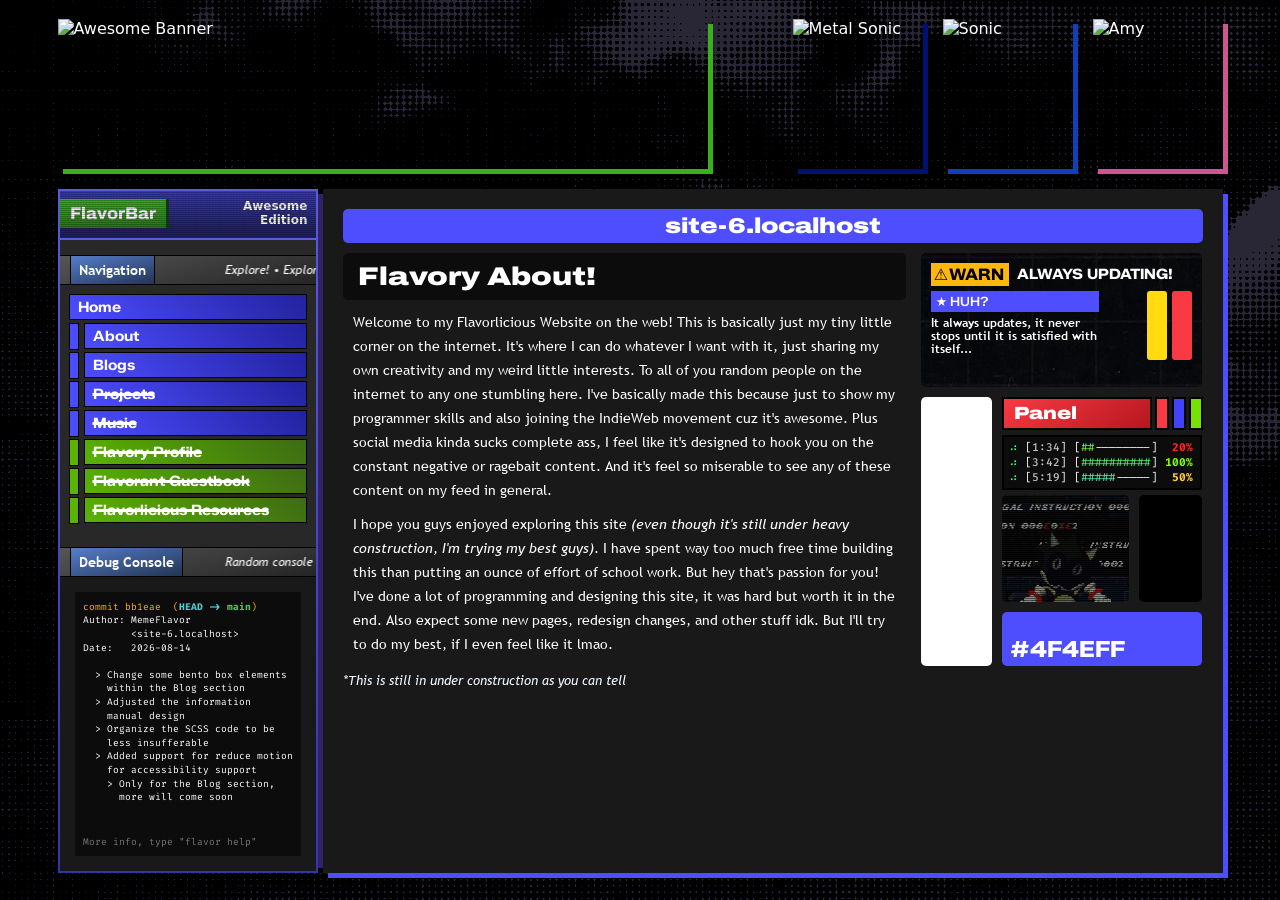
==== commit 0472cd28: "changelog and stuff" ====
--- a/index.html
+++ b/index.html
@@ -1,7 +1,7 @@
 <!DOCTYPE html>
 <html lang="en">
 <head>
-     <title> Flavorin' Site! </title>
+     <title translate="no"> Flavorin' Site! </title>
      <base href="./">
      <meta charset="UTF-8">
      <meta name="viewport" content="width=device-width, initial-scale=1.0">
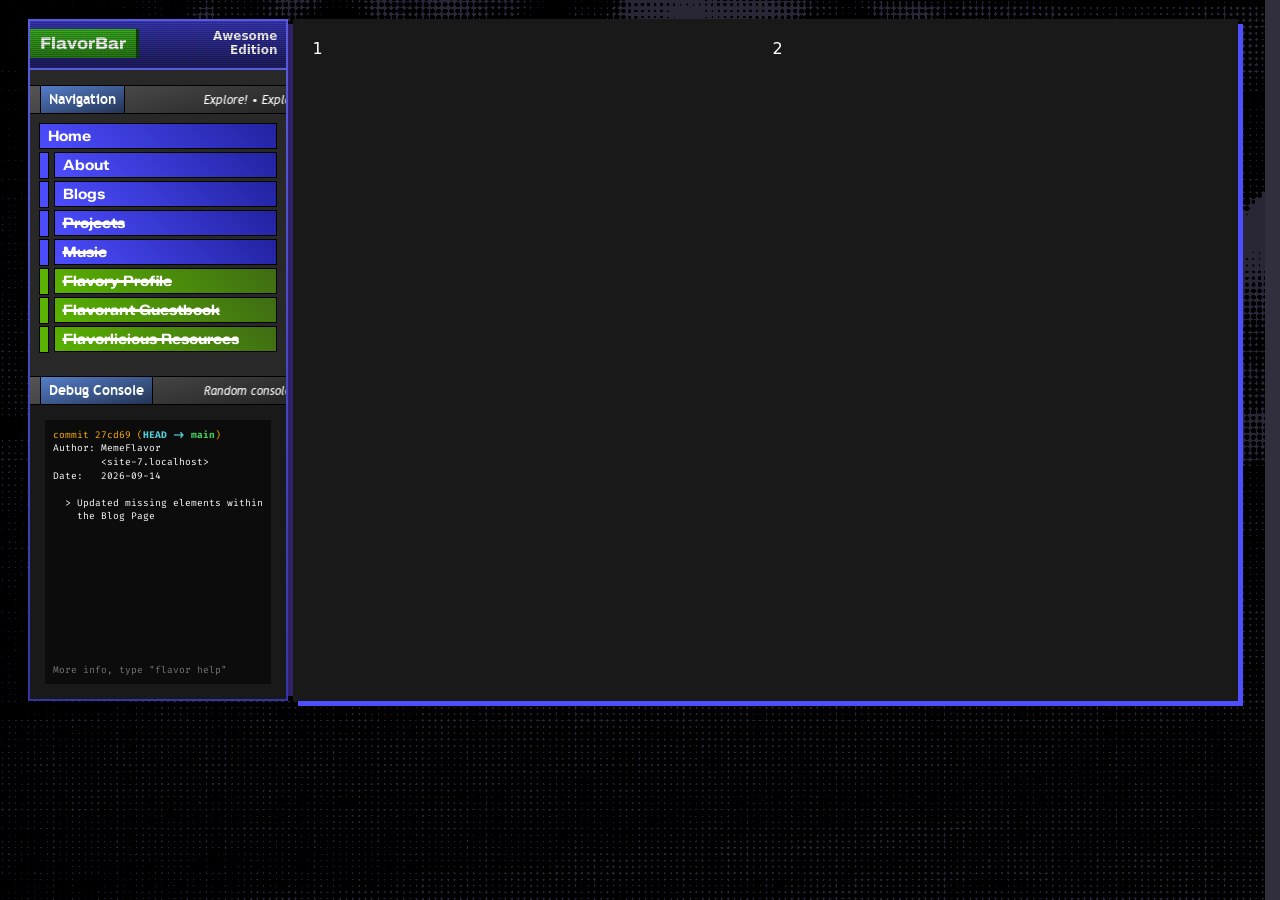
==== commit 2176bc6b: "testing new layout" ====
--- a/index.html
+++ b/index.html
@@ -19,22 +19,6 @@
      <script type="module" src="javascript/home.js"></script>
 </head>
 <body>
-     <header class="header">
-          <div class="header__characters">
-               <img class="header__characters-profile" width="130" height="150" fetchpriority="high"
-                    alt="Metal Sonic" src="https://file.garden/akaL6XVvah-9gxkK/Header/banner_metal.png"
-               >
-               <img class="header__characters-profile" width="130" height="150" fetchpriority="high"
-                    alt="Sonic" src="https://file.garden/akaL6XVvah-9gxkK/Header/banner_sonic.png"
-               >
-               <img class="header__characters-profile" width="130" height="150" fetchpriority="high"
-                    alt="Amy" src="https://file.garden/akaL6XVvah-9gxkK/Header/banner_amy.png"
-               >
-          </div>
-          <img class="header__banner" width="650" height="150" fetchpriority="high"
-               alt="Awesome Banner" src="https://file.garden/akaL6XVvah-9gxkK/Header/banner.png"
-          >
-     </header>
      <aside class="sidebar">
           <hgroup class="sidebar__headbar">
                <h1 class="sidebar__headbar-title"> FlavorBar </h1>
@@ -91,93 +75,8 @@
           </aside>
      </aside>
      <main class="home">
-          <h1 class="domain">memeflavor.neocities.org</h1>
-          <article class="primary">
-               <article class="description">
-                    <h1> Flavory About! </h1>
-                    <p>
-                         Welcome to my Flavorlicious Website on the web! This is basically just my tiny little corner on the internet. It's where
-                         I can do whatever I want with it, just sharing my own creativity and my weird little interests. To all of you random
-                         people on the internet to any one stumbling here. I've basically made this because just to show my programmer skills and
-                         also joining the IndieWeb movement cuz it's awesome. Plus social media kinda sucks complete ass, I feel like it's
-                         designed to hook you on the constant negative or ragebait content. And it's feel so miserable to see any of these content
-                         on my feed in general.
-                    </p>
-                    <p>
-                         I hope you guys enjoyed exploring this site <i>(even though it's still under heavy construction, I'm trying my best guys)</i>. 
-                         I have spent way too much free time building this than putting an ounce of effort of school work. But hey that's passion 
-                         for you! I've done a lot of programming and designing this site, it was hard but worth it in the end. Also expect some new 
-                         pages, redesign changes, and other stuff idk. But I'll try to do my best, if I even feel like it lmao.
-                    </p>
-               </article>
-               <article class="gallery">
-                    <div class="banner">
-                         <div class="banner__headbar">
-                              <h1 class="banner__headtitle">WARN</h1>
-                              <h2 class="banner__headsubtitle">Always Updating!</h2>
-                         </div>
-                         <div class="banner__body">
-                              <section class="banner__information">
-                                   <h2 class="banner__label">Huh?</h2>
-                                   <p class="banner__description">It always updates, it never stops until it is satisfied with itself...</p>
-                              </section>
-                              <section class="banner__patterns">
-                                   <div class="banner__patterns-block banner__patterns-block--pallete-1"></div>
-                                   <div class="banner__patterns-block banner__patterns-block--pallete-2"></div>
-                              </section>
-                         </div>
-                    </div>
-                    <div class="panel">
-                         <section class="panel__headbar">
-                              <h1 class="panel__headtitle"> Panel </h1>
-                              <div class="panel__headblocks panel__headblocks--pallete-1"></div>
-                              <div class="panel__headblocks panel__headblocks--pallete-2"></div>
-                              <div class="panel__headblocks panel__headblocks--pallete-3"></div>
-                         </section>
-                         <section class="panel__command">
-                              <pre class="panel__terminal">$<br>$<br>$</pre>
-                         </section>
-                         <section class="panel__random">
-                              <div class="disarranged">
-                                   <div class="disarranged__illegal-instructions">
-                                        <marquee direction="left" scrollamount="10">
-                                             <img width="187" height="6"
-                                                  alt="Illegal Instruction" src="images/decorations/labryinth/illegal_instruction2.png">
-                                        </marquee>
-                                        <marquee direction="right" scrollamount="5">
-                                             <img width="187" height="6" 
-                                                  alt="Illegal Instruction" src="images/decorations/labryinth/illegal_instruction1.png">
-                                        </marquee>
-                                        <marquee direction="left" scrollamount="6">
-                                             <img width="187" height="6"
-                                                  alt="Illegal Instruction" src="images/decorations/labryinth/illegal_instruction2.png">
-                                        </marquee>
-                                        <marquee direction="right" scrollamount="8">
-                                             <img width="187" height="6"
-                                                  alt="Illegal Instruction" src="images/decorations/labryinth/illegal_instruction2.png">
-                                        </marquee>
-                                   </div>
-                                   <img class="disarranged__midareta" width="91" height="75"
-                                        alt="Midareta" src="images/decorations/labryinth/midareta.gif">
-                              </div>
-                              <div class="color">
-                                   <h1 class="color__name">#4f4eff</h1>
-                              </div>
-                              <div class="occhiolism"></div>
-                         </section>
-                    </div>
-                    <div class="parking"></div>
-               </article>
-          </article>
-          <article class="miscellaneous">
-               <article class="blogs" style="width: 50ch">
-                    <sub style="font-family: 'Trebuchet MS'; font-style: italic; color: aliceblue">
-                         *This is still in under construction as you can tell
-                    </sub>
-               </article>
-               <article class="music"></article>
-          </article>
-          <article class="projects"></article>
+          <div>1</div>
+          <div>2</div>
      </main>
 </body>
 </html>
--- a/css/home.css
+++ b/css/home.css
@@ -1 +1 @@
-﻿@font-face{font-family:"Archivo";src:url("../fonts/variables/Archivo/Archivo.woff2") format("woff2-variations"),url("../fonts/variables/Archivo/Archivo.woff2") format("woff2") tech("variations");font-weight:100 900;font-stretch:62% 125%;font-style:normal;font-display:swap}@font-face{font-family:"Zalando Sans";src:url("../fonts/variables/Zalando_Sans/Zalando_Sans.woff2") format("woff2-variations"),url("../fonts/variables/Zalando_Sans/Zalando_Sans.woff2") format("woff2") tech("variations");font-weight:200 900;font-stretch:75% 125%;font-style:normal;font-display:swap}@font-face{font-family:"Eurostile Pro";src:url("../fonts/static/Eurostile_Pro/Eurostile_Pro-Black.woff2") format("woff2");font-weight:900;font-stretch:normal;font-style:normal;font-display:swap}@font-face{font-family:"Trebuchet MS";src:url("../fonts/static/Trebuchet_MS/Trebuchet_MS-Regular.woff2") format("woff2");font-weight:500;font-stretch:normal;font-style:normal;font-display:swap}@font-face{font-family:"Trebuchet MS";src:url("../fonts/static/Trebuchet_MS/Trebuchet_MS-Bold.woff2") format("woff2");font-weight:700;font-stretch:normal;font-style:normal;font-display:swap}@font-face{font-family:"Trebuchet MS";src:url("../fonts/static/Trebuchet_MS/Trebuchet_MS-Italic-Regular.woff2") format("woff2");font-weight:500;font-stretch:normal;font-style:italic;font-display:swap}@font-face{font-family:"Trebuchet MS";src:url("../fonts/static/Trebuchet_MS/Trebuchet_MS-Italic-Bold.woff2") format("woff2");font-weight:700;font-stretch:normal;font-style:italic;font-display:swap}body{display:grid;justify-content:center;grid-template-columns:auto 900px;grid-template-rows:auto 1fr;grid-template-areas:"flavory-header flavory-header" "flavory-sidebar flavory-home";gap:20px 5px;font-family:system-ui,-apple-system,BlinkMacSystemFont,"Segoe UI",Roboto,Oxygen,Ubuntu,Cantarell,sans-serif;background-image:url(../images/backgrounds/grasslands.avif);background-repeat:no-repeat;background-size:cover;background-attachment:fixed;background-color:#312e3d;background-blend-mode:color-burn;margin-block:.5cm}body .sidebar{grid-area:flavory-sidebar}body .header{display:flex;flex-direction:row-reverse;justify-content:space-between;user-select:none;-webkit-user-select:none;grid-area:flavory-header}body .header__banner{box-shadow:5px 5px 0px 0px #39b11f}body .header__characters{display:flex;flex-direction:row;gap:20px}body .header__characters-profile{--character-profile-color: transparent;box-shadow:5px 5px 0px 0px var(--character-profile-color)}body .header__characters-profile[alt="Metal Sonic"]{--character-profile-color: #001073}body .header__characters-profile[alt=Sonic]{--character-profile-color: #0e41b7}body .header__characters-profile[alt=Amy]{--character-profile-color: #ce5592}body .home{grid-area:flavory-home;gap:10px;background-color:hsl(0,3%,10%);box-shadow:5px 5px 0px 0px #4f4eff;padding:20px}body .home .domain{font-family:"Archivo",system-ui,-apple-system,BlinkMacSystemFont,"Segoe UI",Roboto,Oxygen,Ubuntu,Cantarell,sans-serif;font-size:1.35rem;font-weight:900;font-stretch:expanded;text-align:center;background-color:#4f4eff;border-radius:5px;padding:5px 10px;margin-bottom:10px}body .home .primary{display:grid;grid-template-columns:2fr 1fr;grid-template-rows:1fr;column-gap:15px}body .home .primary .gallery{display:grid;grid-template-columns:1fr 2fr;grid-template-rows:1fr 2fr;grid-template-areas:"gallery-banner gallery-banner" "gallery-liminal gallery-panel";gap:10px}body .home .primary .gallery .banner{grid-area:gallery-banner;background-color:hsla(0,0%,5%,.5);background-image:url(../images/backgrounds/grids.avif);background-position:53% 50%;background-blend-mode:color-burn;border-radius:5px;padding:10px}body .home .primary .gallery .banner__headbar{display:flex;flex-direction:row;align-items:center;column-gap:8px;margin-bottom:5px}body .home .primary .gallery .banner__headtitle{font-family:"Zalando Sans",system-ui,-apple-system,BlinkMacSystemFont,"Segoe UI",Roboto,Oxygen,Ubuntu,Cantarell,sans-serif;font-size:1rem;font-weight:750;font-stretch:semi-expanded;color:#000;background-color:hsl(42,100%,53%);width:fit-content;padding:2px 5px 2px 3px}body .home .primary .gallery .banner__headtitle::before{content:"⚠";margin-right:1px}body .home .primary .gallery .banner__headsubtitle{font-family:"Zalando Sans",system-ui,-apple-system,BlinkMacSystemFont,"Segoe UI",Roboto,Oxygen,Ubuntu,Cantarell,sans-serif;font-size:.9rem;font-weight:750;font-stretch:semi-expanded;text-transform:uppercase;width:100%}body .home .primary .gallery .banner__body{display:grid;grid-template-columns:2fr 1fr;grid-template-rows:1fr;column-gap:10px}body .home .primary .gallery .banner__label{display:flex;align-items:center;font-family:"Zalando Sans",system-ui,-apple-system,BlinkMacSystemFont,"Segoe UI",Roboto,Oxygen,Ubuntu,Cantarell,sans-serif;font-size:.8rem;font-weight:550;font-stretch:semi-condensed;text-transform:uppercase;background-color:#4f4eff;padding:3px 5px}body .home .primary .gallery .banner__label::before{content:"★";margin-right:3px}body .home .primary .gallery .banner__description{font-family:"Trebuchet MS","Trebuchet MS","Lucida Sans Unicode","Lucida Grande","Lucida Sans",Arial,sans-serif,system-ui,-apple-system,BlinkMacSystemFont,"Segoe UI",Roboto,Oxygen,Ubuntu,Cantarell,sans-serif;font-size:.73rem;font-weight:bolder;text-align:start;line-height:1.1;margin-block:5px}body .home .primary .gallery .banner__patterns{display:flex;flex-direction:row;justify-content:flex-end;column-gap:5px}body .home .primary .gallery .banner__patterns-block{border-radius:3px;width:20px;height:100%}body .home .primary .gallery .banner__patterns-block--pallete-1{background-color:hsl(51,100%,53%)}body .home .primary .gallery .banner__patterns-block--pallete-2{background-color:hsl(357,94%,60%)}body .home .primary .gallery .panel{display:flex;flex-direction:column;grid-area:gallery-panel;row-gap:5px}body .home .primary .gallery .panel__headbar{display:flex;flex-direction:row;column-gap:3px}body .home .primary .gallery .panel__headtitle{font-family:"Archivo",system-ui,-apple-system,BlinkMacSystemFont,"Segoe UI",Roboto,Oxygen,Ubuntu,Cantarell,sans-serif;font-size:1.1rem;font-weight:900;font-stretch:expanded;background:hsl(357,94%,60%);background:linear-gradient(144deg, hsl(357, 94%, 60%) 0%, hsl(357, 76%, 41%) 95%);border:2px solid #000;padding:5px 10px;width:100%}body .home .primary .gallery .panel__headblocks{border:2px solid #000;width:17.5px;height:auto}body .home .primary .gallery .panel__headblocks--pallete-1{background-color:hsl(357,94%,60%)}body .home .primary .gallery .panel__headblocks--pallete-2{background-color:hsl(240,95%,62%)}body .home .primary .gallery .panel__headblocks--pallete-3{background-color:hsl(89,96%,45%)}body .home .primary .gallery .panel__command{user-select:none;-webkit-user-select:none;width:200px}body .home .primary .gallery .panel__terminal{font-family:"Fira Code",system-ui,-apple-system,BlinkMacSystemFont,"Segoe UI",Roboto,Oxygen,Ubuntu,Cantarell,sans-serif;font-size:.7rem;color:#f5fffa;background-color:hsl(0,2.6315789474%,4.9019607843%);border:2px solid #000;width:100%;padding:3px 5px}body .home .primary .gallery .panel__terminal trm-time{font-weight:500;color:silver}body .home .primary .gallery .panel__terminal trm-load{color:#4ff97a}body .home .primary .gallery .panel__terminal trm-empty{color:#f5fffa !important}body .home .primary .gallery .panel__terminal trm-progress:nth-of-type(1){color:#7cff2b}body .home .primary .gallery .panel__terminal trm-progress:nth-of-type(2){color:#4ff97a}body .home .primary .gallery .panel__terminal trm-progress:nth-of-type(3){color:#4ff9b2}body .home .primary .gallery .panel__terminal trm-percent{font-weight:bolder;color:#ff251a}body .home .primary .gallery .panel__terminal trm-percent[level="10"]{color:#ff251a}body .home .primary .gallery .panel__terminal trm-percent{font-weight:bolder;color:#ff251a}body .home .primary .gallery .panel__terminal trm-percent[level="20"]{color:#ff251a}body .home .primary .gallery .panel__terminal trm-percent{font-weight:bolder;color:#ff251a}body .home .primary .gallery .panel__terminal trm-percent[level="30"]{color:#ff251a}body .home .primary .gallery .panel__terminal trm-percent{font-weight:bolder;color:#ff251a}body .home .primary .gallery .panel__terminal trm-percent[level="40"]{color:#ffc933}body .home .primary .gallery .panel__terminal trm-percent{font-weight:bolder;color:#ff251a}body .home .primary .gallery .panel__terminal trm-percent[level="50"]{color:#ffc933}body .home .primary .gallery .panel__terminal trm-percent{font-weight:bolder;color:#ff251a}body .home .primary .gallery .panel__terminal trm-percent[level="60"]{color:#ffc933}body .home .primary .gallery .panel__terminal trm-percent{font-weight:bolder;color:#ff251a}body .home .primary .gallery .panel__terminal trm-percent[level="70"]{color:#ffc933}body .home .primary .gallery .panel__terminal trm-percent{font-weight:bolder;color:#ff251a}body .home .primary .gallery .panel__terminal trm-percent[level="80"]{color:#7dfa00}body .home .primary .gallery .panel__terminal trm-percent{font-weight:bolder;color:#ff251a}body .home .primary .gallery .panel__terminal trm-percent[level="90"]{color:#7dfa00}body .home .primary .gallery .panel__terminal trm-percent{font-weight:bolder;color:#ff251a}body .home .primary .gallery .panel__terminal trm-percent[level="100"]{color:#7dfa00}body .home .primary .gallery .panel__random{display:grid;grid-template-columns:2fr 1fr;grid-template-rows:2fr 1fr;grid-template-areas:"random-disarranged random-occhiolism" "random-color random-color";gap:10px;height:100%}body .home .primary .gallery .panel .disarranged{user-select:none;-webkit-user-select:none;display:flex;justify-content:center;grid-area:random-disarranged;background-color:#000;border-radius:5px;position:relative;overflow:hidden}body .home .primary .gallery .panel .disarranged::before{content:" ";z-index:2;pointer-events:none;display:block;background:linear-gradient(hsla(0, 6%, 7%, 0.45) 50%, hsla(0, 0%, 0%, 0.7) 50%),linear-gradient(90deg, hsla(0, 100%, 50%, 0.06), hsla(120, 100%, 50%, 0.02), hsla(240, 100%, 50%, 0.06));background-size:100% 2px,3px 100%;animation:flicker .5s infinite;position:absolute;inset:0}@keyframes flicker{0%{opacity:.44087}5%{opacity:.89525}10%{opacity:.89463}15%{opacity:.11753}20%{opacity:.08601}25%{opacity:.49702}30%{opacity:.50359}35%{opacity:.56645}40%{opacity:.23011}45%{opacity:.95512}50%{opacity:.84832}55%{opacity:.80667}60%{opacity:.23051}65%{opacity:.65899}70%{opacity:.20921}75%{opacity:.59649}80%{opacity:.57902}85%{opacity:.77546}90%{opacity:.11531}95%{opacity:.07262}100%{opacity:.80496}}body .home .primary .gallery .panel .disarranged__illegal-instructions{display:flex;flex-direction:column;justify-content:start;background-color:#0a0a49;background-image:url(../images/decorations/labryinth/background.png);background-size:230%;background-position:center 25%;background-repeat:no-repeat}body .home .primary .gallery .panel .disarranged__illegal-instructions img{filter:contrast(200%) brightness(150%) sepia(30%);image-rendering:pixelated}body .home .primary .gallery .panel .disarranged__midareta{filter:contrast(130%);position:absolute;bottom:0}body .home .primary .gallery .panel .occhiolism{grid-area:random-occhiolism;background-color:#000;background-image:url(https://i.kym-cdn.com/photos/images/masonry/003/065/190/b06.jpeg);background-size:cover;background-position:right;border-radius:5px}body .home .primary .gallery .panel .color{display:flex;align-items:flex-end;grid-area:random-color;background-color:#4f4eff;border-radius:5px;padding:3px 8px}body .home .primary .gallery .panel .color__name{font-family:"Zalando Sans";font-size:1.4rem;font-weight:800;font-stretch:expanded;text-transform:uppercase}body .home .primary .gallery .parking{background-color:#fff;background-image:url(https://images.pexels.com/photos/20229095/pexels-photo-20229095.jpeg);background-size:cover;background-position:left;background-repeat:no-repeat;border-radius:5px}body .home .primary .description h1{font-family:"Archivo",system-ui,-apple-system,BlinkMacSystemFont,"Segoe UI",Roboto,Oxygen,Ubuntu,Cantarell,sans-serif;font-size:1.6rem;font-weight:900;font-stretch:expanded;background-color:hsl(0,3%,5%);border-radius:5px;padding:10px 15px;width:100%}body .home .primary .description p{font-family:"Trebuchet MS","Trebuchet MS","Lucida Sans Unicode","Lucida Grande","Lucida Sans",Arial,sans-serif,system-ui,-apple-system,BlinkMacSystemFont,"Segoe UI",Roboto,Oxygen,Ubuntu,Cantarell,sans-serif;font-size:.9rem;font-weight:500;font-stretch:normal;text-align:start;text-wrap:pretty;text-rendering:optimizeSpeed;line-height:1.5rem;padding-inline:10px;margin-block:10px}/*# sourceMappingURL=home.css.map */
+@font-face{font-family:"Archivo";src:url("../fonts/variables/Archivo/Archivo.woff2") format("woff2-variations"),url("../fonts/variables/Archivo/Archivo.woff2") format("woff2") tech("variations");font-weight:100 900;font-stretch:62% 125%;font-style:normal;font-display:swap}@font-face{font-family:"Zalando Sans";src:url("../fonts/variables/Zalando_Sans/Zalando_Sans.woff2") format("woff2-variations"),url("../fonts/variables/Zalando_Sans/Zalando_Sans.woff2") format("woff2") tech("variations");font-weight:200 900;font-stretch:75% 125%;font-style:normal;font-display:swap}@font-face{font-family:"Eurostile Pro";src:url("../fonts/static/Eurostile_Pro/Eurostile_Pro-Black.woff2") format("woff2");font-weight:900;font-stretch:normal;font-style:normal;font-display:swap}@font-face{font-family:"Trebuchet MS";src:url("../fonts/static/Trebuchet_MS/Trebuchet_MS-Regular.woff2") format("woff2");font-weight:500;font-stretch:normal;font-style:normal;font-display:swap}@font-face{font-family:"Trebuchet MS";src:url("../fonts/static/Trebuchet_MS/Trebuchet_MS-Bold.woff2") format("woff2");font-weight:700;font-stretch:normal;font-style:normal;font-display:swap}@font-face{font-family:"Trebuchet MS";src:url("../fonts/static/Trebuchet_MS/Trebuchet_MS-Italic-Regular.woff2") format("woff2");font-weight:500;font-stretch:normal;font-style:italic;font-display:swap}@font-face{font-family:"Trebuchet MS";src:url("../fonts/static/Trebuchet_MS/Trebuchet_MS-Italic-Bold.woff2") format("woff2");font-weight:700;font-stretch:normal;font-style:italic;font-display:swap}body{display:grid;justify-content:center;grid-template-columns:auto min-content;grid-template-rows:min-content;grid-template-areas:"flavory-sidebar flavory-home";gap:20px 5px;font-family:system-ui,-apple-system,BlinkMacSystemFont,"Segoe UI",Roboto,Oxygen,Ubuntu,Cantarell,sans-serif;background-image:url(../images/backgrounds/grasslands.avif);background-repeat:no-repeat;background-size:cover;background-attachment:fixed;background-color:#312e3d;background-blend-mode:color-burn;margin-block:.5cm}body .sidebar{grid-area:flavory-sidebar}body .home{display:grid;grid-template-columns:repeat(2, 445px);grid-template-rows:380px 250px;grid-area:flavory-home;gap:10px 15px;background-color:hsl(0,3%,10%);box-shadow:5px 5px 0px 0px #4f4eff;padding:20px}/*# sourceMappingURL=home.css.map */
--- a/css/components/sidebar.css
+++ b/css/components/sidebar.css
@@ -1 +1 @@
-@font-face{font-family:"Archivo";src:url("../../fonts/variables/Archivo/Archivo.woff2") format("woff2-variations"),url("../../fonts/variables/Archivo/Archivo.woff2") format("woff2") tech("variations");font-weight:100 900;font-stretch:62% 125%;font-style:normal;font-display:swap}@font-face{font-family:"Zalando Sans";src:url("../../fonts/variables/Zalando_Sans/Zalando_Sans.woff2") format("woff2-variations"),url("../../fonts/variables/Zalando_Sans/Zalando_Sans.woff2") format("woff2") tech("variations");font-weight:200 900;font-stretch:75% 125%;font-style:normal;font-display:swap}@font-face{font-family:"Fira Code";src:url("../../fonts/variables/Fira_Code/Fira_Code.woff2") format("woff2-variations"),url("../../fonts/variables/Fira_Code/Fira_Code.woff2") format("woff2") tech("variations");font-weight:300 700;font-stretch:normal;font-style:normal;font-display:swap}@font-face{font-family:"Trebuchet MS";src:url("../../fonts/static/Trebuchet_MS/Trebuchet_MS-Regular.woff2") format("woff2");font-weight:500;font-stretch:normal;font-style:normal;font-display:swap}@font-face{font-family:"Trebuchet MS";src:url("../../fonts/static/Trebuchet_MS/Trebuchet_MS-Bold.woff2") format("woff2");font-weight:700;font-stretch:normal;font-style:normal;font-display:swap}@font-face{font-family:"Trebuchet MS";src:url("../../fonts/static/Trebuchet_MS/Trebuchet_MS-Italic-Regular.woff2") format("woff2");font-weight:500;font-stretch:normal;font-style:italic;font-display:swap}@font-face{font-family:"Trebuchet MS";src:url("../../fonts/static/Trebuchet_MS/Trebuchet_MS-Italic-Bold.woff2") format("woff2");font-weight:700;font-stretch:normal;font-style:italic;font-display:swap}body .sidebar{background-color:#282828;border:2.5px solid rgba(0,0,0,0);border-image:linear-gradient(180deg, hsl(238, 64%, 60%), hsl(239, 53%, 43%)) 1;box-shadow:10px 0px 0px -5px hsl(253,52%,27%);width:260px;height:fit-content}body .sidebar__headbar{user-select:none;-webkit-user-select:none;display:flex;flex-direction:row;justify-content:space-between;align-items:center;overflow:hidden;background:#3837b9;background:linear-gradient(180deg, #3837b9 0%, #1e1e68 85%);border-bottom:2.5px solid hsl(238,64%,60%);position:relative;height:auto;gap:8px;padding-block:8px 10px}body .sidebar__headbar::before{content:" ";z-index:2;pointer-events:none;display:block;background:linear-gradient(rgba(18, 16, 16, 0) 50%, rgba(0, 0, 0, 0.25) 50%),linear-gradient(90deg, rgba(255, 0, 0, 0.06), rgba(0, 255, 0, 0.02), rgba(0, 0, 255, 0.06));background-size:100% 2px,3px 100%;animation:flicker .15s infinite;position:absolute;inset:0}@keyframes flicker{0%{opacity:.63826}5%{opacity:.83094}10%{opacity:.67616}15%{opacity:.67176}20%{opacity:.91231}25%{opacity:.36993}30%{opacity:.89691}35%{opacity:.85468}40%{opacity:.16418}45%{opacity:.42294}50%{opacity:.42411}55%{opacity:.49073}60%{opacity:.97144}65%{opacity:.63822}70%{opacity:.0312}75%{opacity:.16753}80%{opacity:.32091}85%{opacity:.039}90%{opacity:.41703}95%{opacity:.04282}100%{opacity:.28951}}body .sidebar__headbar-title{font-family:"Archivo";font-size:1.05rem;font-weight:800;font-stretch:105%;background:#39b11f;background:linear-gradient(180deg, #39b11f 0%, #247812 100%);border-right:3px solid #104206;width:fit-content;padding-block:5px;padding-inline:10px}body .sidebar__headbar-slogan{display:flex;flex-direction:column;font-size:.75rem;font-weight:900;font-stretch:expanded;text-align:right;padding-right:5px}body .sidebar__headbar-slogan-text{padding-inline:3px}body .sidebar__headbar-slogan-text--second{animation:hardBlink 3s step-start infinite;width:fit-content;margin-left:auto}@keyframes hardBlink{50%{background-color:red}}body .sidebar .navigation,body .sidebar .debug{margin-block:15px}body .sidebar .navigation__headbar,body .sidebar .debug__headbar{display:grid;grid-template-columns:1fr;grid-template-rows:1fr;align-items:center;background:#555;background:linear-gradient(165deg, rgb(85, 85, 85) 0%, rgb(39, 39, 39) 95%);border-block:1px solid #000}body .sidebar .navigation__headbar>*,body .sidebar .debug__headbar>*{grid-area:1/1}body .sidebar .navigation__headbar-title,body .sidebar .debug__headbar-title{z-index:1;font-family:"Trebuchet MS","Trebuchet MS","Lucida Sans Unicode","Lucida Grande","Lucida Sans",Arial,sans-serif,system-ui,-apple-system,BlinkMacSystemFont,"Segoe UI",Roboto,Oxygen,Ubuntu,Cantarell,sans-serif;font-size:.85rem;font-weight:700;border-inline:1px solid #000;width:fit-content;background:hsl(219,52%,56%);background:linear-gradient(165deg, hsl(219, 52%, 56%) 0%, hsl(219, 40%, 25%) 95%);padding:5px 8px;margin-left:10px}body .sidebar .navigation__headbar-marquee,body .sidebar .debug__headbar-marquee{user-select:none;-webkit-user-select:none;font-family:"Trebuchet MS","Trebuchet MS","Lucida Sans Unicode","Lucida Grande","Lucida Sans",Arial,sans-serif,system-ui,-apple-system,BlinkMacSystemFont,"Segoe UI",Roboto,Oxygen,Ubuntu,Cantarell,sans-serif;font-size:.75rem;font-style:italic}body .sidebar .navigation:last-of-type,body .sidebar .debug:last-of-type{margin-bottom:0}body .sidebar .navigation{--navigation-primary-color: hsl(240, 100%, 65%);--navigation-secondary-color: hsl(240, 65%, 38%);--navigation-primary-hover-color: hsl(240, 100%, 70%);--navigation-secondary-hover-color: hsl(240, 65%, 43%);--navigation-text-hover-color: black;--navigation-text-hover-style: italic;--navigation-current-margin-left: 15px;--navigation-current-sideblock-visibility: auto}body .sidebar .navigation__list{display:flex;flex-direction:column;gap:5px;padding:10px}body .sidebar .navigation__link{cursor:pointer;font-family:"Zalando Sans",system-ui,-apple-system,BlinkMacSystemFont,"Segoe UI",Roboto,Oxygen,Ubuntu,Cantarell,sans-serif;font-size:.9rem;font-weight:650;font-stretch:75%;text-decoration:none;color:currentColor}body .sidebar .navigation__link--flavory{--navigation-primary-color: hsl(90, 100%, 35%);--navigation-secondary-color: hsl(91, 68%, 25%);--navigation-primary-hover-color: hsl(90, 100%, 40%);--navigation-secondary-hover-color: hsl(91, 68%, 30%)}body .sidebar .navigation__link--not-supported{--navigation-text-hover-color: currentColor;--navigation-text-hover-style: none;--navigation-primary-hover-color: var(--navigation-primary-color);--navigation-secondary-hover-color: var(--navigation-secondary-color);cursor:not-allowed;text-decoration:line-through;text-decoration-thickness:3px}body .sidebar .navigation__link--current,body .sidebar .navigation__link:focus-within{--navigation-text-hover-color: currentColor;--navigation-text-hover-style: none;--navigation-primary-hover-color: var(--navigation-primary-color);--navigation-secondary-hover-color: var(--navigation-secondary-color);--navigation-current-margin-left: 0px;--navigation-current-sideblock-visibility: none;cursor:not-allowed;border-radius:0;outline:1px solid currentColor}body .sidebar .navigation__item{outline:1px solid #000;position:relative;padding:3px 8px;background:var(--navigation-primary-color);background:linear-gradient(45deg, var(--navigation-primary-color) 0%, var(--navigation-secondary-color) 100%);margin-left:var(--navigation-current-margin-left)}body .sidebar .navigation__item:hover{font-style:var(--navigation-text-hover-style);color:var(--navigation-text-hover-color);background:var(--navigation-primary-hover-color);background:linear-gradient(45deg, var(--navigation-primary-hover-color) 0%, var(--navigation-secondary-hover-color) 100%)}body .sidebar .navigation__item:hover::before{background-color:var(--navigation-primary-hover-color)}body .sidebar .navigation__item::before{content:"";display:var(--navigation-current-sideblock-visibility);background-color:var(--navigation-primary-color);outline:1px solid #000;position:absolute;left:-15px;top:0;width:8px;height:calc(1rem + 9px)}body .sidebar .debug__body{background-color:hsl(0,2.6315789474%,9.9019607843%);padding:15px}body .sidebar .debug__console{display:flex;flex-direction:column;overflow-y:auto;overflow-x:hidden;background-color:hsl(0,2.6315789474%,4.9019607843%);height:7cm}body .sidebar .debug__console::selection,body .sidebar .debug__console *::selection{background-color:#fff;color:#000}body .sidebar .debug__console::-webkit-scrollbar{width:7px}body .sidebar .debug__console::-webkit-scrollbar-track{background:hsl(0,2.6315789474%,4.9019607843%)}body .sidebar .debug__console::-webkit-scrollbar-thumb{background:#242424;border-radius:0px}body .sidebar .debug__terminal,body .sidebar .debug__input{font-family:"Fira Code",Menlo,"Lucida Console","Monaco","monospace";font-size:.6rem;line-height:.85rem;background-color:hsl(0,2.6315789474%,4.9019607843%);padding:8px}body .sidebar .debug__terminal{margin-bottom:auto;padding-bottom:0 !important}body .sidebar .debug__terminal color-commit{color:#ffb300}body .sidebar .debug__terminal color-head{color:#51cbd3;font-weight:bolder}body .sidebar .debug__terminal color-main{color:#43cd5f;font-weight:bolder}body .sidebar .debug__input{caret-shape:block;caret-color:#fff;resize:none;border:none;outline:none;position:sticky;bottom:0;width:100%}/*# sourceMappingURL=sidebar.css.map */
+@font-face{font-family:"Archivo";src:url("../../fonts/variables/Archivo/Archivo.woff2") format("woff2-variations"),url("../../fonts/variables/Archivo/Archivo.woff2") format("woff2") tech("variations");font-weight:100 900;font-stretch:62% 125%;font-style:normal;font-display:swap}@font-face{font-family:"Zalando Sans";src:url("../../fonts/variables/Zalando_Sans/Zalando_Sans.woff2") format("woff2-variations"),url("../../fonts/variables/Zalando_Sans/Zalando_Sans.woff2") format("woff2") tech("variations");font-weight:200 900;font-stretch:75% 125%;font-style:normal;font-display:swap}@font-face{font-family:"Fira Code";src:url("../../fonts/variables/Fira_Code/Fira_Code.woff2") format("woff2-variations"),url("../../fonts/variables/Fira_Code/Fira_Code.woff2") format("woff2") tech("variations");font-weight:300 700;font-stretch:normal;font-style:normal;font-display:swap}@font-face{font-family:"Trebuchet MS";src:url("../../fonts/static/Trebuchet_MS/Trebuchet_MS-Regular.woff2") format("woff2");font-weight:500;font-stretch:normal;font-style:normal;font-display:swap}@font-face{font-family:"Trebuchet MS";src:url("../../fonts/static/Trebuchet_MS/Trebuchet_MS-Bold.woff2") format("woff2");font-weight:700;font-stretch:normal;font-style:normal;font-display:swap}@font-face{font-family:"Trebuchet MS";src:url("../../fonts/static/Trebuchet_MS/Trebuchet_MS-Italic-Regular.woff2") format("woff2");font-weight:500;font-stretch:normal;font-style:italic;font-display:swap}@font-face{font-family:"Trebuchet MS";src:url("../../fonts/static/Trebuchet_MS/Trebuchet_MS-Italic-Bold.woff2") format("woff2");font-weight:700;font-stretch:normal;font-style:italic;font-display:swap}body .sidebar{background-color:#282828;border:2.5px solid rgba(0,0,0,0);border-image:linear-gradient(180deg, hsl(238, 64%, 60%), hsl(239, 53%, 43%)) 1;box-shadow:10px 0px 0px -5px hsl(253,52%,27%);width:260px;height:fit-content}body .sidebar__headbar{user-select:none;-webkit-user-select:none;display:flex;flex-direction:row;justify-content:space-between;align-items:center;overflow:hidden;background:#3837b9;background:linear-gradient(180deg, #3837b9 0%, #1e1e68 85%);border-bottom:2.5px solid hsl(238,64%,60%);position:relative;height:auto;gap:8px;padding-block:8px 10px}body .sidebar__headbar::before{content:" ";z-index:2;pointer-events:none;display:block;background:linear-gradient(rgba(18, 16, 16, 0) 50%, rgba(0, 0, 0, 0.25) 50%),linear-gradient(90deg, rgba(255, 0, 0, 0.06), rgba(0, 255, 0, 0.02), rgba(0, 0, 255, 0.06));background-size:100% 2px,3px 100%;animation:flicker .15s infinite;position:absolute;inset:0}@keyframes flicker{0%{opacity:.74948}5%{opacity:.96858}10%{opacity:.91538}15%{opacity:.36278}20%{opacity:.4521}25%{opacity:.96732}30%{opacity:.20002}35%{opacity:.2807}40%{opacity:.64846}45%{opacity:.87852}50%{opacity:.26825}55%{opacity:.9241}60%{opacity:.21161}65%{opacity:.96987}70%{opacity:.83072}75%{opacity:.18874}80%{opacity:.69677}85%{opacity:.66433}90%{opacity:.61872}95%{opacity:.26093}100%{opacity:.52779}}body .sidebar__headbar-title{font-family:"Archivo";font-size:1.05rem;font-weight:800;font-stretch:105%;background:#39b11f;background:linear-gradient(180deg, #39b11f 0%, #247812 100%);border-right:3px solid #104206;width:fit-content;padding-block:5px;padding-inline:10px}body .sidebar__headbar-slogan{display:flex;flex-direction:column;font-size:.75rem;font-weight:900;font-stretch:expanded;text-align:right;padding-right:5px}body .sidebar__headbar-slogan-text{padding-inline:3px}body .sidebar__headbar-slogan-text--second{animation:hardBlink 3s step-start infinite;width:fit-content;margin-left:auto}@keyframes hardBlink{50%{background-color:red}}body .sidebar .navigation,body .sidebar .debug{margin-block:15px}body .sidebar .navigation__headbar,body .sidebar .debug__headbar{display:grid;grid-template-columns:1fr;grid-template-rows:1fr;align-items:center;background:#555;background:linear-gradient(165deg, rgb(85, 85, 85) 0%, rgb(39, 39, 39) 95%);border-block:1px solid #000}body .sidebar .navigation__headbar>*,body .sidebar .debug__headbar>*{grid-area:1/1}body .sidebar .navigation__headbar-title,body .sidebar .debug__headbar-title{z-index:1;font-family:"Trebuchet MS","Trebuchet MS","Lucida Sans Unicode","Lucida Grande","Lucida Sans",Arial,sans-serif,system-ui,-apple-system,BlinkMacSystemFont,"Segoe UI",Roboto,Oxygen,Ubuntu,Cantarell,sans-serif;font-size:.85rem;font-weight:700;border-inline:1px solid #000;width:fit-content;background:hsl(219,52%,56%);background:linear-gradient(165deg, hsl(219, 52%, 56%) 0%, hsl(219, 40%, 25%) 95%);padding:5px 8px;margin-left:10px}body .sidebar .navigation__headbar-marquee,body .sidebar .debug__headbar-marquee{user-select:none;-webkit-user-select:none;font-family:"Trebuchet MS","Trebuchet MS","Lucida Sans Unicode","Lucida Grande","Lucida Sans",Arial,sans-serif,system-ui,-apple-system,BlinkMacSystemFont,"Segoe UI",Roboto,Oxygen,Ubuntu,Cantarell,sans-serif;font-size:.75rem;font-style:italic}body .sidebar .navigation:last-of-type,body .sidebar .debug:last-of-type{margin-bottom:0}body .sidebar .navigation{--navigation-primary-color: hsl(240, 100%, 65%);--navigation-secondary-color: hsl(240, 65%, 38%);--navigation-primary-hover-color: hsl(240, 100%, 70%);--navigation-secondary-hover-color: hsl(240, 65%, 43%);--navigation-text-hover-color: black;--navigation-text-hover-style: italic;--navigation-current-margin-left: 15px;--navigation-current-sideblock-visibility: auto}body .sidebar .navigation__list{display:flex;flex-direction:column;gap:5px;padding:10px}body .sidebar .navigation__link{cursor:pointer;font-family:"Zalando Sans",system-ui,-apple-system,BlinkMacSystemFont,"Segoe UI",Roboto,Oxygen,Ubuntu,Cantarell,sans-serif;font-size:.9rem;font-weight:650;font-stretch:75%;text-decoration:none;color:currentColor}body .sidebar .navigation__link--flavory{--navigation-primary-color: hsl(90, 100%, 35%);--navigation-secondary-color: hsl(91, 68%, 25%);--navigation-primary-hover-color: hsl(90, 100%, 40%);--navigation-secondary-hover-color: hsl(91, 68%, 30%)}body .sidebar .navigation__link--not-supported{--navigation-text-hover-color: currentColor;--navigation-text-hover-style: none;--navigation-primary-hover-color: var(--navigation-primary-color);--navigation-secondary-hover-color: var(--navigation-secondary-color);cursor:not-allowed;text-decoration:line-through;text-decoration-thickness:3px}body .sidebar .navigation__link--current,body .sidebar .navigation__link:focus-within{--navigation-text-hover-color: currentColor;--navigation-text-hover-style: none;--navigation-primary-hover-color: var(--navigation-primary-color);--navigation-secondary-hover-color: var(--navigation-secondary-color);--navigation-current-margin-left: 0px;--navigation-current-sideblock-visibility: none;cursor:not-allowed;border-radius:0;outline:1px solid currentColor}body .sidebar .navigation__item{outline:1px solid #000;position:relative;padding:3px 8px;background:var(--navigation-primary-color);background:linear-gradient(45deg, var(--navigation-primary-color) 0%, var(--navigation-secondary-color) 100%);margin-left:var(--navigation-current-margin-left)}body .sidebar .navigation__item:hover{font-style:var(--navigation-text-hover-style);color:var(--navigation-text-hover-color);background:var(--navigation-primary-hover-color);background:linear-gradient(45deg, var(--navigation-primary-hover-color) 0%, var(--navigation-secondary-hover-color) 100%)}body .sidebar .navigation__item:hover::before{background-color:var(--navigation-primary-hover-color)}body .sidebar .navigation__item::before{content:"";display:var(--navigation-current-sideblock-visibility);background-color:var(--navigation-primary-color);outline:1px solid #000;position:absolute;left:-15px;top:0;width:8px;height:calc(1rem + 9px)}body .sidebar .debug__body{background-color:hsl(0,2.6315789474%,9.9019607843%);padding:15px}body .sidebar .debug__console{display:flex;flex-direction:column;overflow-y:auto;overflow-x:hidden;background-color:hsl(0,2.6315789474%,4.9019607843%);height:7cm}body .sidebar .debug__console::selection,body .sidebar .debug__console *::selection{background-color:#fff;color:#000}body .sidebar .debug__console::-webkit-scrollbar{width:7px}body .sidebar .debug__console::-webkit-scrollbar-track{background:hsl(0,2.6315789474%,4.9019607843%)}body .sidebar .debug__console::-webkit-scrollbar-thumb{background:#242424;border-radius:0px}body .sidebar .debug__terminal,body .sidebar .debug__input{font-family:"Fira Code",Menlo,"Lucida Console","Monaco","monospace";font-size:.6rem;line-height:.85rem;background-color:hsl(0,2.6315789474%,4.9019607843%);padding:8px}body .sidebar .debug__terminal{margin-bottom:auto;padding-bottom:0 !important}body .sidebar .debug__terminal color-commit{color:#ffb300}body .sidebar .debug__terminal color-head{color:#51cbd3;font-weight:bolder}body .sidebar .debug__terminal color-main{color:#43cd5f;font-weight:bolder}body .sidebar .debug__input{caret-shape:block;caret-color:#fff;resize:none;border:none;outline:none;position:sticky;bottom:0;width:100%}/*# sourceMappingURL=sidebar.css.map */
